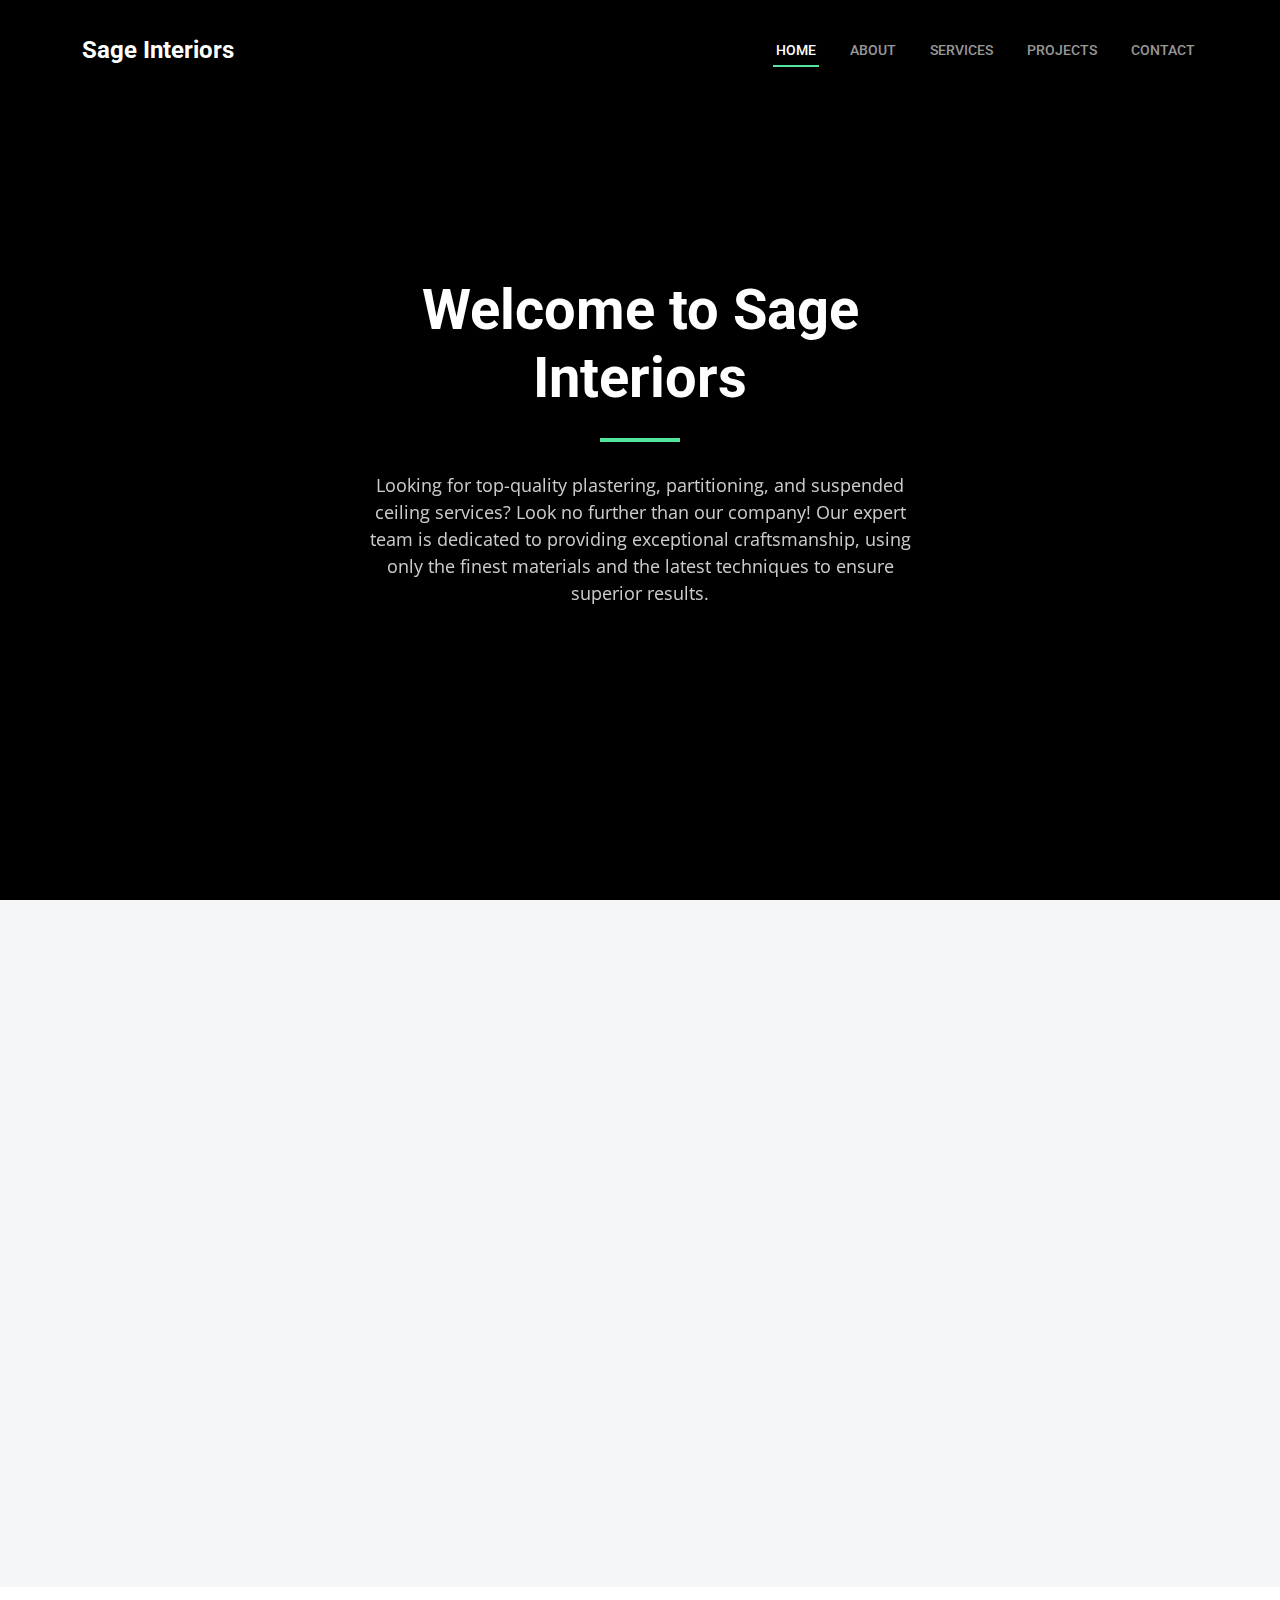
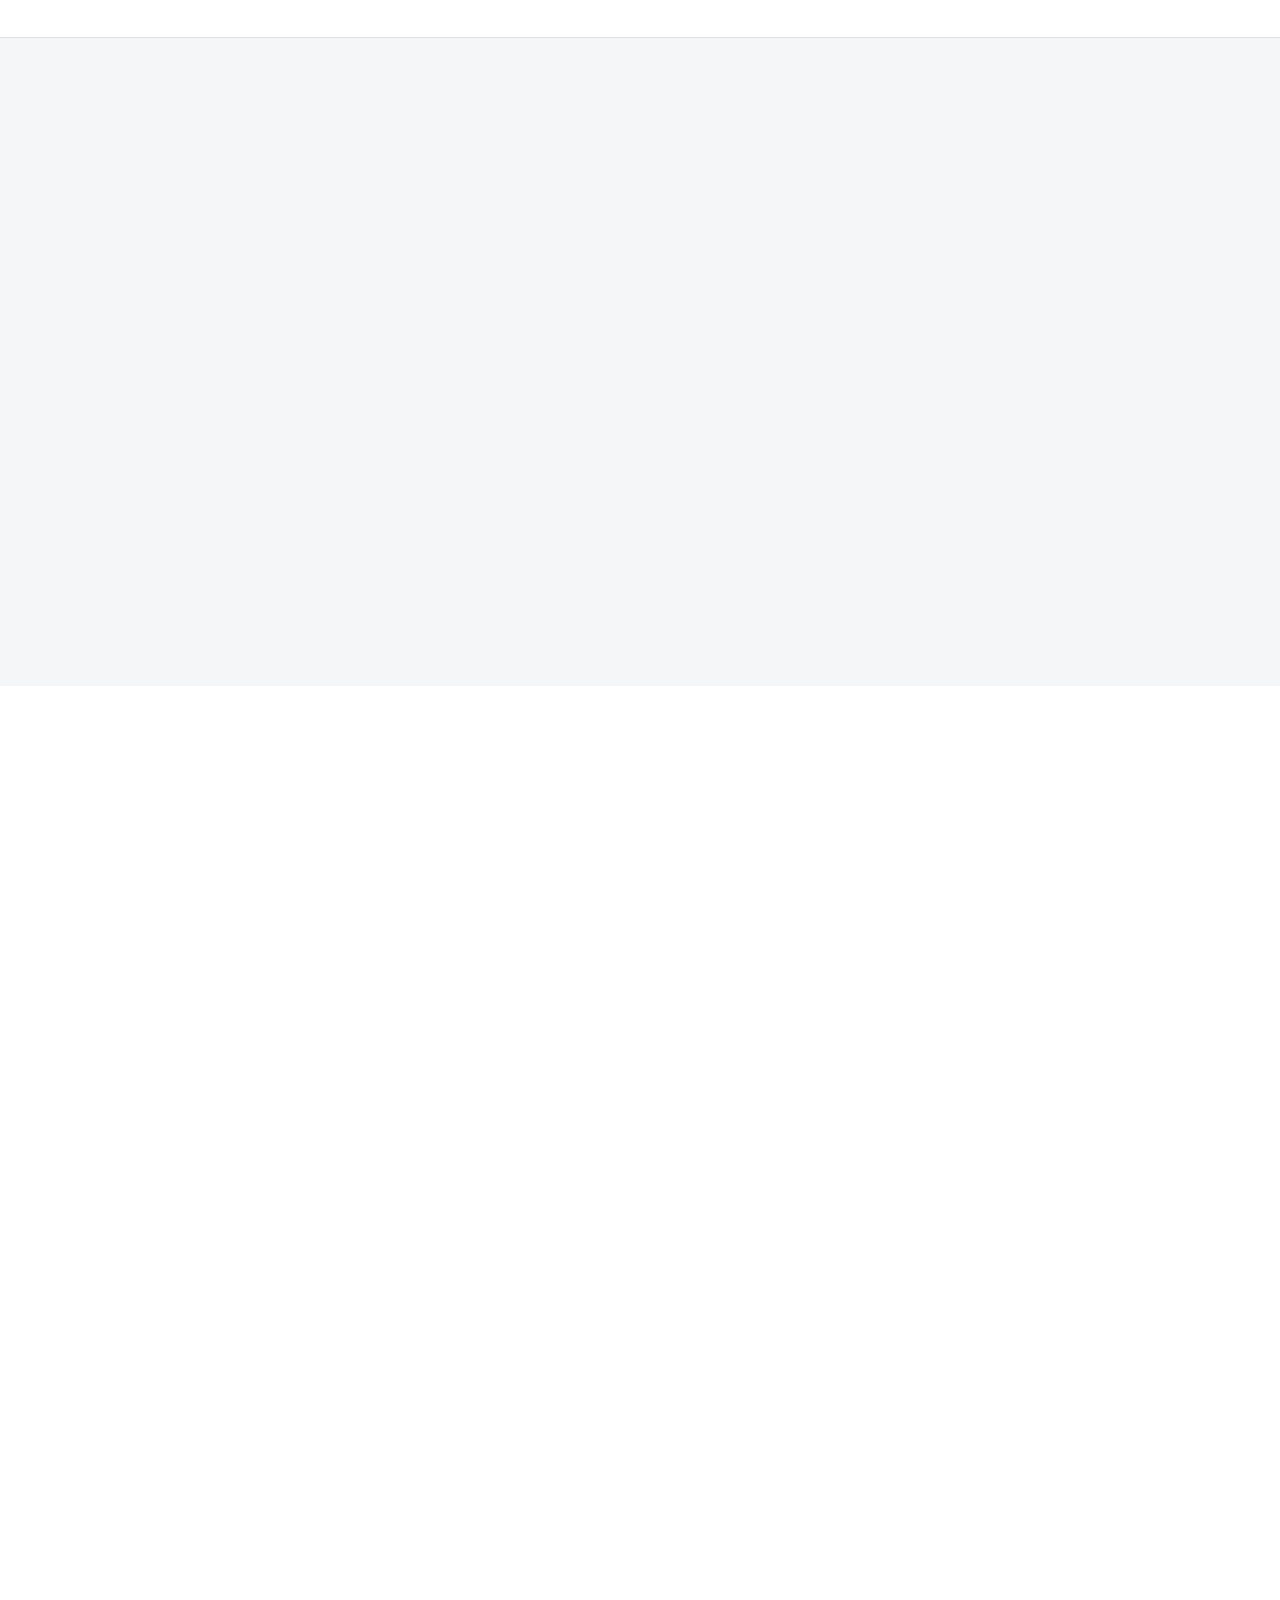
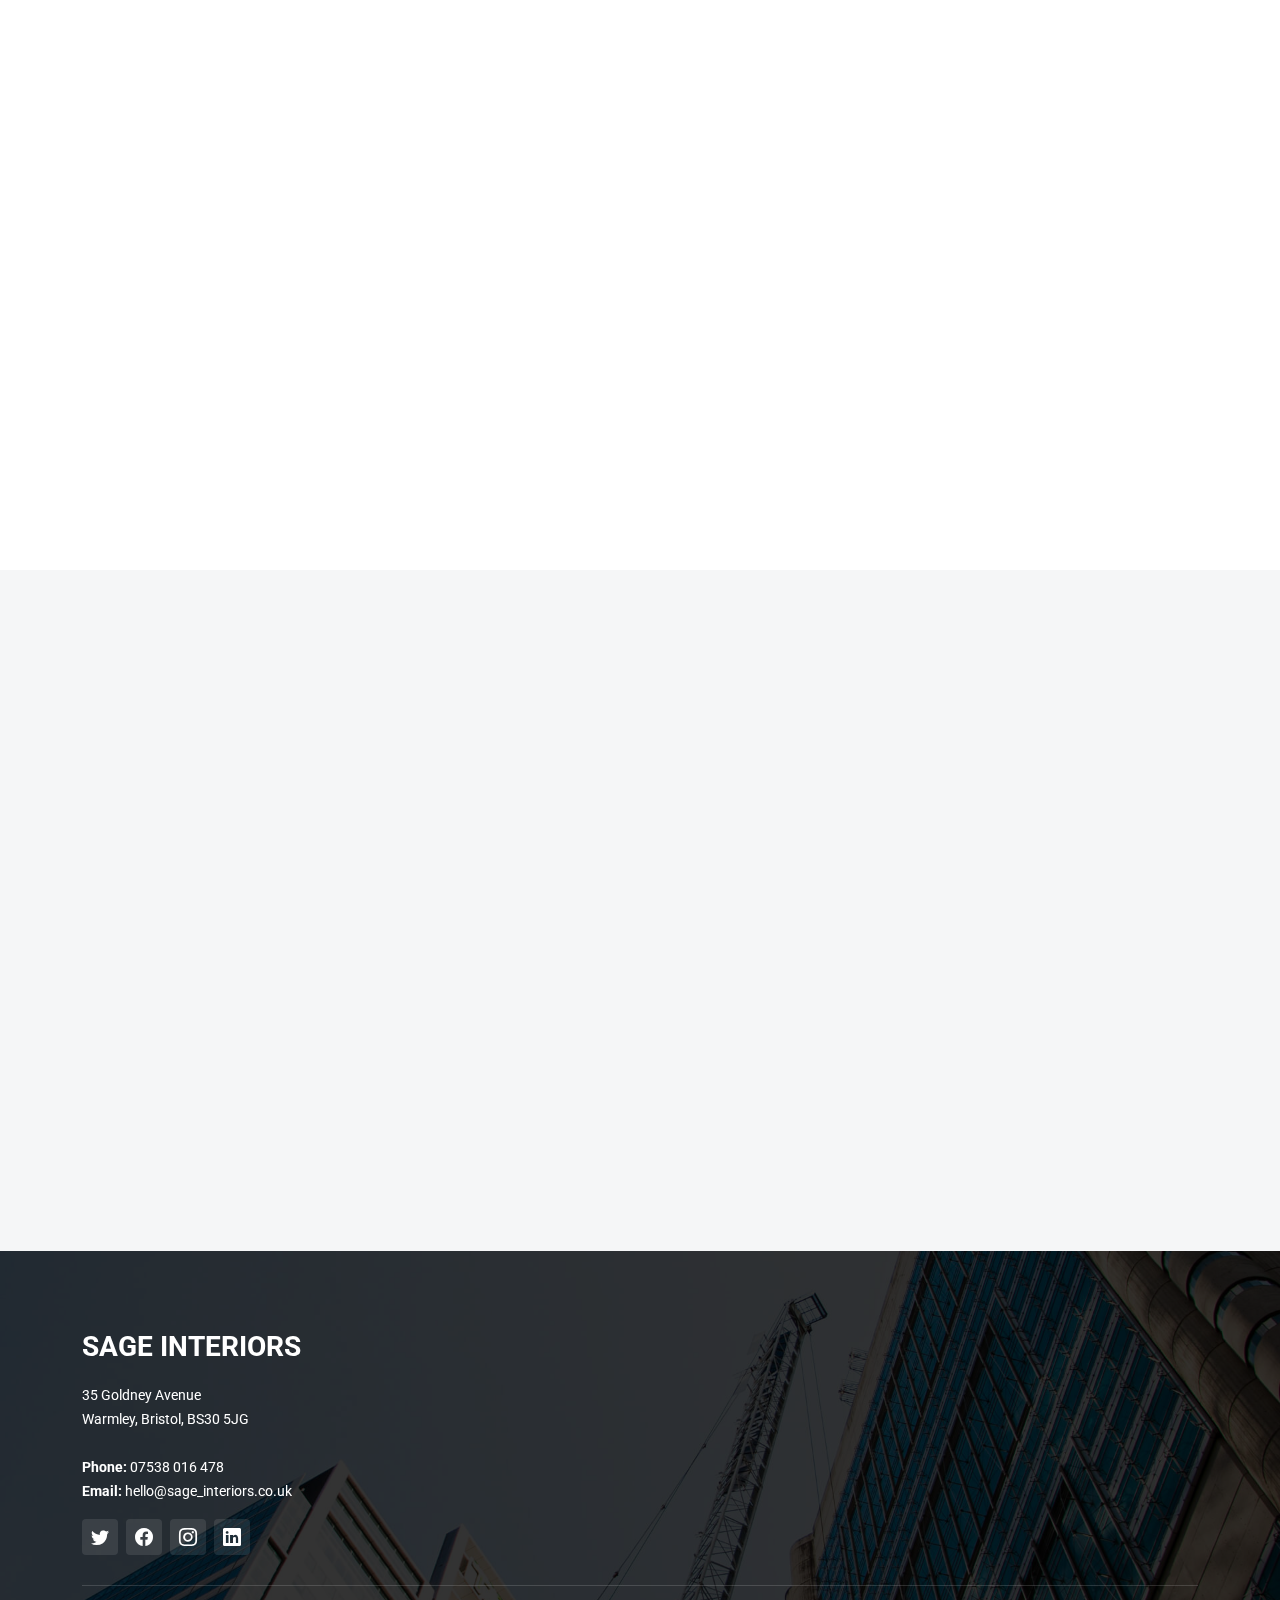
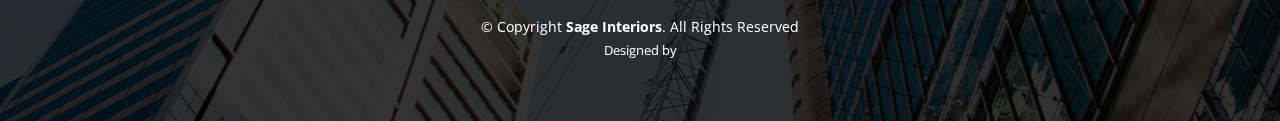
==== index.html @ ae6dca39 "first commit" ====
<!DOCTYPE html>
<html lang="en">

<head>
  <meta charset="utf-8">
  <meta content="width=device-width, initial-scale=1.0" name="viewport">

  <title>Sage Interiors</title>
  <meta content="" name="description">
  <meta content="" name="keywords">

  <!-- Favicons -->
  <link href="assets/img/favicon.png" rel="icon">
  <link href="assets/img/apple-touch-icon.png" rel="apple-touch-icon">

  <!-- Google Fonts -->
  <link rel="preconnect" href="https://fonts.googleapis.com">
  <link rel="preconnect" href="https://fonts.gstatic.com" crossorigin>
  <link href="https://fonts.googleapis.com/css2?family=Open+Sans:ital,wght@0,300;0,400;0,500;0,600;0,700;1,300;1,400;1,600;1,700&family=Roboto:ital,wght@0,300;0,400;0,500;0,600;0,700;1,300;1,400;1,500;1,600;1,700&family=Work+Sans:ital,wght@0,300;0,400;0,500;0,600;0,700;1,300;1,400;1,500;1,600;1,700&display=swap" rel="stylesheet">

  <!-- Vendor CSS Files -->
  <link href="assets/vendor/bootstrap/css/bootstrap.min.css" rel="stylesheet">
  <link href="assets/vendor/bootstrap-icons/bootstrap-icons.css" rel="stylesheet">
  <link href="assets/vendor/fontawesome-free/css/all.min.css" rel="stylesheet">
  <link href="assets/vendor/aos/aos.css" rel="stylesheet">
  <link href="assets/vendor/glightbox/css/glightbox.min.css" rel="stylesheet">
  <link href="assets/vendor/swiper/swiper-bundle.min.css" rel="stylesheet">

  <!-- Template Main CSS File -->
  <link href="assets/css/main.css" rel="stylesheet">

  <!-- =======================================================
  * Template Name: UpConstruction
  * Updated: Mar 10 2023 with Bootstrap v5.2.3
  * Template URL: https://bootstrapmade.com/upconstruction-bootstrap-construction-website-template/
  * Author: BootstrapMade.com
  * License: https://bootstrapmade.com/license/
  ======================================================== -->
</head>

<body>

  <!-- ======= Header ======= -->
  <header id="header" class="header d-flex align-items-center">
    <div class="container-fluid container-xl d-flex align-items-center justify-content-between">

      <a href="index.html" class="logo d-flex align-items-center">
        <!-- Uncomment the line below if you also wish to use an image logo -->
        <!-- <img src="assets/img/logo.png" alt=""> -->
        <h1>Sage Interiors<span></span></h1>
      </a>

      <i class="mobile-nav-toggle mobile-nav-show bi bi-list"></i>
      <i class="mobile-nav-toggle mobile-nav-hide d-none bi bi-x"></i>
      <nav id="navbar" class="navbar">
        <ul>
          <li><a href="index.html" class="active">Home</a></li>
          <li><a href="about.html">About</a></li>
          <li><a href="services.html">Services</a></li>
          <li><a href="projects.html">Projects</a></li>
          <!-- <li><a href="blog.html">Blog</a></li> -->
          <!-- <li class="dropdown"><a href="#"><span>Dropdown</span> <i class="bi bi-chevron-down dropdown-indicator"></i></a>
            <ul>
              <li><a href="#">Dropdown 1</a></li>
              <li class="dropdown"><a href="#"><span>Deep Dropdown</span> <i class="bi bi-chevron-down dropdown-indicator"></i></a>
                <ul>
                  <li><a href="#">Deep Dropdown 1</a></li>
                  <li><a href="#">Deep Dropdown 2</a></li>
                  <li><a href="#">Deep Dropdown 3</a></li>
                  <li><a href="#">Deep Dropdown 4</a></li>
                  <li><a href="#">Deep Dropdown 5</a></li>
                </ul>
              </li>
              <li><a href="#">Dropdown 2</a></li>
              <li><a href="#">Dropdown 3</a></li>
              <li><a href="#">Dropdown 4</a></li>
            </ul>
          </li> -->
          <li><a href="contact.html">Contact</a></li>
        </ul>
      </nav><!-- .navbar -->

    </div>
  </header><!-- End Header -->

  <!-- ======= Hero Section ======= -->
  <section id="hero" class="hero">

    <div class="info d-flex align-items-center">
      <div class="container">
        <div class="row justify-content-center">
          <div class="col-lg-6 text-center">
            <h2 data-aos="fade-down">Welcome to <span>Sage Interiors</span></h2>
            <p data-aos="fade-up">Looking for top-quality plastering, partitioning, and suspended ceiling services? Look no further than our company! Our expert team is dedicated to providing exceptional craftsmanship, using only the finest materials and the latest techniques to ensure superior results. </p>
            <!-- <a data-aos="fade-up" data-aos-delay="200" href="#get-started" class="btn-get-started">Get Started</a> -->
          </div>
        </div>
      </div>
    </div>

    <div id="hero-carousel" class="carousel slide" data-bs-ride="carousel" data-bs-interval="5000">

      <!-- <div class="carousel-item active" style="background-image: url(assets/img/hero-carousel/hero-carousel-1.jpg)"></div> -->
      <div class="carousel-item" style="background-image: url(assets/img/hero-carousel/hero-carousel-2.jpg)"></div>
      <div class="carousel-item" style="background-image: url(assets/img/hero-carousel/hero-carousel-3.jpg)"></div>
      <div class="carousel-item" style="background-image: url(assets/img/hero-carousel/hero-carousel-4.jpg)"></div>
      <div class="carousel-item" style="background-image: url(assets/img/hero-carousel/hero-carousel-5.jpg)"></div>

      <!-- <a class="carousel-control-prev" href="#hero-carousel" role="button" data-bs-slide="prev">
        <span class="carousel-control-prev-icon bi bi-chevron-left" aria-hidden="true"></span>
      </a>

      <a class="carousel-control-next" href="#hero-carousel" role="button" data-bs-slide="next">
        <span class="carousel-control-next-icon bi bi-chevron-right" aria-hidden="true"></span> -->
      </a>

    </div>

  </section><!-- End Hero Section -->

  <main id="main">

    <!-- ======= Get Started Section ======= -->
    <section id="get-started" class="get-started section-bg">
      <div class="container">

        <div class="row justify-content-between gy-4">

          <div class="col-lg-6 d-flex align-items-center" data-aos="fade-up">
            <div class="content">
              <h3>Finishing to the highest standard</h3>
              <p> Whether you're looking to renovate your home, office, or commercial space, we have the skills and experience to get the job done right. With a focus on customer satisfaction, we strive to exceed your expectations with every project we undertake.
              <p></p>
            </div>
          </div>

          <div class="col-lg-5" data-aos="fade">
            <form action="forms/quote.php" method="post" class="php-email-form">
              <h3>Get a quote</h3>
              <p>Please get in touch with us to arrange a quote</p>
              <div class="row gy-3">

                <div class="col-md-12">
                  <input type="text" name="name" class="form-control" placeholder="Name" required>
                </div>

                <div class="col-md-12 ">
                  <input type="email" class="form-control" name="email" placeholder="Email" required>
                </div>

                <div class="col-md-12">
                  <input type="text" class="form-control" name="phone" placeholder="Phone" required>
                </div>

                <div class="col-md-12">
                  <textarea class="form-control" name="message" rows="6" placeholder="Message" required></textarea>
                </div>

                <div class="col-md-12 text-center">
                  <div class="loading">Loading</div>
                  <div class="error-message"></div>
                  <div class="sent-message">Your quote request has been sent successfully. Thank you!</div>

                  <button type="submit">Get a quote</button>
                </div>

              </div>
            </form>
          </div><!-- End Quote Form -->

        </div>

      </div>
    </section><!-- End Get Started Section -->

    <div class="border-top"></div>

    <!-- ======= Services Section ======= -->
    <section id="services" class="services section-bg">
      <div class="container" data-aos="fade-up">

        <div class="section-header">
          <h2>Services</h2>
          <p></p>
        </div>

        <div class="row gy-4">

          <div class="col-lg-4 col-md-6" data-aos="fade-up" data-aos-delay="100">
            <div class="service-item  position-relative">
              <div class="icon">
                <!-- <i class="fa-solid fa-mountain-city"></i> -->
              </div>
              <h3>Plastering</h3>
              <p>Provident nihil minus qui consequatur non omnis maiores. Eos accusantium minus dolores iure perferendis tempore et consequatur.</p>
              <a href="service-details.html" class="readmore stretched-link">Learn more <i class="bi bi-arrow-right"></i></a>
            </div>
          </div><!-- End Service Item -->

          <div class="col-lg-4 col-md-6" data-aos="fade-up" data-aos-delay="200">
            <div class="service-item position-relative">
              <div class="icon">
                <!-- <i class="fa-solid fa-arrow-up-from-ground-water"></i> -->
              </div>
              <h3>Drylining</h3>
              <p>Ut autem aut autem non a. Sint sint sit facilis nam iusto sint. Libero corrupti neque eum hic non ut nesciunt dolorem.</p>
              <a href="service-details.html" class="readmore stretched-link">Learn more <i class="bi bi-arrow-right"></i></a>
            </div>
          </div><!-- End Service Item -->

          <div class="col-lg-4 col-md-6" data-aos="fade-up" data-aos-delay="300">
            <div class="service-item position-relative">
              <div class="icon">
                <!-- <i class="fa-solid fa-compass-drafting"></i> -->
              </div>
              <h3>Suspended Ceilings</h3>
              <p>Ut excepturi voluptatem nisi sed. Quidem fuga consequatur. Minus ea aut. Vel qui id voluptas adipisci eos earum corrupti.</p>
              <a href="service-details.html" class="readmore stretched-link">Learn more <i class="bi bi-arrow-right"></i></a>
            </div>
          </div><!-- End Service Item -->

         

        </div>

      </div>
    </section><!-- End Services Section -->

    
    <!-- ======= Our Projects Section ======= -->
    <section id="projects" class="projects">
      <div class="container" data-aos="fade-up">

        <div class="section-header">
          <h2>Our Projects</h2>
          <p>Consequatur libero assumenda est voluptatem est quidem illum et officia imilique qui vel architecto accusamus fugit aut qui distinctio</p>
        </div>

        <div class="portfolio-isotope" data-portfolio-filter="*" data-portfolio-layout="masonry" data-portfolio-sort="original-order">

          <ul class="portfolio-flters" data-aos="fade-up" data-aos-delay="100">
            <!-- <li data-filter="*" class="filter-active">All</li>
            <li data-filter=".filter-remodeling">Remodeling</li>
            <li data-filter=".filter-construction">Construction</li>
            <li data-filter=".filter-repairs">Repairs</li>
            <li data-filter=".filter-design">Design</li> -->
          </ul><!-- End Projects Filters -->

          <div class="row gy-4 portfolio-container" data-aos="fade-up" data-aos-delay="200">

            <div class="col-lg-4 col-md-6 portfolio-item filter-remodeling">
              <div class="portfolio-content h-100">
                <img src="assets/img/projects/remodeling-1.jpg" class="img-fluid" alt="">
                <div class="portfolio-info">
                  <h4>Remodeling 1</h4>
                  <p>Lorem ipsum, dolor sit amet consectetur</p>
                  <a href="assets/img/projects/remodeling-1.jpg" title="Remodeling 1" data-gallery="portfolio-gallery-remodeling" class="glightbox preview-link"><i class="bi bi-zoom-in"></i></a>
                  <a href="project-details.html" title="More Details" class="details-link"><i class="bi bi-link-45deg"></i></a>
                </div>
              </div>
            </div><!-- End Projects Item -->

            <div class="col-lg-4 col-md-6 portfolio-item filter-construction">
              <div class="portfolio-content h-100">
                <img src="assets/img/projects/construction-1.jpg" class="img-fluid" alt="">
                <div class="portfolio-info">
                  <h4>Construction 1</h4>
                  <p>Lorem ipsum, dolor sit amet consectetur</p>
                  <a href="assets/img/projects/construction-1.jpg" title="Construction 1" data-gallery="portfolio-gallery-construction" class="glightbox preview-link"><i class="bi bi-zoom-in"></i></a>
                  <a href="project-details.html" title="More Details" class="details-link"><i class="bi bi-link-45deg"></i></a>
                </div>
              </div>
            </div><!-- End Projects Item -->

            <div class="col-lg-4 col-md-6 portfolio-item filter-repairs">
              <div class="portfolio-content h-100">
                <img src="assets/img/projects/repairs-1.jpg" class="img-fluid" alt="">
                <div class="portfolio-info">
                  <h4>Repairs 1</h4>
                  <p>Lorem ipsum, dolor sit amet consectetur</p>
                  <a href="assets/img/projects/repairs-1.jpg" title="Repairs 1" data-gallery="portfolio-gallery-repairs" class="glightbox preview-link"><i class="bi bi-zoom-in"></i></a>
                  <a href="project-details.html" title="More Details" class="details-link"><i class="bi bi-link-45deg"></i></a>
                </div>
              </div>
            </div><!-- End Projects Item -->

            <div class="col-lg-4 col-md-6 portfolio-item filter-design">
              <div class="portfolio-content h-100">
                <img src="assets/img/projects/design-1.jpg" class="img-fluid" alt="">
                <div class="portfolio-info">
                  <h4>Design 1</h4>
                  <p>Lorem ipsum, dolor sit amet consectetur</p>
                  <a href="assets/img/projects/design-1.jpg" title="Repairs 1" data-gallery="portfolio-gallery-book" class="glightbox preview-link"><i class="bi bi-zoom-in"></i></a>
                  <a href="project-details.html" title="More Details" class="details-link"><i class="bi bi-link-45deg"></i></a>
                </div>
              </div>
            </div><!-- End Projects Item -->

            <div class="col-lg-4 col-md-6 portfolio-item filter-remodeling">
              <div class="portfolio-content h-100">
                <img src="assets/img/projects/remodeling-2.jpg" class="img-fluid" alt="">
                <div class="portfolio-info">
                  <h4>Remodeling 2</h4>
                  <p>Lorem ipsum, dolor sit amet consectetur</p>
                  <a href="assets/img/projects/remodeling-2.jpg" title="Remodeling 2" data-gallery="portfolio-gallery-remodeling" class="glightbox preview-link"><i class="bi bi-zoom-in"></i></a>
                  <a href="project-details.html" title="More Details" class="details-link"><i class="bi bi-link-45deg"></i></a>
                </div>
              </div>
            </div><!-- End Projects Item -->

            <div class="col-lg-4 col-md-6 portfolio-item filter-construction">
              <div class="portfolio-content h-100">
                <img src="assets/img/projects/construction-2.jpg" class="img-fluid" alt="">
                <div class="portfolio-info">
                  <h4>Construction 2</h4>
                  <p>Lorem ipsum, dolor sit amet consectetur</p>
                  <a href="assets/img/projects/construction-2.jpg" title="Construction 2" data-gallery="portfolio-gallery-construction" class="glightbox preview-link"><i class="bi bi-zoom-in"></i></a>
                  <a href="project-details.html" title="More Details" class="details-link"><i class="bi bi-link-45deg"></i></a>
                </div>
              </div>
            </div><!-- End Projects Item -->

            <div class="col-lg-4 col-md-6 portfolio-item filter-repairs">
              <div class="portfolio-content h-100">
                <img src="assets/img/projects/repairs-2.jpg" class="img-fluid" alt="">
                <div class="portfolio-info">
                  <h4>Repairs 2</h4>
                  <p>Lorem ipsum, dolor sit amet consectetur</p>
                  <a href="assets/img/projects/repairs-2.jpg" title="Repairs 2" data-gallery="portfolio-gallery-repairs" class="glightbox preview-link"><i class="bi bi-zoom-in"></i></a>
                  <a href="project-details.html" title="More Details" class="details-link"><i class="bi bi-link-45deg"></i></a>
                </div>
              </div>
            </div><!-- End Projects Item -->

            <div class="col-lg-4 col-md-6 portfolio-item filter-design">
              <div class="portfolio-content h-100">
                <img src="assets/img/projects/design-2.jpg" class="img-fluid" alt="">
                <div class="portfolio-info">
                  <h4>Design 2</h4>
                  <p>Lorem ipsum, dolor sit amet consectetur</p>
                  <a href="assets/img/projects/design-2.jpg" title="Repairs 2" data-gallery="portfolio-gallery-book" class="glightbox preview-link"><i class="bi bi-zoom-in"></i></a>
                  <a href="project-details.html" title="More Details" class="details-link"><i class="bi bi-link-45deg"></i></a>
                </div>
              </div>
            </div><!-- End Projects Item -->

            <div class="col-lg-4 col-md-6 portfolio-item filter-remodeling">
              <div class="portfolio-content h-100">
                <img src="assets/img/projects/remodeling-3.jpg" class="img-fluid" alt="">
                <div class="portfolio-info">
                  <h4>Remodeling 3</h4>
                  <p>Lorem ipsum, dolor sit amet consectetur</p>
                  <a href="assets/img/projects/remodeling-3.jpg" title="Remodeling 3" data-gallery="portfolio-gallery-remodeling" class="glightbox preview-link"><i class="bi bi-zoom-in"></i></a>
                  <a href="project-details.html" title="More Details" class="details-link"><i class="bi bi-link-45deg"></i></a>
                </div>
              </div>
            </div><!-- End Projects Item -->

            <div class="col-lg-4 col-md-6 portfolio-item filter-construction">
              <div class="portfolio-content h-100">
                <img src="assets/img/projects/construction-3.jpg" class="img-fluid" alt="">
                <div class="portfolio-info">
                  <h4>Construction 3</h4>
                  <p>Lorem ipsum, dolor sit amet consectetur</p>
                  <a href="assets/img/projects/construction-3.jpg" title="Construction 3" data-gallery="portfolio-gallery-construction" class="glightbox preview-link"><i class="bi bi-zoom-in"></i></a>
                  <a href="project-details.html" title="More Details" class="details-link"><i class="bi bi-link-45deg"></i></a>
                </div>
              </div>
            </div><!-- End Projects Item -->

            <div class="col-lg-4 col-md-6 portfolio-item filter-repairs">
              <div class="portfolio-content h-100">
                <img src="assets/img/projects/repairs-3.jpg" class="img-fluid" alt="">
                <div class="portfolio-info">
                  <h4>Repairs 3</h4>
                  <p>Lorem ipsum, dolor sit amet consectetur</p>
                  <a href="assets/img/projects/repairs-3.jpg" title="Repairs 2" data-gallery="portfolio-gallery-repairs" class="glightbox preview-link"><i class="bi bi-zoom-in"></i></a>
                  <a href="project-details.html" title="More Details" class="details-link"><i class="bi bi-link-45deg"></i></a>
                </div>
              </div>
            </div><!-- End Projects Item -->

            <div class="col-lg-4 col-md-6 portfolio-item filter-design">
              <div class="portfolio-content h-100">
                <img src="assets/img/projects/design-3.jpg" class="img-fluid" alt="">
                <div class="portfolio-info">
                  <h4>Design 3</h4>
                  <p>Lorem ipsum, dolor sit amet consectetur</p>
                  <a href="assets/img/projects/design-3.jpg" title="Repairs 3" data-gallery="portfolio-gallery-book" class="glightbox preview-link"><i class="bi bi-zoom-in"></i></a>
                  <a href="project-details.html" title="More Details" class="details-link"><i class="bi bi-link-45deg"></i></a>
                </div>
              </div>
            </div><!-- End Projects Item -->

          </div><!-- End Projects Container -->

        </div>

      </div>
    </section><!-- End Our Projects Section -->

    <!-- ======= Testimonials Section ======= -->
    <section id="testimonials" class="testimonials section-bg">
      <div class="container" data-aos="fade-up">

        <div class="section-header">
          <h2>Testimonials</h2>
          <p>Quam sed id excepturi ccusantium dolorem ut quis dolores nisi llum nostrum enim velit qui ut et autem uia reprehenderit sunt deleniti</p>
        </div>

        <div class="slides-2 swiper">
          <div class="swiper-wrapper">

            <div class="swiper-slide">
              <div class="testimonial-wrap">
                <div class="testimonial-item">
                  <!-- <img src="assets/img/testimonials/testimonials-1.jpg" class="testimonial-img" alt=""> -->
                  <h3>Saul Goodman</h3>
                  <h4>Ceo &amp; Founder</h4>
                  <div class="stars">
                    <i class="bi bi-star-fill"></i><i class="bi bi-star-fill"></i><i class="bi bi-star-fill"></i><i class="bi bi-star-fill"></i><i class="bi bi-star-fill"></i>
                  </div>
                  <p>
                    <i class="bi bi-quote quote-icon-left"></i>
                    Proin iaculis purus consequat sem cure digni ssim donec porttitora entum suscipit rhoncus. Accusantium quam, ultricies eget id, aliquam eget nibh et. Maecen aliquam, risus at semper.
                    <i class="bi bi-quote quote-icon-right"></i>
                  </p>
                </div>
              </div>
            </div><!-- End testimonial item -->

            <div class="swiper-slide">
              <div class="testimonial-wrap">
                <div class="testimonial-item">
                  <!-- <img src="assets/img/testimonials/testimonials-2.jpg" class="testimonial-img" alt=""> -->
                  <h3>Sara Wilsson</h3>
                  <h4>Designer</h4>
                  <div class="stars">
                    <i class="bi bi-star-fill"></i><i class="bi bi-star-fill"></i><i class="bi bi-star-fill"></i><i class="bi bi-star-fill"></i><i class="bi bi-star-fill"></i>
                  </div>
                  <p>
                    <i class="bi bi-quote quote-icon-left"></i>
                    Export tempor illum tamen malis malis eram quae irure esse labore quem cillum quid cillum eram malis quorum velit fore eram velit sunt aliqua noster fugiat irure amet legam anim culpa.
                    <i class="bi bi-quote quote-icon-right"></i>
                  </p>
                </div>
              </div>
            </div><!-- End testimonial item -->

            <div class="swiper-slide">
              <div class="testimonial-wrap">
                <div class="testimonial-item">
                  <!-- <img src="assets/img/testimonials/testimonials-3.jpg" class="testimonial-img" alt=""> -->
                  <h3>Jena Karlis</h3>
                  <h4>Store Owner</h4>
                  <div class="stars">
                    <i class="bi bi-star-fill"></i><i class="bi bi-star-fill"></i><i class="bi bi-star-fill"></i><i class="bi bi-star-fill"></i><i class="bi bi-star-fill"></i>
                  </div>
                  <p>
                    <i class="bi bi-quote quote-icon-left"></i>
                    Enim nisi quem export duis labore cillum quae magna enim sint quorum nulla quem veniam duis minim tempor labore quem eram duis noster aute amet eram fore quis sint minim.
                    <i class="bi bi-quote quote-icon-right"></i>
                  </p>
                </div>
              </div>
            </div><!-- End testimonial item -->

            <div class="swiper-slide">
              <div class="testimonial-wrap">
                <div class="testimonial-item">
                  <!-- <img src="assets/img/testimonials/testimonials-4.jpg" class="testimonial-img" alt=""> -->
                  <h3>Matt Brandon</h3>
                  <h4>Freelancer</h4>
                  <div class="stars">
                    <i class="bi bi-star-fill"></i><i class="bi bi-star-fill"></i><i class="bi bi-star-fill"></i><i class="bi bi-star-fill"></i><i class="bi bi-star-fill"></i>
                  </div>
                  <p>
                    <i class="bi bi-quote quote-icon-left"></i>
                    Fugiat enim eram quae cillum dolore dolor amet nulla culpa multos export minim fugiat minim velit minim dolor enim duis veniam ipsum anim magna sunt elit fore quem dolore labore illum veniam.
                    <i class="bi bi-quote quote-icon-right"></i>
                  </p>
                </div>
              </div>
            </div><!-- End testimonial item -->

            <div class="swiper-slide">
              <div class="testimonial-wrap">
                <div class="testimonial-item">
                  <!-- <img src="assets/img/testimonials/testimonials-5.jpg" class="testimonial-img" alt=""> -->
                  <h3>John Larson</h3>
                  <h4>Entrepreneur</h4>
                  <div class="stars">
                    <i class="bi bi-star-fill"></i><i class="bi bi-star-fill"></i><i class="bi bi-star-fill"></i><i class="bi bi-star-fill"></i><i class="bi bi-star-fill"></i>
                  </div>
                  <p>
                    <i class="bi bi-quote quote-icon-left"></i>
                    Quis quorum aliqua sint quem legam fore sunt eram irure aliqua veniam tempor noster veniam enim culpa labore duis sunt culpa nulla illum cillum fugiat legam esse veniam culpa fore nisi cillum quid.
                    <i class="bi bi-quote quote-icon-right"></i>
                  </p>
                </div>
              </div>
            </div><!-- End testimonial item -->

          </div>
          <div class="swiper-pagination"></div>
        </div>

      </div>
    </section><!-- End Testimonials Section -->

  
  </main><!-- End #main -->

  <!-- ======= Footer ======= -->
  <footer id="footer" class="footer">

    <div class="footer-content position-relative">
      <div class="container">
        <div class="row">

          <div class="col-lg-4 col-md-6">
            <div class="footer-info">
              <h3>Sage Interiors</h3>
              <p>
                35 Goldney Avenue <br>
                Warmley, Bristol, BS30 5JG<br><br>
                <strong>Phone:</strong> 07538 016 478<br>
                <strong>Email:</strong> hello@sage_interiors.co.uk<br>
              </p>
              <div class="social-links d-flex mt-3">
                <a href="#" class="d-flex align-items-center justify-content-center"><i class="bi bi-twitter"></i></a>
                <a href="#" class="d-flex align-items-center justify-content-center"><i class="bi bi-facebook"></i></a>
                <a href="#" class="d-flex align-items-center justify-content-center"><i class="bi bi-instagram"></i></a>
                <a href="#" class="d-flex align-items-center justify-content-center"><i class="bi bi-linkedin"></i></a>
              </div>
            </div>
          </div><!-- End footer info column-->

      
        </div>
      </div>
    </div>

    <div class="footer-legal text-center position-relative">
      <div class="container">
        <div class="copyright">
          &copy; Copyright <strong><span>Sage Interiors</span></strong>. All Rights Reserved
        </div>
        <div class="credits">
          <!-- All the links in the footer should remain intact. -->
          <!-- You can delete the links only if you purchased the pro version. -->
          <!-- Licensing information: https://bootstrapmade.com/license/ -->
          <!-- Purchase the pro version with working PHP/AJAX contact form: https://bootstrapmade.com/upconstruction-bootstrap-construction-website-template/ -->
          Designed by <a href="BootstrapMade"></a>
        </div>
      </div>
    </div>

  </footer>
  <!-- End Footer -->

  <a href="#" class="scroll-top d-flex align-items-center justify-content-center"><i class="bi bi-arrow-up-short"></i></a>

  <div id="preloader"></div>

  <!-- Vendor JS Files -->
  <script src="assets/vendor/bootstrap/js/bootstrap.bundle.min.js"></script>
  <script src="assets/vendor/aos/aos.js"></script>
  <script src="assets/vendor/glightbox/js/glightbox.min.js"></script>
  <script src="assets/vendor/isotope-layout/isotope.pkgd.min.js"></script>
  <script src="assets/vendor/swiper/swiper-bundle.min.js"></script>
  <script src="assets/vendor/purecounter/purecounter_vanilla.js"></script>
  <script src="assets/vendor/php-email-form/validate.js"></script>

  <!-- Template Main JS File -->
  <script src="assets/js/main.js"></script>

</body>

</html>
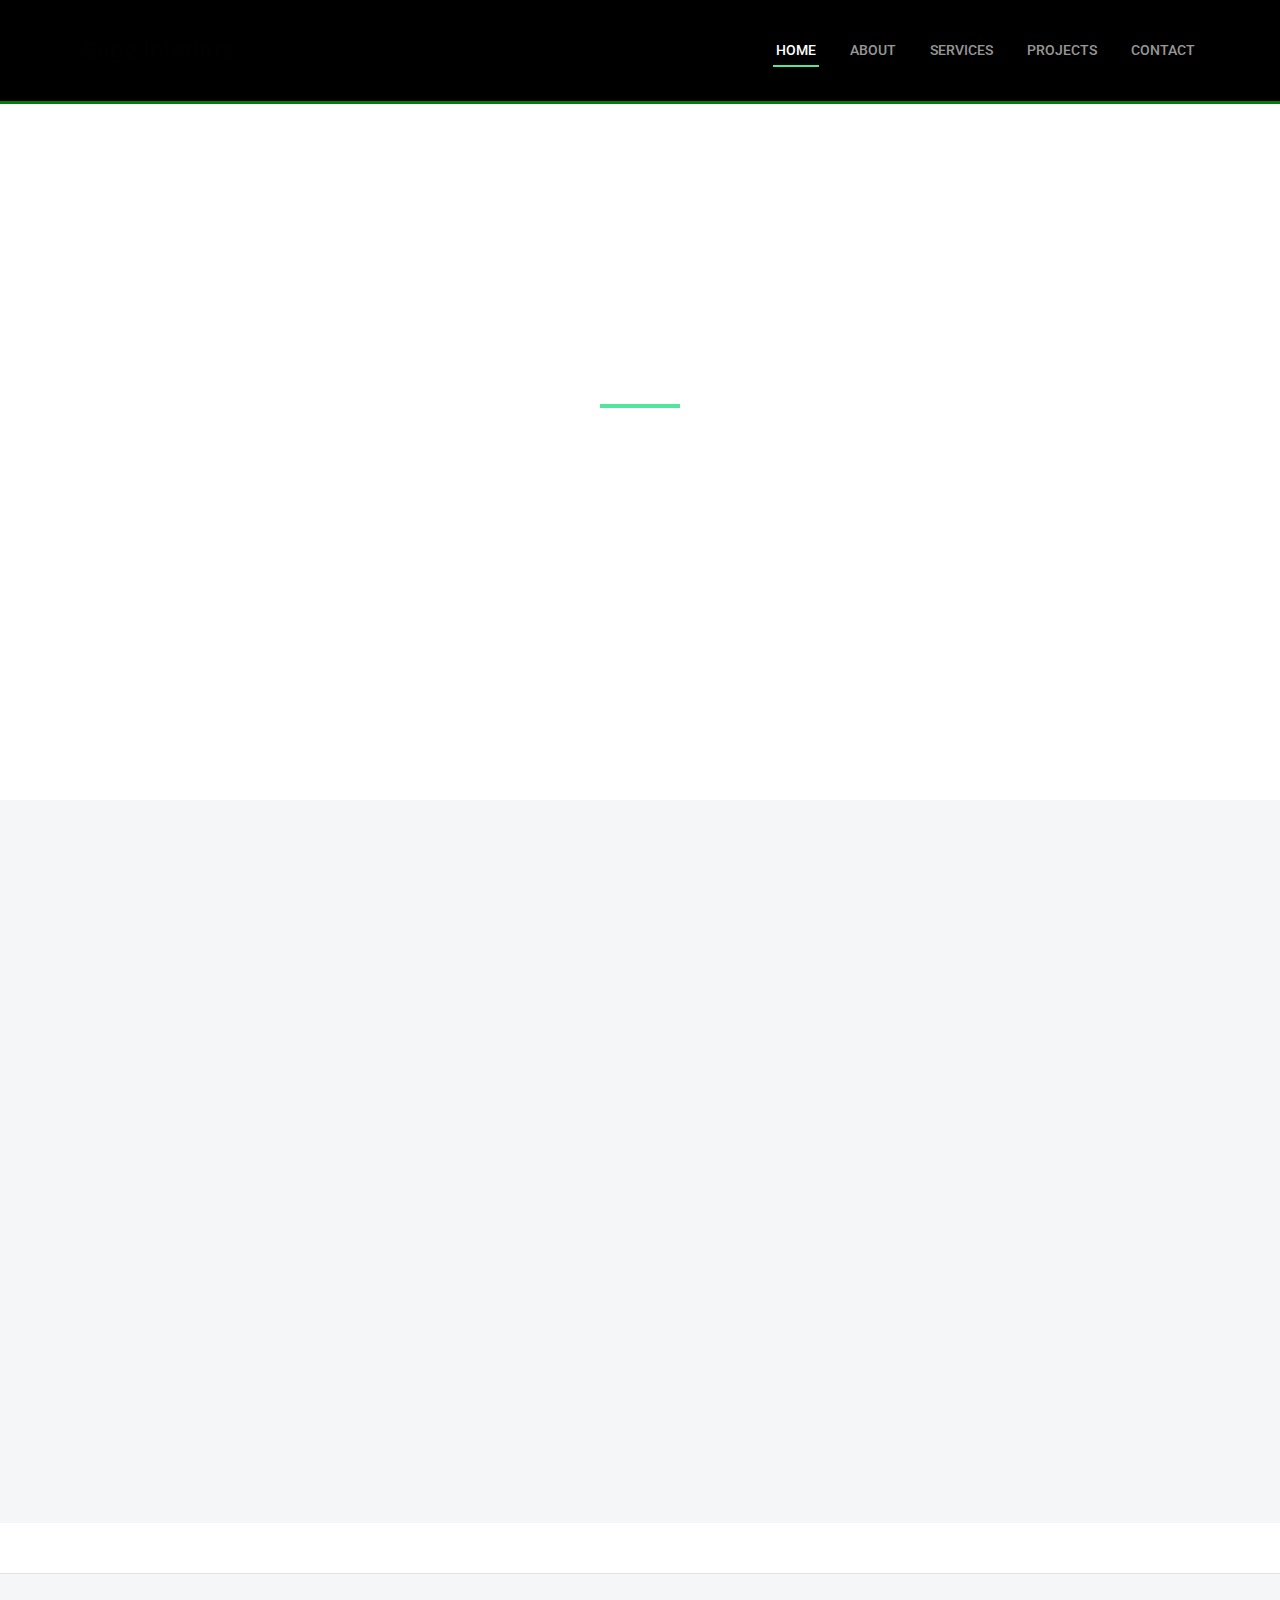
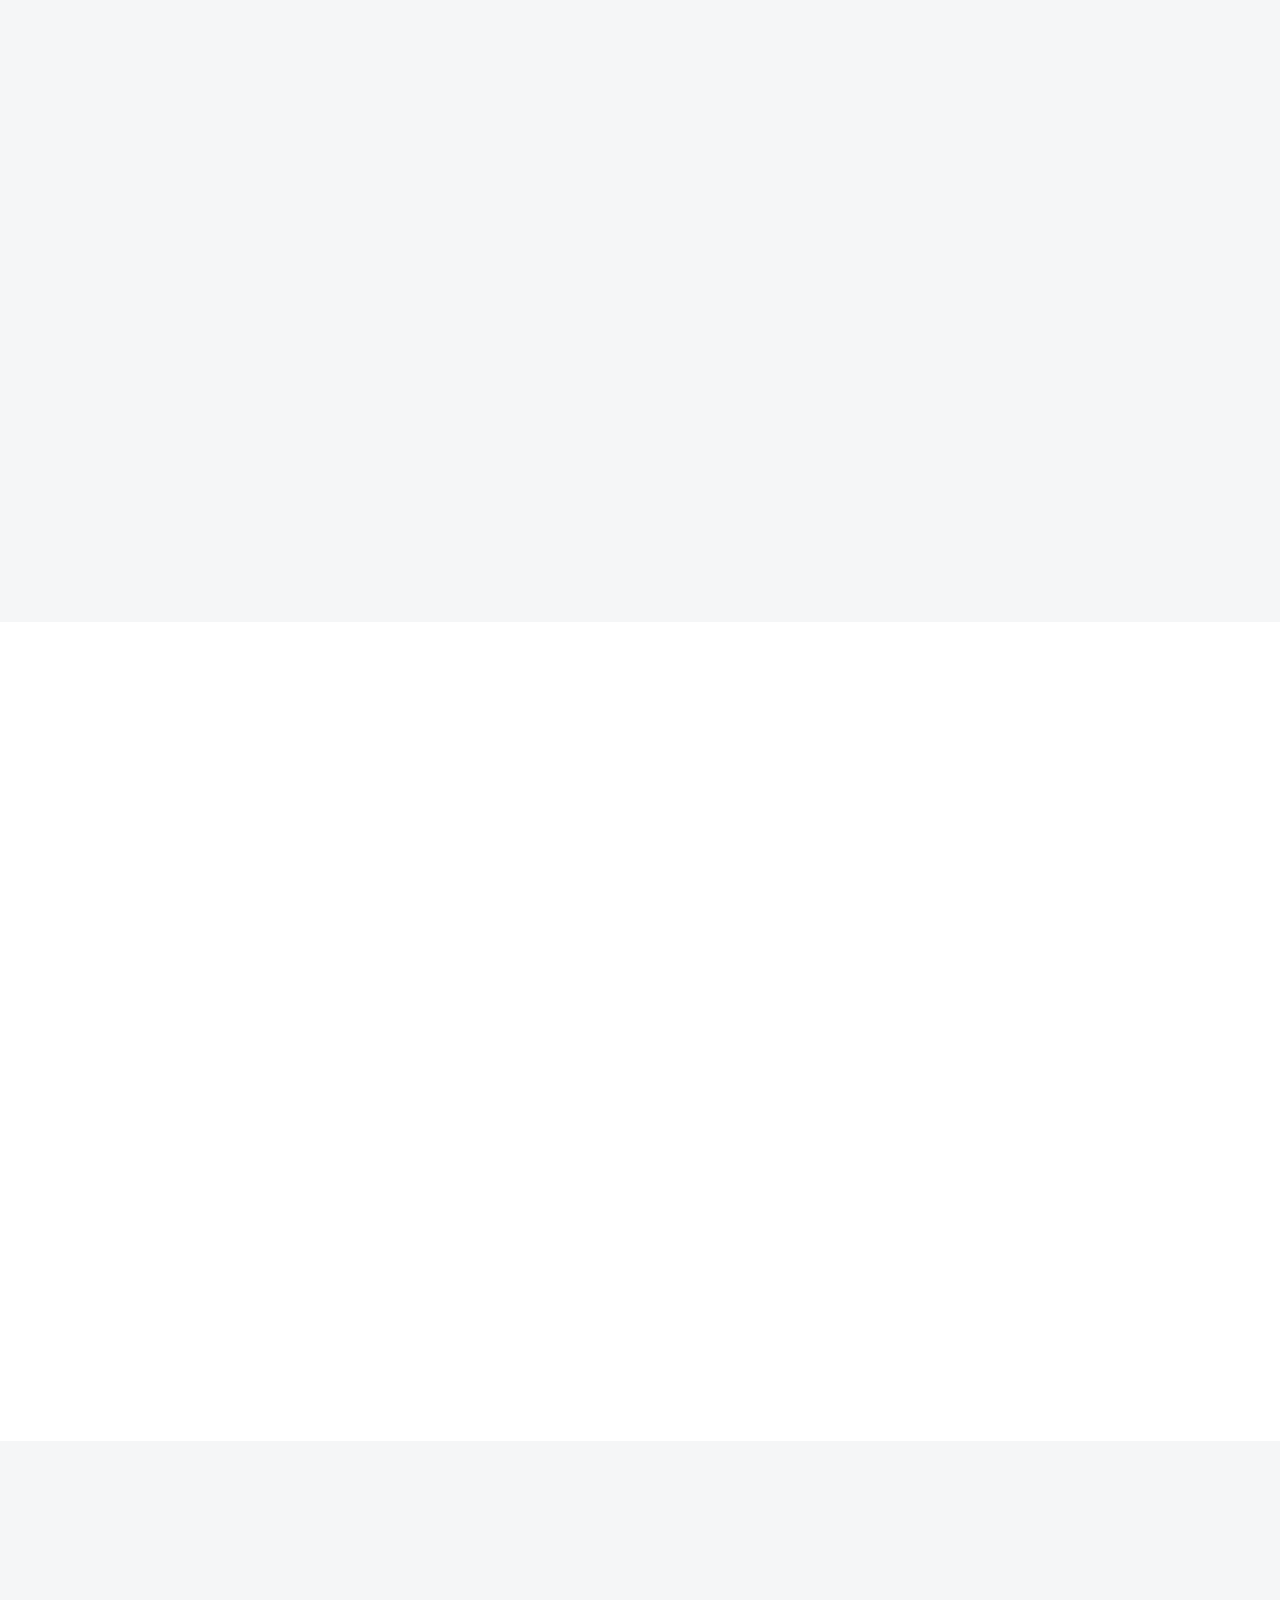
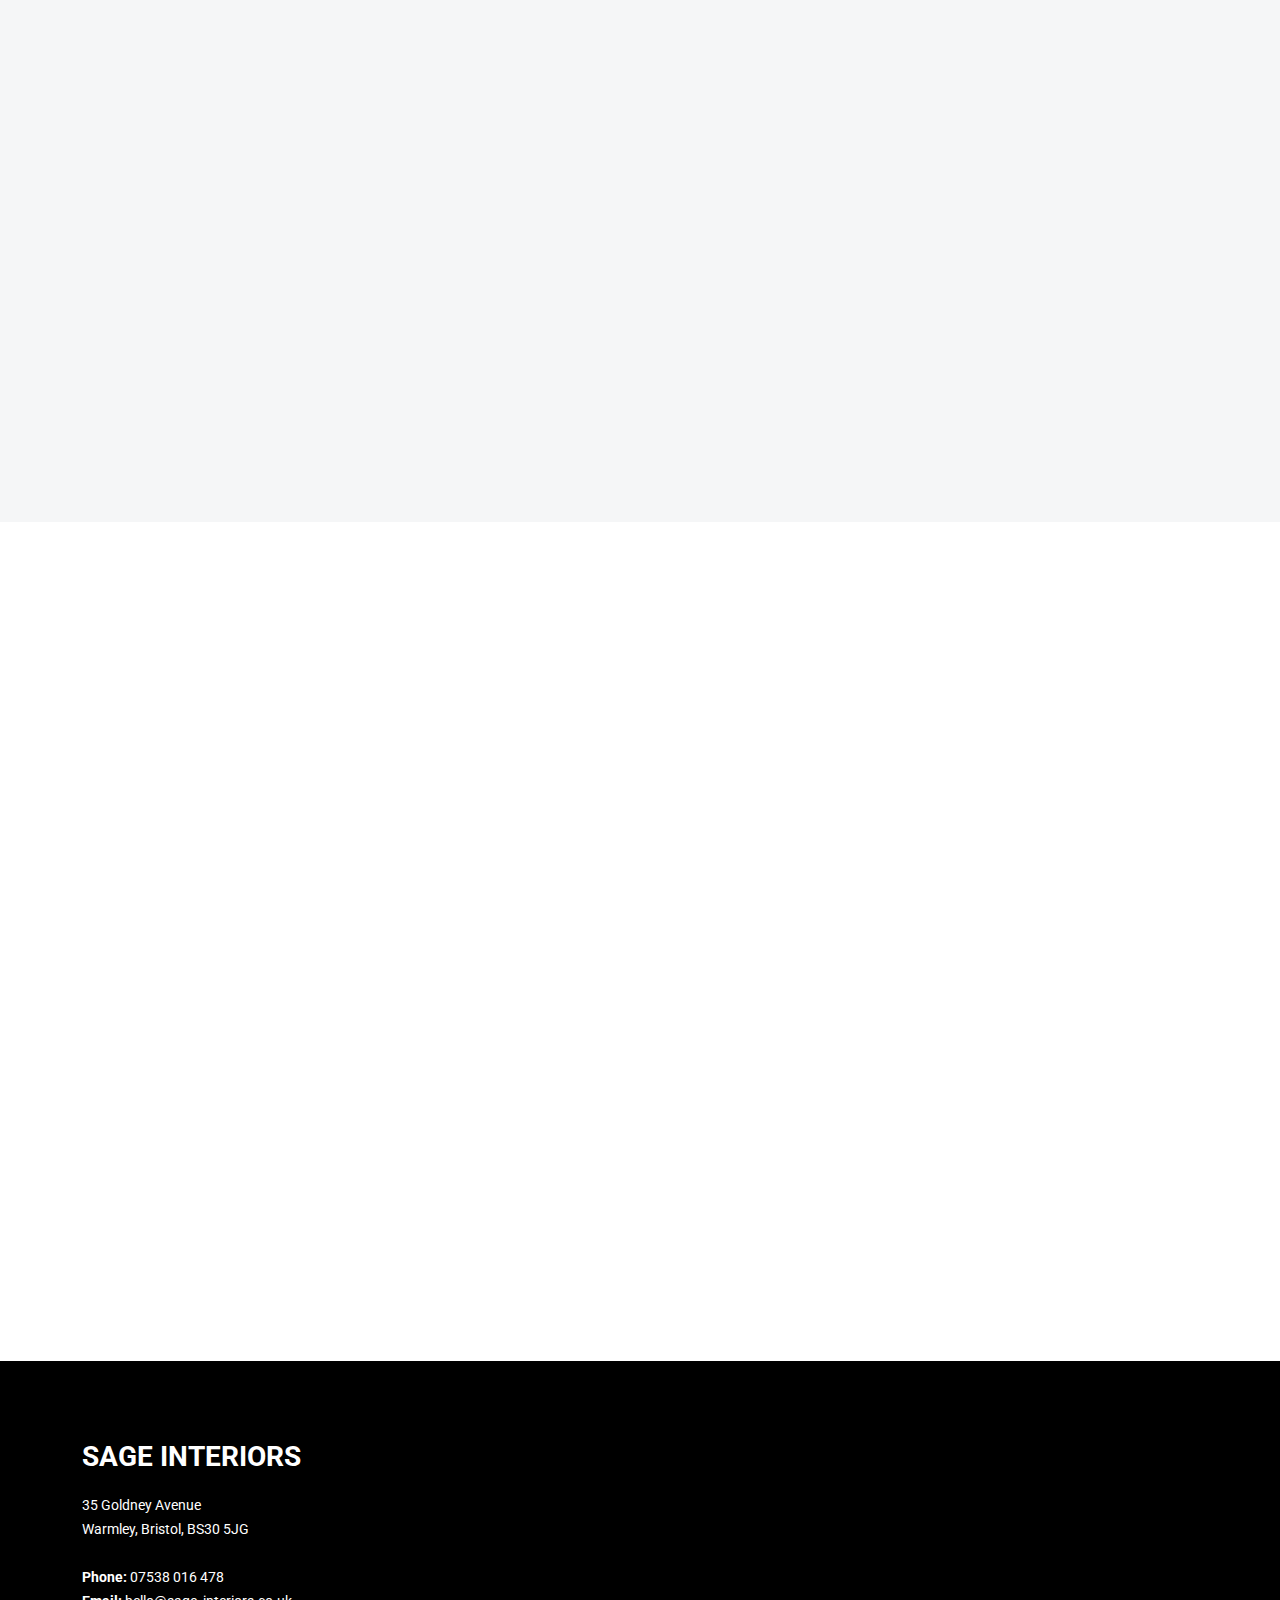
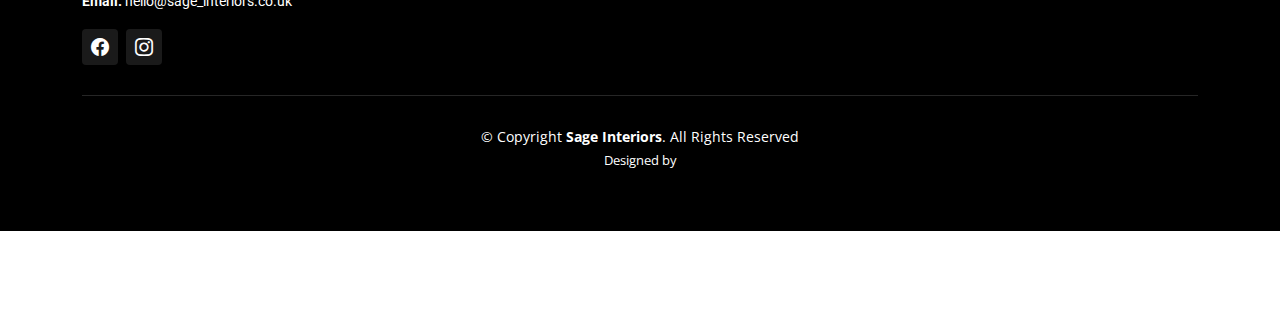
==== commit 64d4293f: "files removed" ====
--- a/index.html
+++ b/index.html
@@ -91,7 +91,7 @@
         <div class="row justify-content-center">
           <div class="col-lg-6 text-center">
             <h2 data-aos="fade-down">Welcome to <span>Sage Interiors</span></h2>
-            <p data-aos="fade-up">Looking for top-quality plastering, partitioning, and suspended ceiling services? Look no further than our company! Our expert team is dedicated to providing exceptional craftsmanship, using only the finest materials and the latest techniques to ensure superior results. </p>
+            <p data-aos="fade-up">Are you searching for exceptional plastering, partitioning, and suspended ceiling services of top quality? Your search ends here! Our company offers the expertise of our skilled team who are committed to delivering outstanding workmanship. We use only the best materials and stay up-to-date with the latest techniques to guarantee exceptional results.</p>
             <!-- <a data-aos="fade-up" data-aos-delay="200" href="#get-started" class="btn-get-started">Get Started</a> -->
           </div>
         </div>
@@ -129,44 +129,22 @@
           <div class="col-lg-6 d-flex align-items-center" data-aos="fade-up">
             <div class="content">
               <h3>Finishing to the highest standard</h3>
-              <p> Whether you're looking to renovate your home, office, or commercial space, we have the skills and experience to get the job done right. With a focus on customer satisfaction, we strive to exceed your expectations with every project we undertake.
+              <p>Whether you are looking to transform a space in your home or completely overhaul your office or commercial space, our team of skilled professionals has the expertise to deliver exceptional results that meet your needs and exceed your expectations.
+
+                At our company, we understand that every project is unique, and we approach each renovation with a personalized plan tailored to your specific requirements. Our goal is to deliver top-quality workmanship that not only meets but exceeds your expectations.
+                
+                We take pride in our commitment to customer satisfaction, and our team is dedicated to providing you with a stress-free renovation experience. </p>
+                
+                <p>We are always available to answer your questions, offer advice, and ensure that your project is completed on time and within budget.
+                
+                Our years of experience in the industry have taught us the importance of using only the best materials and the latest techniques to ensure superior results. We take every step to ensure that our work is of the highest quality, from the initial consultation to the final walk-through.
+                
+                So whether you're looking to update your kitchen, transform your bathroom, or create a custom commercial space, you can trust our team to get the job done right. Let us show you why we are the go-to source for all your renovation needs.
               <p></p>
             </div>
           </div>
 
-          <div class="col-lg-5" data-aos="fade">
-            <form action="forms/quote.php" method="post" class="php-email-form">
-              <h3>Get a quote</h3>
-              <p>Please get in touch with us to arrange a quote</p>
-              <div class="row gy-3">
-
-                <div class="col-md-12">
-                  <input type="text" name="name" class="form-control" placeholder="Name" required>
-                </div>
-
-                <div class="col-md-12 ">
-                  <input type="email" class="form-control" name="email" placeholder="Email" required>
-                </div>
-
-                <div class="col-md-12">
-                  <input type="text" class="form-control" name="phone" placeholder="Phone" required>
-                </div>
-
-                <div class="col-md-12">
-                  <textarea class="form-control" name="message" rows="6" placeholder="Message" required></textarea>
-                </div>
-
-                <div class="col-md-12 text-center">
-                  <div class="loading">Loading</div>
-                  <div class="error-message"></div>
-                  <div class="sent-message">Your quote request has been sent successfully. Thank you!</div>
-
-                  <button type="submit">Get a quote</button>
-                </div>
-
-              </div>
-            </form>
-          </div><!-- End Quote Form -->
+        
 
         </div>
 
@@ -250,147 +228,125 @@
 
             <div class="col-lg-4 col-md-6 portfolio-item filter-remodeling">
               <div class="portfolio-content h-100">
-                <img src="assets/img/projects/remodeling-1.jpg" class="img-fluid" alt="">
-                <div class="portfolio-info">
-                  <h4>Remodeling 1</h4>
-                  <p>Lorem ipsum, dolor sit amet consectetur</p>
-                  <a href="assets/img/projects/remodeling-1.jpg" title="Remodeling 1" data-gallery="portfolio-gallery-remodeling" class="glightbox preview-link"><i class="bi bi-zoom-in"></i></a>
-                  <a href="project-details.html" title="More Details" class="details-link"><i class="bi bi-link-45deg"></i></a>
+                <img src="assets/img/projects/bathroomceiling.png" class="img-fluid" alt="">
+                <div class="portfolio-info">
+                  <!-- <h4></h4> -->
+                  <p>Bathroom ceiling - Frenchay</p>
+                  <!-- <a href="" title="Remodeling 1" data-gallery="portfolio-gallery-remodeling" class="glightbox preview-link"><i class="bi bi-zoom-in"></i></a> -->
+                  <!-- <a href="project-details.html" title="More Details" class="details-link"><i class="bi bi-link-45deg"></i></a> -->
                 </div>
               </div>
             </div><!-- End Projects Item -->
 
             <div class="col-lg-4 col-md-6 portfolio-item filter-construction">
               <div class="portfolio-content h-100">
-                <img src="assets/img/projects/construction-1.jpg" class="img-fluid" alt="">
-                <div class="portfolio-info">
-                  <h4>Construction 1</h4>
-                  <p>Lorem ipsum, dolor sit amet consectetur</p>
-                  <a href="assets/img/projects/construction-1.jpg" title="Construction 1" data-gallery="portfolio-gallery-construction" class="glightbox preview-link"><i class="bi bi-zoom-in"></i></a>
-                  <a href="project-details.html" title="More Details" class="details-link"><i class="bi bi-link-45deg"></i></a>
+                <img src="assets/img/projects/doorway.png" class="img-fluid" alt="">
+                <div class="portfolio-info">
+                  <!-- <h4></h4> -->
+                  <p>Patching around a new fire door - Henbury</p>
+                  <!-- <a href="assets/img/projects/construction-1.jpg" title="Construction 1" data-gallery="portfolio-gallery-construction" class="glightbox preview-link"><i class="bi bi-zoom-in"></i></a>
+                  <a href="project-details.html" title="More Details" class="details-link"><i class="bi bi-link-45deg"></i></a> -->
                 </div>
               </div>
             </div><!-- End Projects Item -->
 
             <div class="col-lg-4 col-md-6 portfolio-item filter-repairs">
               <div class="portfolio-content h-100">
-                <img src="assets/img/projects/repairs-1.jpg" class="img-fluid" alt="">
-                <div class="portfolio-info">
-                  <h4>Repairs 1</h4>
-                  <p>Lorem ipsum, dolor sit amet consectetur</p>
-                  <a href="assets/img/projects/repairs-1.jpg" title="Repairs 1" data-gallery="portfolio-gallery-repairs" class="glightbox preview-link"><i class="bi bi-zoom-in"></i></a>
-                  <a href="project-details.html" title="More Details" class="details-link"><i class="bi bi-link-45deg"></i></a>
+                <img src="assets/img/projects/suspendedCeilingFilton.png" class="img-fluid" alt="">
+                <div class="portfolio-info">
+                  <!-- <h4></h4> -->
+                  <p>Suspended ceiling - Long Ashton</p>
+                  <!-- <a href="assets/img/projects/repairs-1.jpg" title="Repairs 1" data-gallery="portfolio-gallery-repairs" class="glightbox preview-link"><i class="bi bi-zoom-in"></i></a>
+                  <a href="project-details.html" title="More Details" class="details-link"><i class="bi bi-link-45deg"></i></a> -->
                 </div>
               </div>
             </div><!-- End Projects Item -->
 
             <div class="col-lg-4 col-md-6 portfolio-item filter-design">
               <div class="portfolio-content h-100">
-                <img src="assets/img/projects/design-1.jpg" class="img-fluid" alt="">
-                <div class="portfolio-info">
-                  <h4>Design 1</h4>
-                  <p>Lorem ipsum, dolor sit amet consectetur</p>
-                  <a href="assets/img/projects/design-1.jpg" title="Repairs 1" data-gallery="portfolio-gallery-book" class="glightbox preview-link"><i class="bi bi-zoom-in"></i></a>
-                  <a href="project-details.html" title="More Details" class="details-link"><i class="bi bi-link-45deg"></i></a>
+                <img src="assets/img/projects/firstfloorceiling.png" class="img-fluid" alt="">
+                <div class="portfolio-info">
+                  <!-- <h4></h4> -->
+                  <p>First floor ceiling - Kingswood</p>
+                  <!-- <a href="assets/img/projects/design-1.jpg" title="Repairs 1" data-gallery="portfolio-gallery-book" class="glightbox preview-link"><i class="bi bi-zoom-in"></i></a>
+                  <a href="project-details.html" title="More Details" class="details-link"><i class="bi bi-link-45deg"></i></a> -->
                 </div>
               </div>
             </div><!-- End Projects Item -->
 
             <div class="col-lg-4 col-md-6 portfolio-item filter-remodeling">
               <div class="portfolio-content h-100">
-                <img src="assets/img/projects/remodeling-2.jpg" class="img-fluid" alt="">
-                <div class="portfolio-info">
-                  <h4>Remodeling 2</h4>
-                  <p>Lorem ipsum, dolor sit amet consectetur</p>
-                  <a href="assets/img/projects/remodeling-2.jpg" title="Remodeling 2" data-gallery="portfolio-gallery-remodeling" class="glightbox preview-link"><i class="bi bi-zoom-in"></i></a>
-                  <a href="project-details.html" title="More Details" class="details-link"><i class="bi bi-link-45deg"></i></a>
+                <img src="assets/img/projects/homeoffice.png" class="img-fluid" alt="">
+                <div class="portfolio-info">
+                  <!-- <h4>Remodeling 2</h4> -->
+                  <p>Garden office - Dursley</p>
+                  <!-- <a href="assets/img/projects/remodeling-2.jpg" title="Remodeling 2" data-gallery="portfolio-gallery-remodeling" class="glightbox preview-link"><i class="bi bi-zoom-in"></i></a>
+                  <a href="project-details.html" title="More Details" class="details-link"><i class="bi bi-link-45deg"></i></a> -->
                 </div>
               </div>
             </div><!-- End Projects Item -->
 
             <div class="col-lg-4 col-md-6 portfolio-item filter-construction">
               <div class="portfolio-content h-100">
-                <img src="assets/img/projects/construction-2.jpg" class="img-fluid" alt="">
-                <div class="portfolio-info">
-                  <h4>Construction 2</h4>
-                  <p>Lorem ipsum, dolor sit amet consectetur</p>
-                  <a href="assets/img/projects/construction-2.jpg" title="Construction 2" data-gallery="portfolio-gallery-construction" class="glightbox preview-link"><i class="bi bi-zoom-in"></i></a>
-                  <a href="project-details.html" title="More Details" class="details-link"><i class="bi bi-link-45deg"></i></a>
+                <img src="assets/img/projects/landing.png" class="img-fluid" alt="">
+                <div class="portfolio-info">
+                  <!-- <h4>Construction 2</h4> -->
+                  <p>First floor landing - St George</p>
+                  <!-- <a href="assets/img/projects/construction-2.jpg" title="Construction 2" data-gallery="portfolio-gallery-construction" class="glightbox preview-link"><i class="bi bi-zoom-in"></i></a>
+                  <a href="project-details.html" title="More Details" class="details-link"><i class="bi bi-link-45deg"></i></a> -->
                 </div>
               </div>
             </div><!-- End Projects Item -->
 
             <div class="col-lg-4 col-md-6 portfolio-item filter-repairs">
               <div class="portfolio-content h-100">
-                <img src="assets/img/projects/repairs-2.jpg" class="img-fluid" alt="">
-                <div class="portfolio-info">
-                  <h4>Repairs 2</h4>
-                  <p>Lorem ipsum, dolor sit amet consectetur</p>
-                  <a href="assets/img/projects/repairs-2.jpg" title="Repairs 2" data-gallery="portfolio-gallery-repairs" class="glightbox preview-link"><i class="bi bi-zoom-in"></i></a>
-                  <a href="project-details.html" title="More Details" class="details-link"><i class="bi bi-link-45deg"></i></a>
+                <img src="assets/img/projects/largelivingspace.png" class="img-fluid" alt="">
+                <div class="portfolio-info">
+                  <!-- <h4>Repairs 2</h4> -->
+                  <p>Kitchen diner - Kingswood</p>
+                  <!-- <a href="assets/img/projects/repairs-2.jpg" title="Repairs 2" data-gallery="portfolio-gallery-repairs" class="glightbox preview-link"><i class="bi bi-zoom-in"></i></a>
+                  <a href="project-details.html" title="More Details" class="details-link"><i class="bi bi-link-45deg"></i></a> -->
                 </div>
               </div>
             </div><!-- End Projects Item -->
 
             <div class="col-lg-4 col-md-6 portfolio-item filter-design">
               <div class="portfolio-content h-100">
-                <img src="assets/img/projects/design-2.jpg" class="img-fluid" alt="">
-                <div class="portfolio-info">
-                  <h4>Design 2</h4>
-                  <p>Lorem ipsum, dolor sit amet consectetur</p>
-                  <a href="assets/img/projects/design-2.jpg" title="Repairs 2" data-gallery="portfolio-gallery-book" class="glightbox preview-link"><i class="bi bi-zoom-in"></i></a>
-                  <a href="project-details.html" title="More Details" class="details-link"><i class="bi bi-link-45deg"></i></a>
+                <img src="assets/img/projects/livingroomceiling.png" class="img-fluid" alt="">
+                <div class="portfolio-info">
+                  <!-- <h4>Design 2</h4> -->
+                  <p>Living room ceiling - Warmley</p>
+                  <!-- <a href="assets/img/projects/design-2.jpg" title="Repairs 2" data-gallery="portfolio-gallery-book" class="glightbox preview-link"><i class="bi bi-zoom-in"></i></a>
+                  <a href="project-details.html" title="More Details" class="details-link"><i class="bi bi-link-45deg"></i></a> -->
                 </div>
               </div>
             </div><!-- End Projects Item -->
 
             <div class="col-lg-4 col-md-6 portfolio-item filter-remodeling">
               <div class="portfolio-content h-100">
-                <img src="assets/img/projects/remodeling-3.jpg" class="img-fluid" alt="">
-                <div class="portfolio-info">
-                  <h4>Remodeling 3</h4>
-                  <p>Lorem ipsum, dolor sit amet consectetur</p>
-                  <a href="assets/img/projects/remodeling-3.jpg" title="Remodeling 3" data-gallery="portfolio-gallery-remodeling" class="glightbox preview-link"><i class="bi bi-zoom-in"></i></a>
-                  <a href="project-details.html" title="More Details" class="details-link"><i class="bi bi-link-45deg"></i></a>
+                <img src="assets/img/projects/longashton.png" class="img-fluid" alt="">
+                <div class="portfolio-info">
+                  <!-- <h4>Remodeling 3</h4> -->
+                  <p>Commercila office - Long Ashton</p>
+                  <!-- <a href="assets/img/projects/remodeling-3.jpg" title="Remodeling 3" data-gallery="portfolio-gallery-remodeling" class="glightbox preview-link"><i class="bi bi-zoom-in"></i></a>
+                  <a href="project-details.html" title="More Details" class="details-link"><i class="bi bi-link-45deg"></i></a> -->
                 </div>
               </div>
             </div><!-- End Projects Item -->
 
             <div class="col-lg-4 col-md-6 portfolio-item filter-construction">
               <div class="portfolio-content h-100">
-                <img src="assets/img/projects/construction-3.jpg" class="img-fluid" alt="">
-                <div class="portfolio-info">
-                  <h4>Construction 3</h4>
-                  <p>Lorem ipsum, dolor sit amet consectetur</p>
-                  <a href="assets/img/projects/construction-3.jpg" title="Construction 3" data-gallery="portfolio-gallery-construction" class="glightbox preview-link"><i class="bi bi-zoom-in"></i></a>
-                  <a href="project-details.html" title="More Details" class="details-link"><i class="bi bi-link-45deg"></i></a>
-                </div>
-              </div>
-            </div><!-- End Projects Item -->
-
-            <div class="col-lg-4 col-md-6 portfolio-item filter-repairs">
-              <div class="portfolio-content h-100">
-                <img src="assets/img/projects/repairs-3.jpg" class="img-fluid" alt="">
-                <div class="portfolio-info">
-                  <h4>Repairs 3</h4>
-                  <p>Lorem ipsum, dolor sit amet consectetur</p>
-                  <a href="assets/img/projects/repairs-3.jpg" title="Repairs 2" data-gallery="portfolio-gallery-repairs" class="glightbox preview-link"><i class="bi bi-zoom-in"></i></a>
-                  <a href="project-details.html" title="More Details" class="details-link"><i class="bi bi-link-45deg"></i></a>
-                </div>
-              </div>
-            </div><!-- End Projects Item -->
-
-            <div class="col-lg-4 col-md-6 portfolio-item filter-design">
-              <div class="portfolio-content h-100">
-                <img src="assets/img/projects/design-3.jpg" class="img-fluid" alt="">
-                <div class="portfolio-info">
-                  <h4>Design 3</h4>
-                  <p>Lorem ipsum, dolor sit amet consectetur</p>
-                  <a href="assets/img/projects/design-3.jpg" title="Repairs 3" data-gallery="portfolio-gallery-book" class="glightbox preview-link"><i class="bi bi-zoom-in"></i></a>
-                  <a href="project-details.html" title="More Details" class="details-link"><i class="bi bi-link-45deg"></i></a>
-                </div>
-              </div>
-            </div><!-- End Projects Item -->
+                <img src="assets/img/projects/repairopening.png" class="img-fluid" alt="">
+                <div class="portfolio-info">
+                  <!-- <h4>Construction 3</h4> -->
+                  <p>Plastered around newly formed opening - Warmley</p>
+                  <!-- <a href="assets/img/projects/construction-3.jpg" title="Construction 3" data-gallery="portfolio-gallery-construction" class="glightbox preview-link"><i class="bi bi-zoom-in"></i></a>
+                  <a href="project-details.html" title="More Details" class="details-link"><i class="bi bi-link-45deg"></i></a> -->
+                </div>
+              </div>
+            </div><!-- End Projects Item -->
+
+          
 
           </div><!-- End Projects Container -->
 
@@ -508,7 +464,39 @@
       </div>
     </section><!-- End Testimonials Section -->
 
-  
+       <!--Quote-->
+       <div class="col-lg-5" data-aos="fade">
+        <form action="forms/quote.php" method="post" class="php-email-form">
+          <h3>Get a quote</h3>
+          <p>Please get in touch with us to arrange a quote</p>
+          <div class="row gy-3">
+  
+            <div class="col-md-12">
+              <input type="text" name="name" class="form-control" placeholder="Name" required>
+            </div>
+  
+            <div class="col-md-12 ">
+              <input type="email" class="form-control" name="email" placeholder="Email" required>
+            </div>
+  
+            <div class="col-md-12">
+              <input type="text" class="form-control" name="phone" placeholder="Phone" required>
+            </div>
+  
+            <div class="col-md-12">
+              <textarea class="form-control" name="message" rows="6" placeholder="Message" required></textarea>
+            </div>
+  
+            <div class="col-md-12 text-center">
+              <div class="loading">Loading</div>
+              <div class="error-message"></div>
+              <div class="sent-message">Your quote request has been sent successfully. Thank you!</div>
+  
+              <button type="submit">Get a quote</button>
+            </div>
+  
+          </div>
+        </form>
   </main><!-- End #main -->
 
   <!-- ======= Footer ======= -->
@@ -528,19 +516,19 @@
                 <strong>Email:</strong> hello@sage_interiors.co.uk<br>
               </p>
               <div class="social-links d-flex mt-3">
-                <a href="#" class="d-flex align-items-center justify-content-center"><i class="bi bi-twitter"></i></a>
+                <!-- <a href="#" class="d-flex align-items-center justify-content-center"><i class="bi bi-twitter"></i></a> -->
                 <a href="#" class="d-flex align-items-center justify-content-center"><i class="bi bi-facebook"></i></a>
                 <a href="#" class="d-flex align-items-center justify-content-center"><i class="bi bi-instagram"></i></a>
-                <a href="#" class="d-flex align-items-center justify-content-center"><i class="bi bi-linkedin"></i></a>
+                <!-- <a href="#" class="d-flex align-items-center justify-content-center"><i class="bi bi-linkedin"></i></a> -->
               </div>
             </div>
           </div><!-- End footer info column-->
-
-      
         </div>
       </div>
     </div>
 
+  
+    </div><!-- End Quote Form -->
     <div class="footer-legal text-center position-relative">
       <div class="container">
         <div class="copyright">
--- a/assets/css/main.css
+++ b/assets/css/main.css
@@ -130,7 +130,7 @@
 .breadcrumbs h2 {
   font-size: 56px;
   font-weight: 500;
-  color: #fff;
+  color:white;
   font-family: var(--font-secondary);
 }
 
@@ -246,13 +246,22 @@
 # Header
 --------------------------------------------------------------*/
 .header {
-  z-index: 997;
-  position: absolute;
+  position: fixed;
   padding: 30px 0;
   top: 0;
   left: 0;
   right: 0;
-}
+  width: 100%;
+  background-color: black;
+  border-bottom: 3px solid green;
+}
+
+
+
+header.scrolled {
+  background-color: black;
+}
+
 
 .header .logo img {
   max-height: 40px;
@@ -262,7 +271,7 @@
 .header .logo h1 {
   font-size: 24px;
   font-weight: 700;
-  color: #fff;
+  color: #010101;
   margin-bottom: 0;
   font-family: var(--font-primary);
 }
@@ -1170,9 +1179,7 @@
   margin-bottom: 0;
 }
 
-#hero {
-  background-color: black;
-}
+
 
 
 /*--------------------------------------------------------------
@@ -1889,8 +1896,8 @@
 }
 
 .hero .info h2 {
-  color: #fff;
-  margin-bottom: 30px;
+  color: white;
+  margin-bottom: 70px;
   padding-bottom: 30px;
   font-size: 56px;
   font-weight: 700;
@@ -2568,7 +2575,7 @@
 --------------------------------------------------------------*/
 .footer {
   color: #fff;
-  background: url("../img/footer-bg.jpg") top center no-repeat;
+  background-color: black;
   background-size: cover;
   font-size: 14px;
   padding: 80px 0 60px 0;
@@ -2675,4 +2682,60 @@
 
 .footer .footer-legal .credits a {
   color: var(--color-primary);
-}+}
+
+.php-email-form {
+  margin: 30px auto 30px;
+  width: 100% !important;
+  max-width: 600px;
+  background-color: #f8f9fa;
+  border: 1px solid #ced4da;
+  padding: 20px;
+}
+
+
+
+
+
+.php-email-form h3 {
+  font-size: 24px;
+  font-weight: 700;
+  margin-bottom: 20px;
+}
+
+.php-email-form p {
+  font-size: 16px;
+  margin-bottom: 20px;
+  margin-left: 30%;
+  margin-top: 20px;
+  font-weight: bold;
+  text-align: center;
+}
+
+.php-email-form input,
+.php-email-form textarea {
+  border: 1px solid #ced4da;
+  border-radius: 4px;
+  padding: 10px;
+  width: 100%;
+  margin-bottom: 20px;
+  margin-top: 20px;
+  
+}
+
+.php-email-form button[type="submit"] {
+  background-color: #007bff;
+  border: none;
+  border-radius: 4px;
+  color: #fff;
+  cursor: pointer;
+  padding: 10px 20px;
+}
+
+.php-email-form button[type="submit"]:hover {
+  background-color: #0069d9;
+}
+
+#hero {
+  margin-top: -100px;
+}
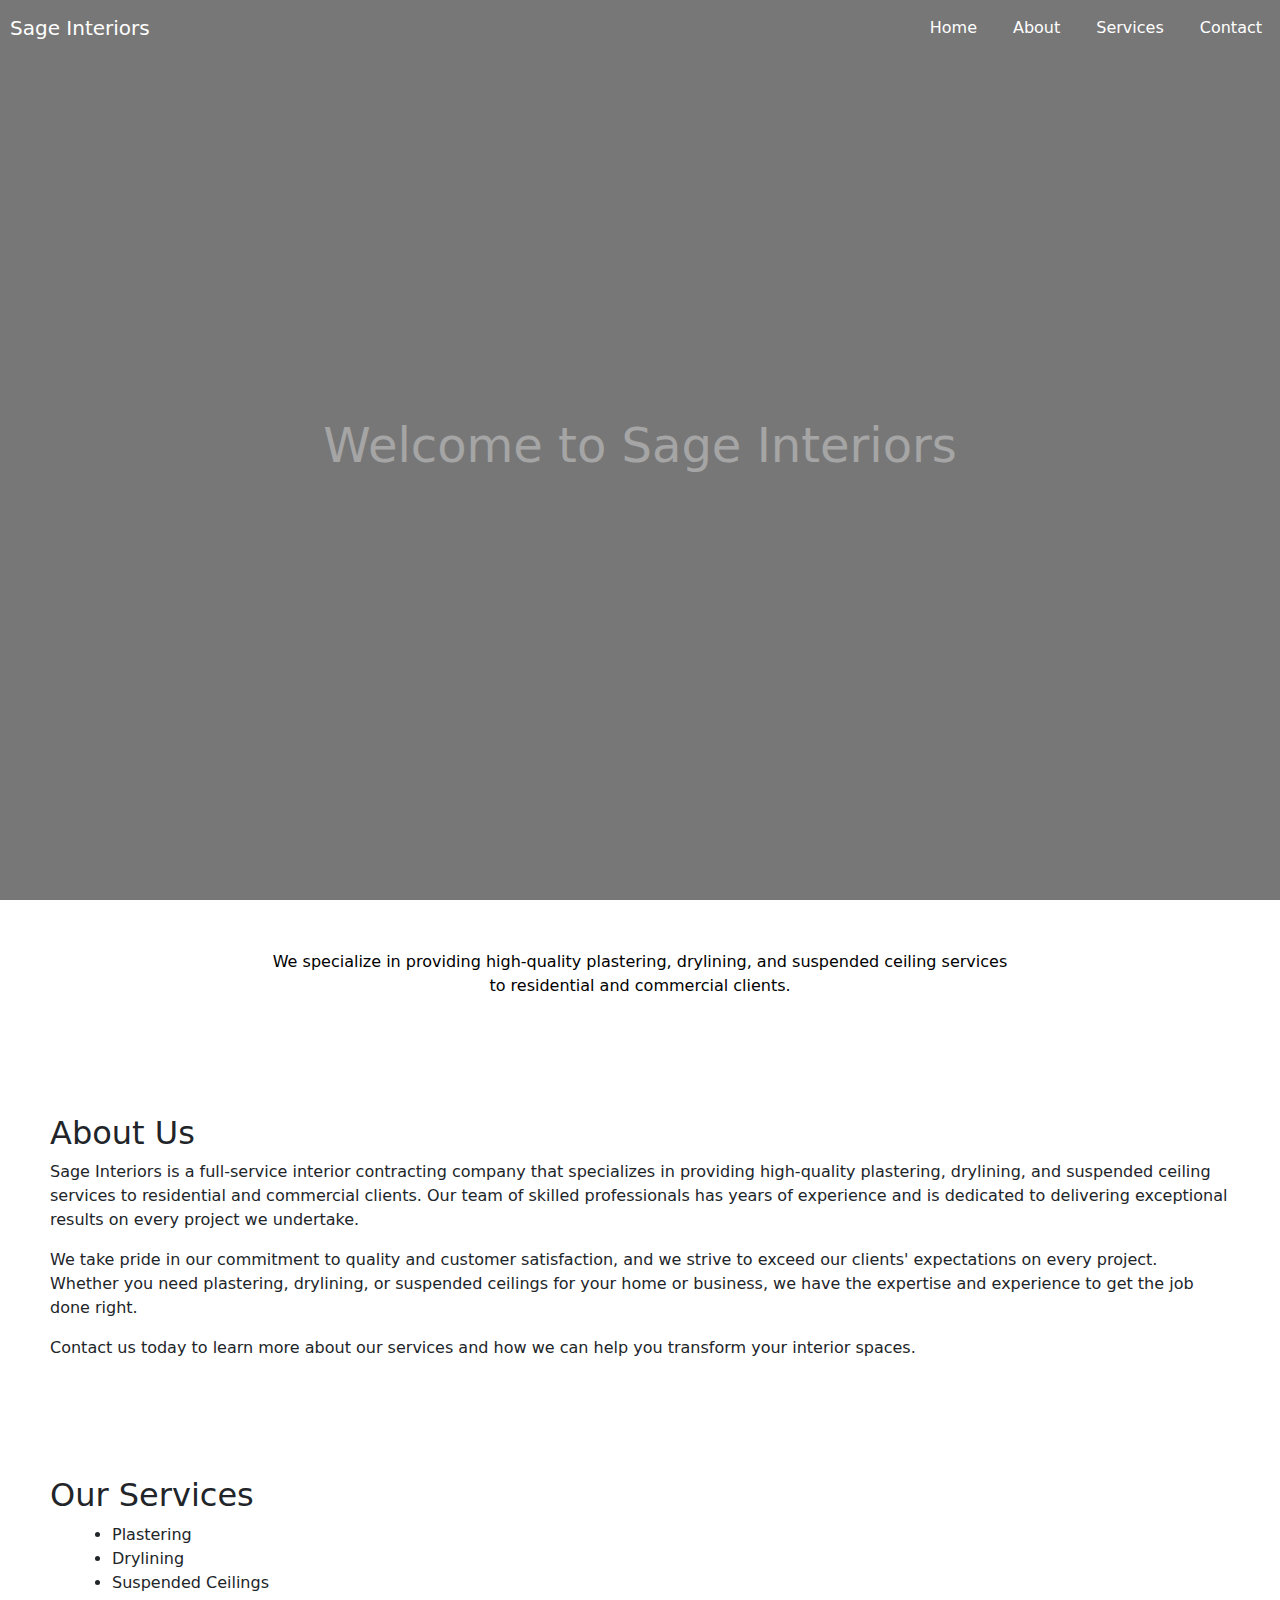
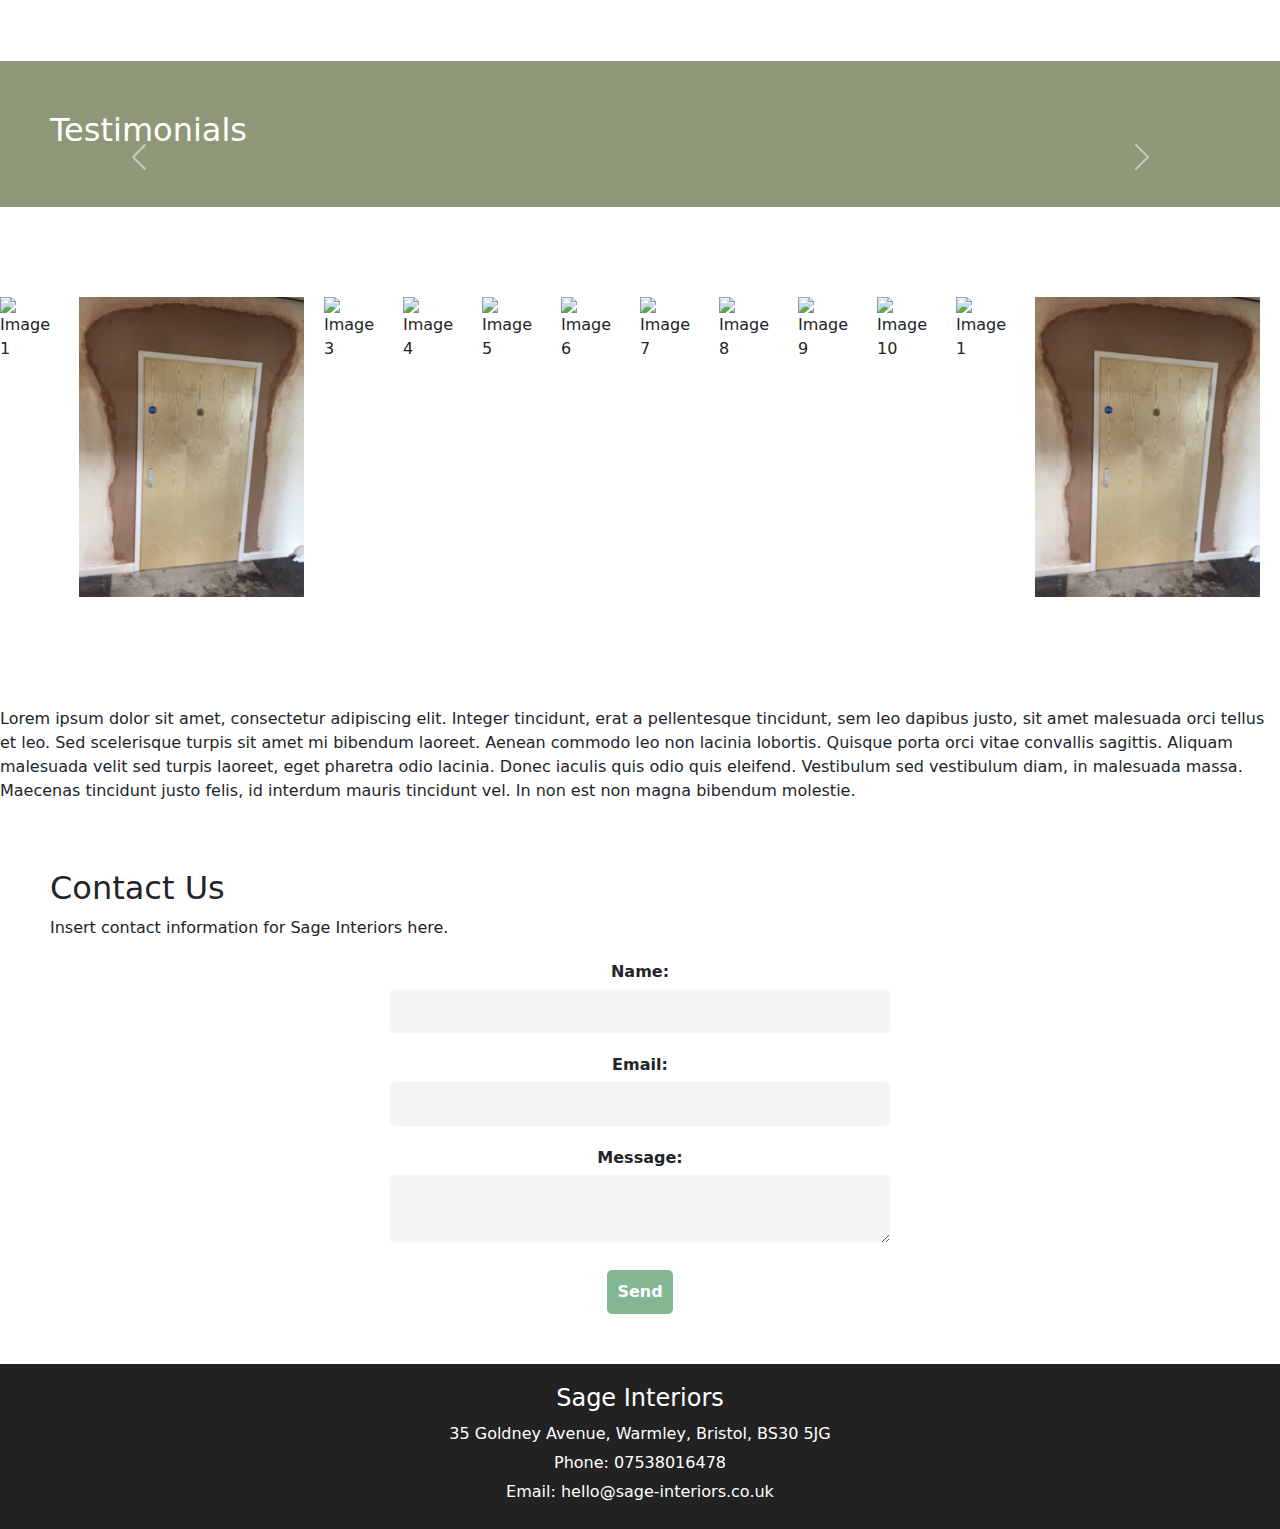
==== commit 369152d9: "bootstrap jQuery added" ====
--- a/index.html
+++ b/index.html
@@ -1,568 +1,160 @@
-<!DOCTYPE html>
-<html lang="en">
-
-<head>
-  <meta charset="utf-8">
-  <meta content="width=device-width, initial-scale=1.0" name="viewport">
-
-  <title>Sage Interiors</title>
-  <meta content="" name="description">
-  <meta content="" name="keywords">
-
-  <!-- Favicons -->
-  <link href="assets/img/favicon.png" rel="icon">
-  <link href="assets/img/apple-touch-icon.png" rel="apple-touch-icon">
-
-  <!-- Google Fonts -->
-  <link rel="preconnect" href="https://fonts.googleapis.com">
-  <link rel="preconnect" href="https://fonts.gstatic.com" crossorigin>
-  <link href="https://fonts.googleapis.com/css2?family=Open+Sans:ital,wght@0,300;0,400;0,500;0,600;0,700;1,300;1,400;1,600;1,700&family=Roboto:ital,wght@0,300;0,400;0,500;0,600;0,700;1,300;1,400;1,500;1,600;1,700&family=Work+Sans:ital,wght@0,300;0,400;0,500;0,600;0,700;1,300;1,400;1,500;1,600;1,700&display=swap" rel="stylesheet">
-
-  <!-- Vendor CSS Files -->
-  <link href="assets/vendor/bootstrap/css/bootstrap.min.css" rel="stylesheet">
-  <link href="assets/vendor/bootstrap-icons/bootstrap-icons.css" rel="stylesheet">
-  <link href="assets/vendor/fontawesome-free/css/all.min.css" rel="stylesheet">
-  <link href="assets/vendor/aos/aos.css" rel="stylesheet">
-  <link href="assets/vendor/glightbox/css/glightbox.min.css" rel="stylesheet">
-  <link href="assets/vendor/swiper/swiper-bundle.min.css" rel="stylesheet">
-
-  <!-- Template Main CSS File -->
-  <link href="assets/css/main.css" rel="stylesheet">
-
-  <!-- =======================================================
-  * Template Name: UpConstruction
-  * Updated: Mar 10 2023 with Bootstrap v5.2.3
-  * Template URL: https://bootstrapmade.com/upconstruction-bootstrap-construction-website-template/
-  * Author: BootstrapMade.com
-  * License: https://bootstrapmade.com/license/
-  ======================================================== -->
-</head>
-
-<body>
-
-  <!-- ======= Header ======= -->
-  <header id="header" class="header d-flex align-items-center">
-    <div class="container-fluid container-xl d-flex align-items-center justify-content-between">
-
-      <a href="index.html" class="logo d-flex align-items-center">
-        <!-- Uncomment the line below if you also wish to use an image logo -->
-        <!-- <img src="assets/img/logo.png" alt=""> -->
-        <h1>Sage Interiors<span></span></h1>
-      </a>
-
-      <i class="mobile-nav-toggle mobile-nav-show bi bi-list"></i>
-      <i class="mobile-nav-toggle mobile-nav-hide d-none bi bi-x"></i>
-      <nav id="navbar" class="navbar">
-        <ul>
-          <li><a href="index.html" class="active">Home</a></li>
-          <li><a href="about.html">About</a></li>
-          <li><a href="services.html">Services</a></li>
-          <li><a href="projects.html">Projects</a></li>
-          <!-- <li><a href="blog.html">Blog</a></li> -->
-          <!-- <li class="dropdown"><a href="#"><span>Dropdown</span> <i class="bi bi-chevron-down dropdown-indicator"></i></a>
-            <ul>
-              <li><a href="#">Dropdown 1</a></li>
-              <li class="dropdown"><a href="#"><span>Deep Dropdown</span> <i class="bi bi-chevron-down dropdown-indicator"></i></a>
-                <ul>
-                  <li><a href="#">Deep Dropdown 1</a></li>
-                  <li><a href="#">Deep Dropdown 2</a></li>
-                  <li><a href="#">Deep Dropdown 3</a></li>
-                  <li><a href="#">Deep Dropdown 4</a></li>
-                  <li><a href="#">Deep Dropdown 5</a></li>
-                </ul>
-              </li>
-              <li><a href="#">Dropdown 2</a></li>
-              <li><a href="#">Dropdown 3</a></li>
-              <li><a href="#">Dropdown 4</a></li>
-            </ul>
-          </li> -->
-          <li><a href="contact.html">Contact</a></li>
-        </ul>
-      </nav><!-- .navbar -->
-
-    </div>
-  </header><!-- End Header -->
-
-  <!-- ======= Hero Section ======= -->
-  <section id="hero" class="hero">
-
-    <div class="info d-flex align-items-center">
-      <div class="container">
-        <div class="row justify-content-center">
-          <div class="col-lg-6 text-center">
-            <h2 data-aos="fade-down">Welcome to <span>Sage Interiors</span></h2>
-            <p data-aos="fade-up">Are you searching for exceptional plastering, partitioning, and suspended ceiling services of top quality? Your search ends here! Our company offers the expertise of our skilled team who are committed to delivering outstanding workmanship. We use only the best materials and stay up-to-date with the latest techniques to guarantee exceptional results.</p>
-            <!-- <a data-aos="fade-up" data-aos-delay="200" href="#get-started" class="btn-get-started">Get Started</a> -->
-          </div>
-        </div>
-      </div>
-    </div>
-
-    <div id="hero-carousel" class="carousel slide" data-bs-ride="carousel" data-bs-interval="5000">
-
-      <!-- <div class="carousel-item active" style="background-image: url(assets/img/hero-carousel/hero-carousel-1.jpg)"></div> -->
-      <div class="carousel-item" style="background-image: url(assets/img/hero-carousel/hero-carousel-2.jpg)"></div>
-      <div class="carousel-item" style="background-image: url(assets/img/hero-carousel/hero-carousel-3.jpg)"></div>
-      <div class="carousel-item" style="background-image: url(assets/img/hero-carousel/hero-carousel-4.jpg)"></div>
-      <div class="carousel-item" style="background-image: url(assets/img/hero-carousel/hero-carousel-5.jpg)"></div>
-
-      <!-- <a class="carousel-control-prev" href="#hero-carousel" role="button" data-bs-slide="prev">
-        <span class="carousel-control-prev-icon bi bi-chevron-left" aria-hidden="true"></span>
-      </a>
-
-      <a class="carousel-control-next" href="#hero-carousel" role="button" data-bs-slide="next">
-        <span class="carousel-control-next-icon bi bi-chevron-right" aria-hidden="true"></span> -->
-      </a>
-
-    </div>
-
-  </section><!-- End Hero Section -->
-
-  <main id="main">
-
-    <!-- ======= Get Started Section ======= -->
-    <section id="get-started" class="get-started section-bg">
-      <div class="container">
-
-        <div class="row justify-content-between gy-4">
-
-          <div class="col-lg-6 d-flex align-items-center" data-aos="fade-up">
-            <div class="content">
-              <h3>Finishing to the highest standard</h3>
-              <p>Whether you are looking to transform a space in your home or completely overhaul your office or commercial space, our team of skilled professionals has the expertise to deliver exceptional results that meet your needs and exceed your expectations.
-
-                At our company, we understand that every project is unique, and we approach each renovation with a personalized plan tailored to your specific requirements. Our goal is to deliver top-quality workmanship that not only meets but exceeds your expectations.
-                
-                We take pride in our commitment to customer satisfaction, and our team is dedicated to providing you with a stress-free renovation experience. </p>
-                
-                <p>We are always available to answer your questions, offer advice, and ensure that your project is completed on time and within budget.
-                
-                Our years of experience in the industry have taught us the importance of using only the best materials and the latest techniques to ensure superior results. We take every step to ensure that our work is of the highest quality, from the initial consultation to the final walk-through.
-                
-                So whether you're looking to update your kitchen, transform your bathroom, or create a custom commercial space, you can trust our team to get the job done right. Let us show you why we are the go-to source for all your renovation needs.
-              <p></p>
-            </div>
-          </div>
-
-        
-
-        </div>
-
-      </div>
-    </section><!-- End Get Started Section -->
-
-    <div class="border-top"></div>
-
-    <!-- ======= Services Section ======= -->
-    <section id="services" class="services section-bg">
-      <div class="container" data-aos="fade-up">
-
-        <div class="section-header">
-          <h2>Services</h2>
-          <p></p>
-        </div>
-
-        <div class="row gy-4">
-
-          <div class="col-lg-4 col-md-6" data-aos="fade-up" data-aos-delay="100">
-            <div class="service-item  position-relative">
-              <div class="icon">
-                <!-- <i class="fa-solid fa-mountain-city"></i> -->
-              </div>
-              <h3>Plastering</h3>
-              <p>Provident nihil minus qui consequatur non omnis maiores. Eos accusantium minus dolores iure perferendis tempore et consequatur.</p>
-              <a href="service-details.html" class="readmore stretched-link">Learn more <i class="bi bi-arrow-right"></i></a>
-            </div>
-          </div><!-- End Service Item -->
-
-          <div class="col-lg-4 col-md-6" data-aos="fade-up" data-aos-delay="200">
-            <div class="service-item position-relative">
-              <div class="icon">
-                <!-- <i class="fa-solid fa-arrow-up-from-ground-water"></i> -->
-              </div>
-              <h3>Drylining</h3>
-              <p>Ut autem aut autem non a. Sint sint sit facilis nam iusto sint. Libero corrupti neque eum hic non ut nesciunt dolorem.</p>
-              <a href="service-details.html" class="readmore stretched-link">Learn more <i class="bi bi-arrow-right"></i></a>
-            </div>
-          </div><!-- End Service Item -->
-
-          <div class="col-lg-4 col-md-6" data-aos="fade-up" data-aos-delay="300">
-            <div class="service-item position-relative">
-              <div class="icon">
-                <!-- <i class="fa-solid fa-compass-drafting"></i> -->
-              </div>
-              <h3>Suspended Ceilings</h3>
-              <p>Ut excepturi voluptatem nisi sed. Quidem fuga consequatur. Minus ea aut. Vel qui id voluptas adipisci eos earum corrupti.</p>
-              <a href="service-details.html" class="readmore stretched-link">Learn more <i class="bi bi-arrow-right"></i></a>
-            </div>
-          </div><!-- End Service Item -->
-
-         
-
-        </div>
-
-      </div>
-    </section><!-- End Services Section -->
-
-    
-    <!-- ======= Our Projects Section ======= -->
-    <section id="projects" class="projects">
-      <div class="container" data-aos="fade-up">
-
-        <div class="section-header">
-          <h2>Our Projects</h2>
-          <p>Consequatur libero assumenda est voluptatem est quidem illum et officia imilique qui vel architecto accusamus fugit aut qui distinctio</p>
-        </div>
-
-        <div class="portfolio-isotope" data-portfolio-filter="*" data-portfolio-layout="masonry" data-portfolio-sort="original-order">
-
-          <ul class="portfolio-flters" data-aos="fade-up" data-aos-delay="100">
-            <!-- <li data-filter="*" class="filter-active">All</li>
-            <li data-filter=".filter-remodeling">Remodeling</li>
-            <li data-filter=".filter-construction">Construction</li>
-            <li data-filter=".filter-repairs">Repairs</li>
-            <li data-filter=".filter-design">Design</li> -->
-          </ul><!-- End Projects Filters -->
-
-          <div class="row gy-4 portfolio-container" data-aos="fade-up" data-aos-delay="200">
-
-            <div class="col-lg-4 col-md-6 portfolio-item filter-remodeling">
-              <div class="portfolio-content h-100">
-                <img src="assets/img/projects/bathroomceiling.png" class="img-fluid" alt="">
-                <div class="portfolio-info">
-                  <!-- <h4></h4> -->
-                  <p>Bathroom ceiling - Frenchay</p>
-                  <!-- <a href="" title="Remodeling 1" data-gallery="portfolio-gallery-remodeling" class="glightbox preview-link"><i class="bi bi-zoom-in"></i></a> -->
-                  <!-- <a href="project-details.html" title="More Details" class="details-link"><i class="bi bi-link-45deg"></i></a> -->
-                </div>
-              </div>
-            </div><!-- End Projects Item -->
-
-            <div class="col-lg-4 col-md-6 portfolio-item filter-construction">
-              <div class="portfolio-content h-100">
-                <img src="assets/img/projects/doorway.png" class="img-fluid" alt="">
-                <div class="portfolio-info">
-                  <!-- <h4></h4> -->
-                  <p>Patching around a new fire door - Henbury</p>
-                  <!-- <a href="assets/img/projects/construction-1.jpg" title="Construction 1" data-gallery="portfolio-gallery-construction" class="glightbox preview-link"><i class="bi bi-zoom-in"></i></a>
-                  <a href="project-details.html" title="More Details" class="details-link"><i class="bi bi-link-45deg"></i></a> -->
-                </div>
-              </div>
-            </div><!-- End Projects Item -->
-
-            <div class="col-lg-4 col-md-6 portfolio-item filter-repairs">
-              <div class="portfolio-content h-100">
-                <img src="assets/img/projects/suspendedCeilingFilton.png" class="img-fluid" alt="">
-                <div class="portfolio-info">
-                  <!-- <h4></h4> -->
-                  <p>Suspended ceiling - Long Ashton</p>
-                  <!-- <a href="assets/img/projects/repairs-1.jpg" title="Repairs 1" data-gallery="portfolio-gallery-repairs" class="glightbox preview-link"><i class="bi bi-zoom-in"></i></a>
-                  <a href="project-details.html" title="More Details" class="details-link"><i class="bi bi-link-45deg"></i></a> -->
-                </div>
-              </div>
-            </div><!-- End Projects Item -->
-
-            <div class="col-lg-4 col-md-6 portfolio-item filter-design">
-              <div class="portfolio-content h-100">
-                <img src="assets/img/projects/firstfloorceiling.png" class="img-fluid" alt="">
-                <div class="portfolio-info">
-                  <!-- <h4></h4> -->
-                  <p>First floor ceiling - Kingswood</p>
-                  <!-- <a href="assets/img/projects/design-1.jpg" title="Repairs 1" data-gallery="portfolio-gallery-book" class="glightbox preview-link"><i class="bi bi-zoom-in"></i></a>
-                  <a href="project-details.html" title="More Details" class="details-link"><i class="bi bi-link-45deg"></i></a> -->
-                </div>
-              </div>
-            </div><!-- End Projects Item -->
-
-            <div class="col-lg-4 col-md-6 portfolio-item filter-remodeling">
-              <div class="portfolio-content h-100">
-                <img src="assets/img/projects/homeoffice.png" class="img-fluid" alt="">
-                <div class="portfolio-info">
-                  <!-- <h4>Remodeling 2</h4> -->
-                  <p>Garden office - Dursley</p>
-                  <!-- <a href="assets/img/projects/remodeling-2.jpg" title="Remodeling 2" data-gallery="portfolio-gallery-remodeling" class="glightbox preview-link"><i class="bi bi-zoom-in"></i></a>
-                  <a href="project-details.html" title="More Details" class="details-link"><i class="bi bi-link-45deg"></i></a> -->
-                </div>
-              </div>
-            </div><!-- End Projects Item -->
-
-            <div class="col-lg-4 col-md-6 portfolio-item filter-construction">
-              <div class="portfolio-content h-100">
-                <img src="assets/img/projects/landing.png" class="img-fluid" alt="">
-                <div class="portfolio-info">
-                  <!-- <h4>Construction 2</h4> -->
-                  <p>First floor landing - St George</p>
-                  <!-- <a href="assets/img/projects/construction-2.jpg" title="Construction 2" data-gallery="portfolio-gallery-construction" class="glightbox preview-link"><i class="bi bi-zoom-in"></i></a>
-                  <a href="project-details.html" title="More Details" class="details-link"><i class="bi bi-link-45deg"></i></a> -->
-                </div>
-              </div>
-            </div><!-- End Projects Item -->
-
-            <div class="col-lg-4 col-md-6 portfolio-item filter-repairs">
-              <div class="portfolio-content h-100">
-                <img src="assets/img/projects/largelivingspace.png" class="img-fluid" alt="">
-                <div class="portfolio-info">
-                  <!-- <h4>Repairs 2</h4> -->
-                  <p>Kitchen diner - Kingswood</p>
-                  <!-- <a href="assets/img/projects/repairs-2.jpg" title="Repairs 2" data-gallery="portfolio-gallery-repairs" class="glightbox preview-link"><i class="bi bi-zoom-in"></i></a>
-                  <a href="project-details.html" title="More Details" class="details-link"><i class="bi bi-link-45deg"></i></a> -->
-                </div>
-              </div>
-            </div><!-- End Projects Item -->
-
-            <div class="col-lg-4 col-md-6 portfolio-item filter-design">
-              <div class="portfolio-content h-100">
-                <img src="assets/img/projects/livingroomceiling.png" class="img-fluid" alt="">
-                <div class="portfolio-info">
-                  <!-- <h4>Design 2</h4> -->
-                  <p>Living room ceiling - Warmley</p>
-                  <!-- <a href="assets/img/projects/design-2.jpg" title="Repairs 2" data-gallery="portfolio-gallery-book" class="glightbox preview-link"><i class="bi bi-zoom-in"></i></a>
-                  <a href="project-details.html" title="More Details" class="details-link"><i class="bi bi-link-45deg"></i></a> -->
-                </div>
-              </div>
-            </div><!-- End Projects Item -->
-
-            <div class="col-lg-4 col-md-6 portfolio-item filter-remodeling">
-              <div class="portfolio-content h-100">
-                <img src="assets/img/projects/longashton.png" class="img-fluid" alt="">
-                <div class="portfolio-info">
-                  <!-- <h4>Remodeling 3</h4> -->
-                  <p>Commercila office - Long Ashton</p>
-                  <!-- <a href="assets/img/projects/remodeling-3.jpg" title="Remodeling 3" data-gallery="portfolio-gallery-remodeling" class="glightbox preview-link"><i class="bi bi-zoom-in"></i></a>
-                  <a href="project-details.html" title="More Details" class="details-link"><i class="bi bi-link-45deg"></i></a> -->
-                </div>
-              </div>
-            </div><!-- End Projects Item -->
-
-            <div class="col-lg-4 col-md-6 portfolio-item filter-construction">
-              <div class="portfolio-content h-100">
-                <img src="assets/img/projects/repairopening.png" class="img-fluid" alt="">
-                <div class="portfolio-info">
-                  <!-- <h4>Construction 3</h4> -->
-                  <p>Plastered around newly formed opening - Warmley</p>
-                  <!-- <a href="assets/img/projects/construction-3.jpg" title="Construction 3" data-gallery="portfolio-gallery-construction" class="glightbox preview-link"><i class="bi bi-zoom-in"></i></a>
-                  <a href="project-details.html" title="More Details" class="details-link"><i class="bi bi-link-45deg"></i></a> -->
-                </div>
-              </div>
-            </div><!-- End Projects Item -->
-
-          
-
-          </div><!-- End Projects Container -->
-
-        </div>
-
-      </div>
-    </section><!-- End Our Projects Section -->
-
-    <!-- ======= Testimonials Section ======= -->
-    <section id="testimonials" class="testimonials section-bg">
-      <div class="container" data-aos="fade-up">
-
-        <div class="section-header">
-          <h2>Testimonials</h2>
-          <p>Quam sed id excepturi ccusantium dolorem ut quis dolores nisi llum nostrum enim velit qui ut et autem uia reprehenderit sunt deleniti</p>
-        </div>
-
-        <div class="slides-2 swiper">
-          <div class="swiper-wrapper">
-
-            <div class="swiper-slide">
-              <div class="testimonial-wrap">
-                <div class="testimonial-item">
-                  <!-- <img src="assets/img/testimonials/testimonials-1.jpg" class="testimonial-img" alt=""> -->
-                  <h3>Saul Goodman</h3>
-                  <h4>Ceo &amp; Founder</h4>
-                  <div class="stars">
-                    <i class="bi bi-star-fill"></i><i class="bi bi-star-fill"></i><i class="bi bi-star-fill"></i><i class="bi bi-star-fill"></i><i class="bi bi-star-fill"></i>
-                  </div>
-                  <p>
-                    <i class="bi bi-quote quote-icon-left"></i>
-                    Proin iaculis purus consequat sem cure digni ssim donec porttitora entum suscipit rhoncus. Accusantium quam, ultricies eget id, aliquam eget nibh et. Maecen aliquam, risus at semper.
-                    <i class="bi bi-quote quote-icon-right"></i>
-                  </p>
-                </div>
-              </div>
-            </div><!-- End testimonial item -->
-
-            <div class="swiper-slide">
-              <div class="testimonial-wrap">
-                <div class="testimonial-item">
-                  <!-- <img src="assets/img/testimonials/testimonials-2.jpg" class="testimonial-img" alt=""> -->
-                  <h3>Sara Wilsson</h3>
-                  <h4>Designer</h4>
-                  <div class="stars">
-                    <i class="bi bi-star-fill"></i><i class="bi bi-star-fill"></i><i class="bi bi-star-fill"></i><i class="bi bi-star-fill"></i><i class="bi bi-star-fill"></i>
-                  </div>
-                  <p>
-                    <i class="bi bi-quote quote-icon-left"></i>
-                    Export tempor illum tamen malis malis eram quae irure esse labore quem cillum quid cillum eram malis quorum velit fore eram velit sunt aliqua noster fugiat irure amet legam anim culpa.
-                    <i class="bi bi-quote quote-icon-right"></i>
-                  </p>
-                </div>
-              </div>
-            </div><!-- End testimonial item -->
-
-            <div class="swiper-slide">
-              <div class="testimonial-wrap">
-                <div class="testimonial-item">
-                  <!-- <img src="assets/img/testimonials/testimonials-3.jpg" class="testimonial-img" alt=""> -->
-                  <h3>Jena Karlis</h3>
-                  <h4>Store Owner</h4>
-                  <div class="stars">
-                    <i class="bi bi-star-fill"></i><i class="bi bi-star-fill"></i><i class="bi bi-star-fill"></i><i class="bi bi-star-fill"></i><i class="bi bi-star-fill"></i>
-                  </div>
-                  <p>
-                    <i class="bi bi-quote quote-icon-left"></i>
-                    Enim nisi quem export duis labore cillum quae magna enim sint quorum nulla quem veniam duis minim tempor labore quem eram duis noster aute amet eram fore quis sint minim.
-                    <i class="bi bi-quote quote-icon-right"></i>
-                  </p>
-                </div>
-              </div>
-            </div><!-- End testimonial item -->
-
-            <div class="swiper-slide">
-              <div class="testimonial-wrap">
-                <div class="testimonial-item">
-                  <!-- <img src="assets/img/testimonials/testimonials-4.jpg" class="testimonial-img" alt=""> -->
-                  <h3>Matt Brandon</h3>
-                  <h4>Freelancer</h4>
-                  <div class="stars">
-                    <i class="bi bi-star-fill"></i><i class="bi bi-star-fill"></i><i class="bi bi-star-fill"></i><i class="bi bi-star-fill"></i><i class="bi bi-star-fill"></i>
-                  </div>
-                  <p>
-                    <i class="bi bi-quote quote-icon-left"></i>
-                    Fugiat enim eram quae cillum dolore dolor amet nulla culpa multos export minim fugiat minim velit minim dolor enim duis veniam ipsum anim magna sunt elit fore quem dolore labore illum veniam.
-                    <i class="bi bi-quote quote-icon-right"></i>
-                  </p>
-                </div>
-              </div>
-            </div><!-- End testimonial item -->
-
-            <div class="swiper-slide">
-              <div class="testimonial-wrap">
-                <div class="testimonial-item">
-                  <!-- <img src="assets/img/testimonials/testimonials-5.jpg" class="testimonial-img" alt=""> -->
-                  <h3>John Larson</h3>
-                  <h4>Entrepreneur</h4>
-                  <div class="stars">
-                    <i class="bi bi-star-fill"></i><i class="bi bi-star-fill"></i><i class="bi bi-star-fill"></i><i class="bi bi-star-fill"></i><i class="bi bi-star-fill"></i>
-                  </div>
-                  <p>
-                    <i class="bi bi-quote quote-icon-left"></i>
-                    Quis quorum aliqua sint quem legam fore sunt eram irure aliqua veniam tempor noster veniam enim culpa labore duis sunt culpa nulla illum cillum fugiat legam esse veniam culpa fore nisi cillum quid.
-                    <i class="bi bi-quote quote-icon-right"></i>
-                  </p>
-                </div>
-              </div>
-            </div><!-- End testimonial item -->
-
-          </div>
-          <div class="swiper-pagination"></div>
-        </div>
-
-      </div>
-    </section><!-- End Testimonials Section -->
-
-       <!--Quote-->
-       <div class="col-lg-5" data-aos="fade">
-        <form action="forms/quote.php" method="post" class="php-email-form">
-          <h3>Get a quote</h3>
-          <p>Please get in touch with us to arrange a quote</p>
-          <div class="row gy-3">
-  
-            <div class="col-md-12">
-              <input type="text" name="name" class="form-control" placeholder="Name" required>
-            </div>
-  
-            <div class="col-md-12 ">
-              <input type="email" class="form-control" name="email" placeholder="Email" required>
-            </div>
-  
-            <div class="col-md-12">
-              <input type="text" class="form-control" name="phone" placeholder="Phone" required>
-            </div>
-  
-            <div class="col-md-12">
-              <textarea class="form-control" name="message" rows="6" placeholder="Message" required></textarea>
-            </div>
-  
-            <div class="col-md-12 text-center">
-              <div class="loading">Loading</div>
-              <div class="error-message"></div>
-              <div class="sent-message">Your quote request has been sent successfully. Thank you!</div>
-  
-              <button type="submit">Get a quote</button>
-            </div>
-  
-          </div>
-        </form>
-  </main><!-- End #main -->
-
-  <!-- ======= Footer ======= -->
-  <footer id="footer" class="footer">
-
-    <div class="footer-content position-relative">
-      <div class="container">
-        <div class="row">
-
-          <div class="col-lg-4 col-md-6">
-            <div class="footer-info">
-              <h3>Sage Interiors</h3>
-              <p>
-                35 Goldney Avenue <br>
-                Warmley, Bristol, BS30 5JG<br><br>
-                <strong>Phone:</strong> 07538 016 478<br>
-                <strong>Email:</strong> hello@sage_interiors.co.uk<br>
-              </p>
-              <div class="social-links d-flex mt-3">
-                <!-- <a href="#" class="d-flex align-items-center justify-content-center"><i class="bi bi-twitter"></i></a> -->
-                <a href="#" class="d-flex align-items-center justify-content-center"><i class="bi bi-facebook"></i></a>
-                <a href="#" class="d-flex align-items-center justify-content-center"><i class="bi bi-instagram"></i></a>
-                <!-- <a href="#" class="d-flex align-items-center justify-content-center"><i class="bi bi-linkedin"></i></a> -->
-              </div>
-            </div>
-          </div><!-- End footer info column-->
-        </div>
-      </div>
-    </div>
-
-  
-    </div><!-- End Quote Form -->
-    <div class="footer-legal text-center position-relative">
-      <div class="container">
-        <div class="copyright">
-          &copy; Copyright <strong><span>Sage Interiors</span></strong>. All Rights Reserved
-        </div>
-        <div class="credits">
-          <!-- All the links in the footer should remain intact. -->
-          <!-- You can delete the links only if you purchased the pro version. -->
-          <!-- Licensing information: https://bootstrapmade.com/license/ -->
-          <!-- Purchase the pro version with working PHP/AJAX contact form: https://bootstrapmade.com/upconstruction-bootstrap-construction-website-template/ -->
-          Designed by <a href="BootstrapMade"></a>
-        </div>
-      </div>
-    </div>
-
-  </footer>
-  <!-- End Footer -->
-
-  <a href="#" class="scroll-top d-flex align-items-center justify-content-center"><i class="bi bi-arrow-up-short"></i></a>
-
-  <div id="preloader"></div>
-
-  <!-- Vendor JS Files -->
-  <script src="assets/vendor/bootstrap/js/bootstrap.bundle.min.js"></script>
-  <script src="assets/vendor/aos/aos.js"></script>
-  <script src="assets/vendor/glightbox/js/glightbox.min.js"></script>
-  <script src="assets/vendor/isotope-layout/isotope.pkgd.min.js"></script>
-  <script src="assets/vendor/swiper/swiper-bundle.min.js"></script>
-  <script src="assets/vendor/purecounter/purecounter_vanilla.js"></script>
-  <script src="assets/vendor/php-email-form/validate.js"></script>
-
-  <!-- Template Main JS File -->
-  <script src="assets/js/main.js"></script>
-
-</body>
-
-</html>+<!DOCTYPE html>
+<html>
+<head>
+	<title>Sage Interiors</title>
+	<meta charset="UTF-8">
+	<meta name="viewport" content="width=device-width, initial-scale=1.0">
+
+    <!--  CSS -------------------------------------------->
+	<link rel="stylesheet" href="assets/css/style.css">
+	<!--  jQuery ------------------------------------------>
+    <script src="assets/jquery/jquery-3.6.4.min.js"></script>
+	<!-- bootstrap----------------------------------------->
+    <link rel="stylesheet" href="assets/bootstrap/bootstrap.min.css">
+    <!-- fontawesome -------------------------------------->
+    <link rel="stylesheet" href="assets/fontawesome/css/fontawesome.min.css">
+
+    
+</head>
+<body>
+	<nav class="navbar navbar-expand-lg navbar-light fixed-top">
+        <a class="navbar-brand" href="#">Sage Interiors</a>
+        <button class="navbar-toggler" type="button" data-toggle="collapse" data-target="#navbarNav" aria-controls="navbarNav" aria-expanded="false" aria-label="Toggle navigation">
+          <span class="navbar-toggler-icon"></span>
+        </button>
+        <div class="collapse navbar-collapse justify-content-end" id="navbarNav">
+          <ul class="navbar-nav">
+            <li class="nav-item active">
+              <a class="nav-link" href="#">Home</a>
+            </li>
+            <li class="nav-item">
+              <a class="nav-link" href="#">About</a>
+            </li>
+            <li class="nav-item">
+              <a class="nav-link" href="#">Services</a>
+            </li>
+            <li class="nav-item">
+              <a class="nav-link" href="#">Contact</a>
+            </li>
+          </ul>
+        </div>
+      </nav>
+      
+
+    <div class="landing-page">
+        <h1>Welcome to Sage Interiors</h1>
+      
+    </div>
+    
+	<section id="about">
+        <p class="strap">We specialize in providing high-quality plastering, drylining, and suspended ceiling services <br> to residential and commercial clients.</p>
+	</section>
+	<section id="about">
+        <h2>About Us</h2>
+        <p>Sage Interiors is a full-service interior contracting company that specializes in providing high-quality plastering, drylining, and suspended ceiling services to residential and commercial clients. Our team of skilled professionals has years of experience and is dedicated to delivering exceptional results on every project we undertake.</p>
+        <p>We take pride in our commitment to quality and customer satisfaction, and we strive to exceed our clients' expectations on every project. Whether you need plastering, drylining, or suspended ceilings for your home or business, we have the expertise and experience to get the job done right.</p>
+        <p>Contact us today to learn more about our services and how we can help you transform your interior spaces.</p>
+    </section>
+    
+	<section id="services">
+		<h2>Our Services</h2>
+		<ul>
+			<li>Plastering</li>
+			<li>Drylining</li>
+			<li>Suspended Ceilings</li>
+		</ul>
+	</section>
+    <section id="testimonials">
+		<h2>Testimonials</h2>
+        <div class="carousel slide" data-ride="carousel" data-interval="5000" id="testimonial-carousel">
+            <div class="carousel-inner">
+              <div class="carousel-item active">
+                <div class="carousel-caption">
+                  <h3>Testimonial 1</h3>
+                  <p>Lorem ipsum dolor sit amet, consectetur adipiscing elit.</p>
+                </div>
+              </div>
+              <div class="carousel-item">
+                <div class="carousel-caption">
+                  <h3>Testimonial 2</h3>
+                  <p>Nullam euismod enim ac felis ullamcorper, sit amet maximus tellus fringilla.</p>
+                </div>
+              </div>
+              <div class="carousel-item">
+                <div class="carousel-caption">
+                  <h3>Testimonial 3</h3>
+                  <p>Sed ac felis et quam ultricies scelerisque sed eu ex.</p>
+                </div>
+              </div>
+            </div>
+            <a class="carousel-control-prev" href="#testimonial-carousel" role="button" data-slide="prev">
+              <span class="carousel-control-prev-icon" aria-hidden="true"></span>
+              <span class="sr-only">Previous</span>
+            </a>
+            <a class="carousel-control-next" href="#testimonial-carousel" role="button" data-slide="next">
+              <span class="carousel-control-next-icon" aria-hidden="true"></span>
+              <span class="sr-only">Next</span>
+            </a>
+          </div>
+          
+	</section>
+
+    <div class="gallery" id="gallery">
+        <img src="assets/img/projects/bathroomceiling.png" alt="Image 1">
+        <img src="assets/img/projects/doorway.png" alt="Image 2">
+        <img src="assets/img/projects/firstfloorceiling.png" alt="Image 3">
+        <img src="assets/img/projects/homeoffice.png" alt="Image 4">
+        <img src="assets/img/projects/largelivingspace.png" alt="Image 5">
+        <img src="assets/img/projects/livingroomceiling.png" alt="Image 6">
+        <img src="assets/img/projects/longashton.png" alt="Image 7">
+        <img src="assets/img/projects/repairopening.png" alt="Image 8">
+        <img src="assets/img/projects/suspendedCeilingFilton.png" alt="Image 9">
+        <img src="assets/img/projects/suspendedCeilingFilton.png" alt="Image 10">
+        <img src="assets/img/projects/bathroomceiling.png" alt="Image 1">
+        <img src="assets/img/projects/doorway.png" alt="Image 2">
+    </div>
+
+    <div>
+        <p>Lorem ipsum dolor sit amet, consectetur adipiscing elit. Integer tincidunt, erat a pellentesque tincidunt, sem leo dapibus justo, sit amet malesuada orci tellus et leo. Sed scelerisque turpis sit amet mi bibendum laoreet. Aenean commodo leo non lacinia lobortis. Quisque porta orci vitae convallis sagittis. Aliquam malesuada velit sed turpis laoreet, eget pharetra odio lacinia. Donec iaculis quis odio quis eleifend. Vestibulum sed vestibulum diam, in malesuada massa. Maecenas tincidunt justo felis, id interdum mauris tincidunt vel. In non est non magna bibendum molestie.</p>
+
+	<section id="contact">
+		<h2>Contact Us</h2>
+		<p>Insert contact information for Sage Interiors here.</p>
+        <form action="submit-form.php" method="POST">
+            <label for="name">Name:</label>
+            <input type="text" id="name" name="name" required>
+        
+            <label for="email">Email:</label>
+            <input type="email" id="email" name="email" required>
+        
+            <label for="message">Message:</label>
+            <textarea id="message" name="message" required></textarea>
+        
+            <button type="submit">Send</button>
+        </form>
+        
+	</section>
+	
+    <footer>
+        <div class="footer-content">
+          <h3>Sage Interiors</h3>
+          <p>35 Goldney Avenue, Warmley, Bristol, BS30 5JG</p>
+          <p>Phone: 07538016478</p>
+          <p>Email: hello@sage-interiors.co.uk</p>
+        </div>
+      </footer>
+      
+
+    <!-- Add this code to link the app.js file ----->
+	<script src="assets/js/app.js"></script>
+
+    <!-- bootstrap ---------------------------------->
+    <script src="assets/bootstrap/bootstrap.min.js"></script>
+
+    <!-- Fontawesome---------------------------------->
+    <script src="https://kit.fontawesome.com/a076d05399.js"></script>
+
+
+   
+</body>
+</html>
--- a/assets/css/style.css
+++ b/assets/css/style.css
@@ -0,0 +1,215 @@
+body {
+    /* background: url('background-image.jpg') no-repeat center center fixed;  */
+    background-size: cover;
+    margin: 0;
+    padding: 0;
+}
+
+#welcome {
+    position: absolute;
+    top: 50%;
+    left: 50%;
+    transform: translate(-50%, -50%);
+    color: #fff;
+    text-align: center;
+}
+
+/* Style for the landing page */
+.landing-page {
+	background-color: var(--grey);
+	display: flex;
+	flex-direction: column;
+	align-items: center;
+	justify-content: center;
+	height: 100vh;
+}
+
+.landing-page h1 {
+	color: var(--white);
+	font-size: 3rem;
+	text-align: center;
+}
+
+#welcome h1 {
+    font-size: 4em;
+    margin: 0 0 0.2em;
+}
+
+#welcome p {
+    font-size: 1.5em;
+    margin: 0;
+}
+
+.strap{
+    color: black;
+    text-align: center;
+}
+
+/* Define color variables for easy use */
+:root {
+	--grey: #777;
+	--black: #000;
+	--sage-green: #8F9779;
+	--white: #fff;
+}
+
+/* Reset default margin and padding for all elements */
+* {
+	margin: 0;
+	padding: 0;
+}
+
+/* Set font and background color for the entire page */
+body {
+	font-family: Arial, sans-serif;
+	color: var(--grey);
+	background-color: var(--white);
+}
+
+/* Style for the navigation bar */
+/* Style for the navigation bar */
+.navbar {
+	background-color: var(--grey);
+	color: var(--white);
+	display: flex;
+	justify-content: center;
+	padding: 10px;
+	position: fixed;
+	top: 0;
+	width: 100%;
+	z-index: 1;
+}
+
+.navbar a {
+	color: var(--white);
+	margin: 0 10px;
+	text-decoration: none;
+}
+
+.navbar a:hover {
+	text-decoration: underline;
+}
+
+
+/* Style for headings */
+h1, h2, h3, h4, h5, h6 {
+	color: var(--black);
+	margin-bottom: 10px;
+}
+
+/* Style for sections */
+section {
+	padding: 50px;
+}
+
+/* Style for paragraphs */
+p {
+	margin-bottom: 20px;
+}
+
+/* Style for unordered lists */
+ul {
+	list-style: disc;
+	margin-bottom: 20px;
+	margin-left: 30px;
+}
+
+/* Style for testimonials */
+#testimonials {
+	background-color: var(--sage-green);
+	color: var(--white);
+	padding: 50px;
+}
+
+/* Style for carousel */
+.carousel {
+	/* Insert your own styles for the carousel here */
+}
+
+form {
+    margin: 0 auto;
+    max-width: 500px;
+    text-align: center;
+  }
+  
+  form label {
+    display: block;
+    font-weight: bold;
+    margin-top: 20px;
+  }
+  
+  form input,
+  form textarea {
+    padding: 10px;
+    border: none;
+    border-radius: 5px;
+    background-color: #f5f5f5;
+    width: 100%;
+    margin-top: 5px;
+  }
+  
+  form input:focus,
+  form textarea:focus {
+    outline: none;
+    background-color: #fff;
+  }
+  
+  form button {
+    background-color: #83b692;
+    color: #fff;
+    border: none;
+    border-radius: 5px;
+    padding: 10px;
+    font-weight: bold;
+    margin-top: 20px;
+    cursor: pointer;
+  }
+  
+  form button:hover {
+    background-color: #5f9474;
+  }
+
+  footer {
+    background-color: #222;
+    color: #fff;
+    padding: 20px;
+  }
+  
+  .footer-content {
+    max-width: 800px;
+    margin: 0 auto;
+    text-align: center;
+  }
+  
+  footer h3 {
+    font-size: 1.5rem;
+    margin-bottom: 10px;
+  }
+  
+  footer p {
+    margin-bottom: 5px;
+  }
+  
+  .gallery {
+    display: none;
+    /* Set a fixed height for the gallery container */
+    height: 500px;
+    /* Set overflow to auto to enable scrolling */
+    overflow: auto;
+}
+
+.gallery img {
+    /* Remove fixed width and height for the gallery images */
+    width: 300px;
+    height: 300px;
+    /* Add some margin to the images for spacing */
+    margin-right: 20px;
+    margin-bottom: 20px;
+}
+
+.gallery {
+    display: flex;
+    justify-content: center;
+    align-items: center;
+}
+  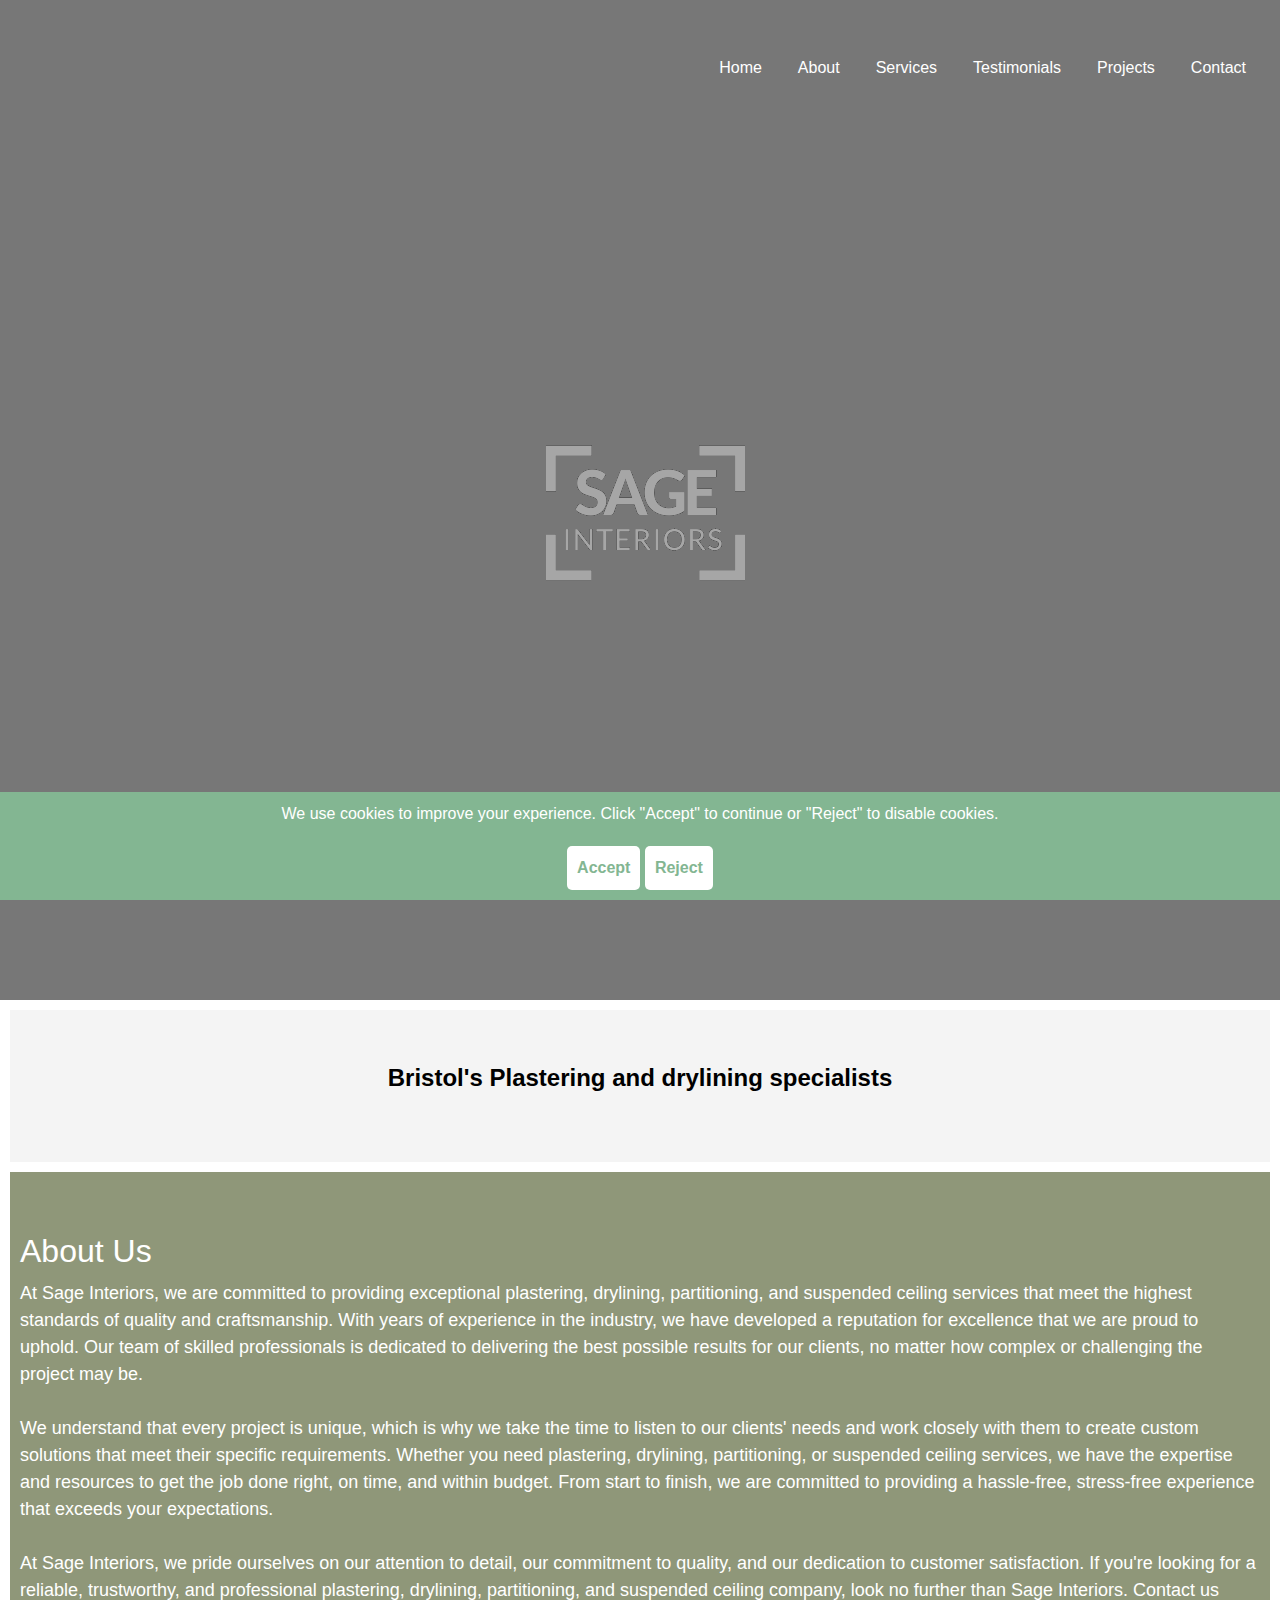
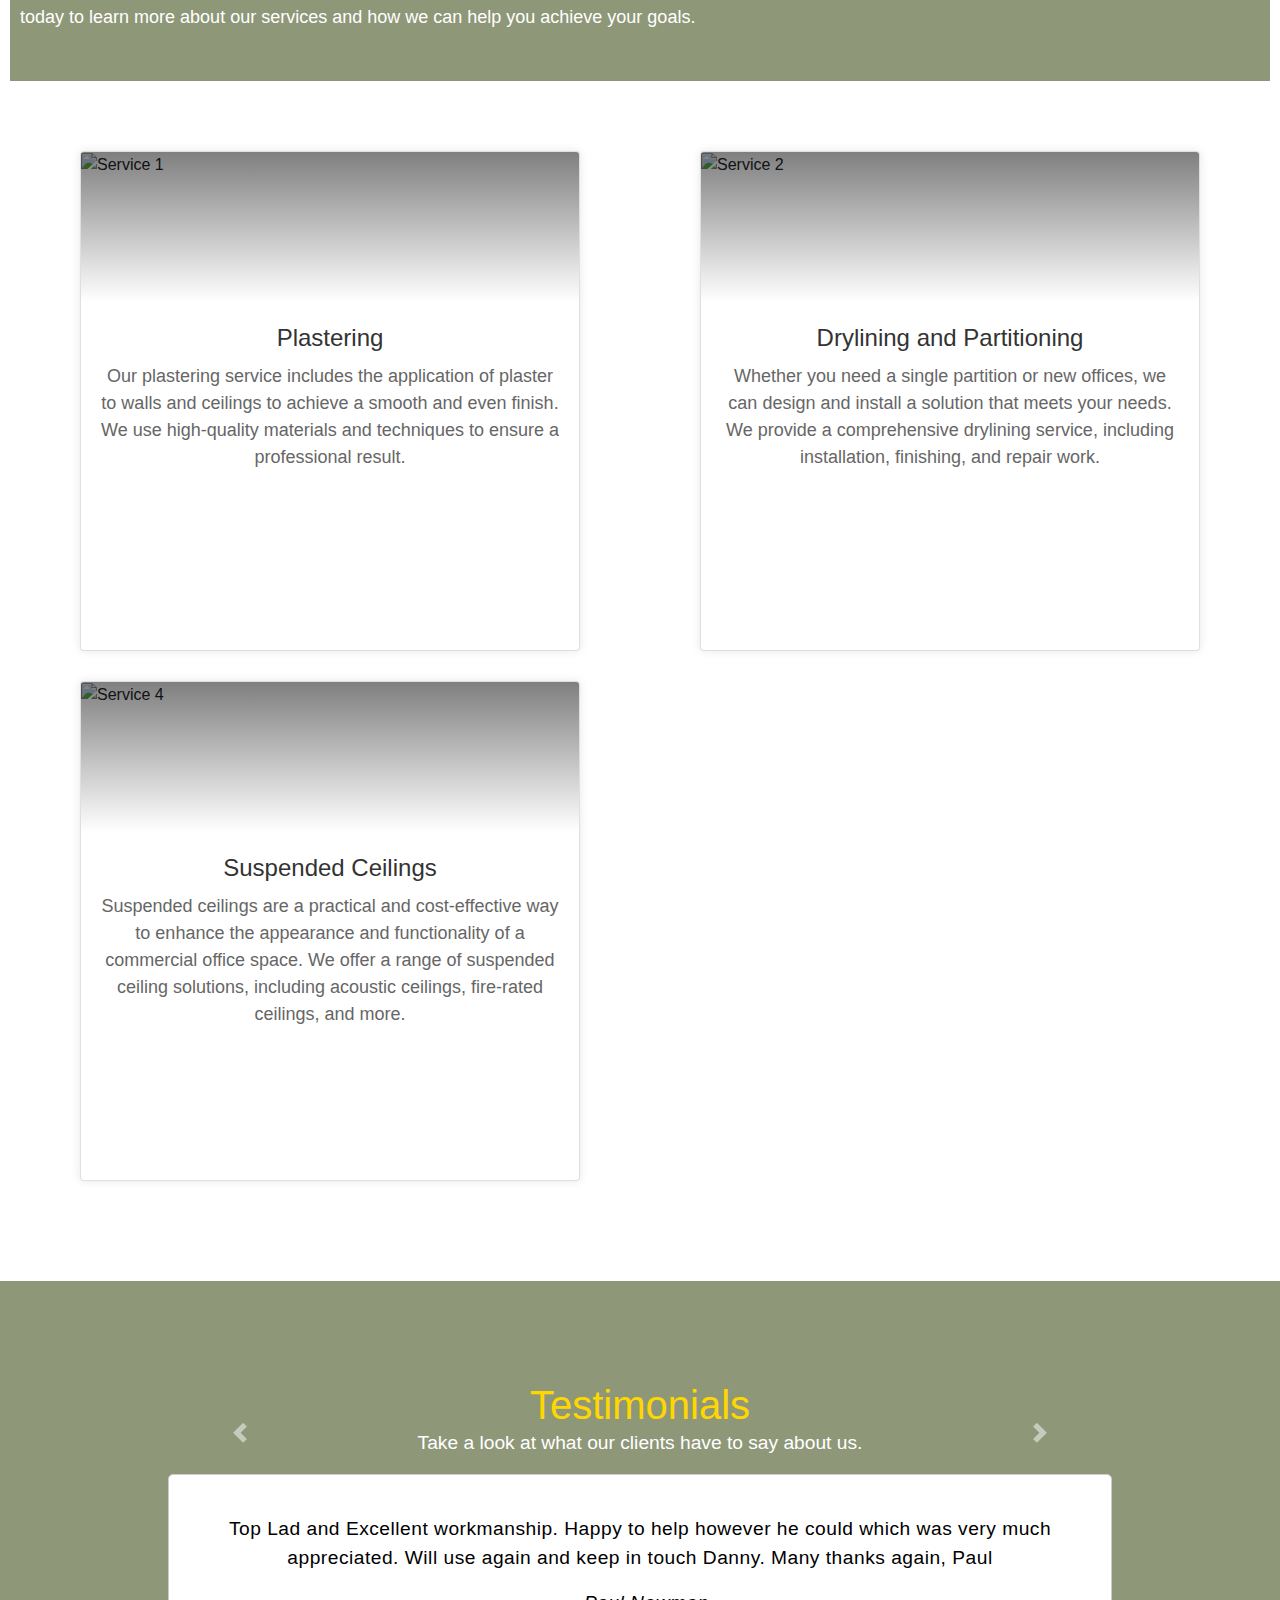
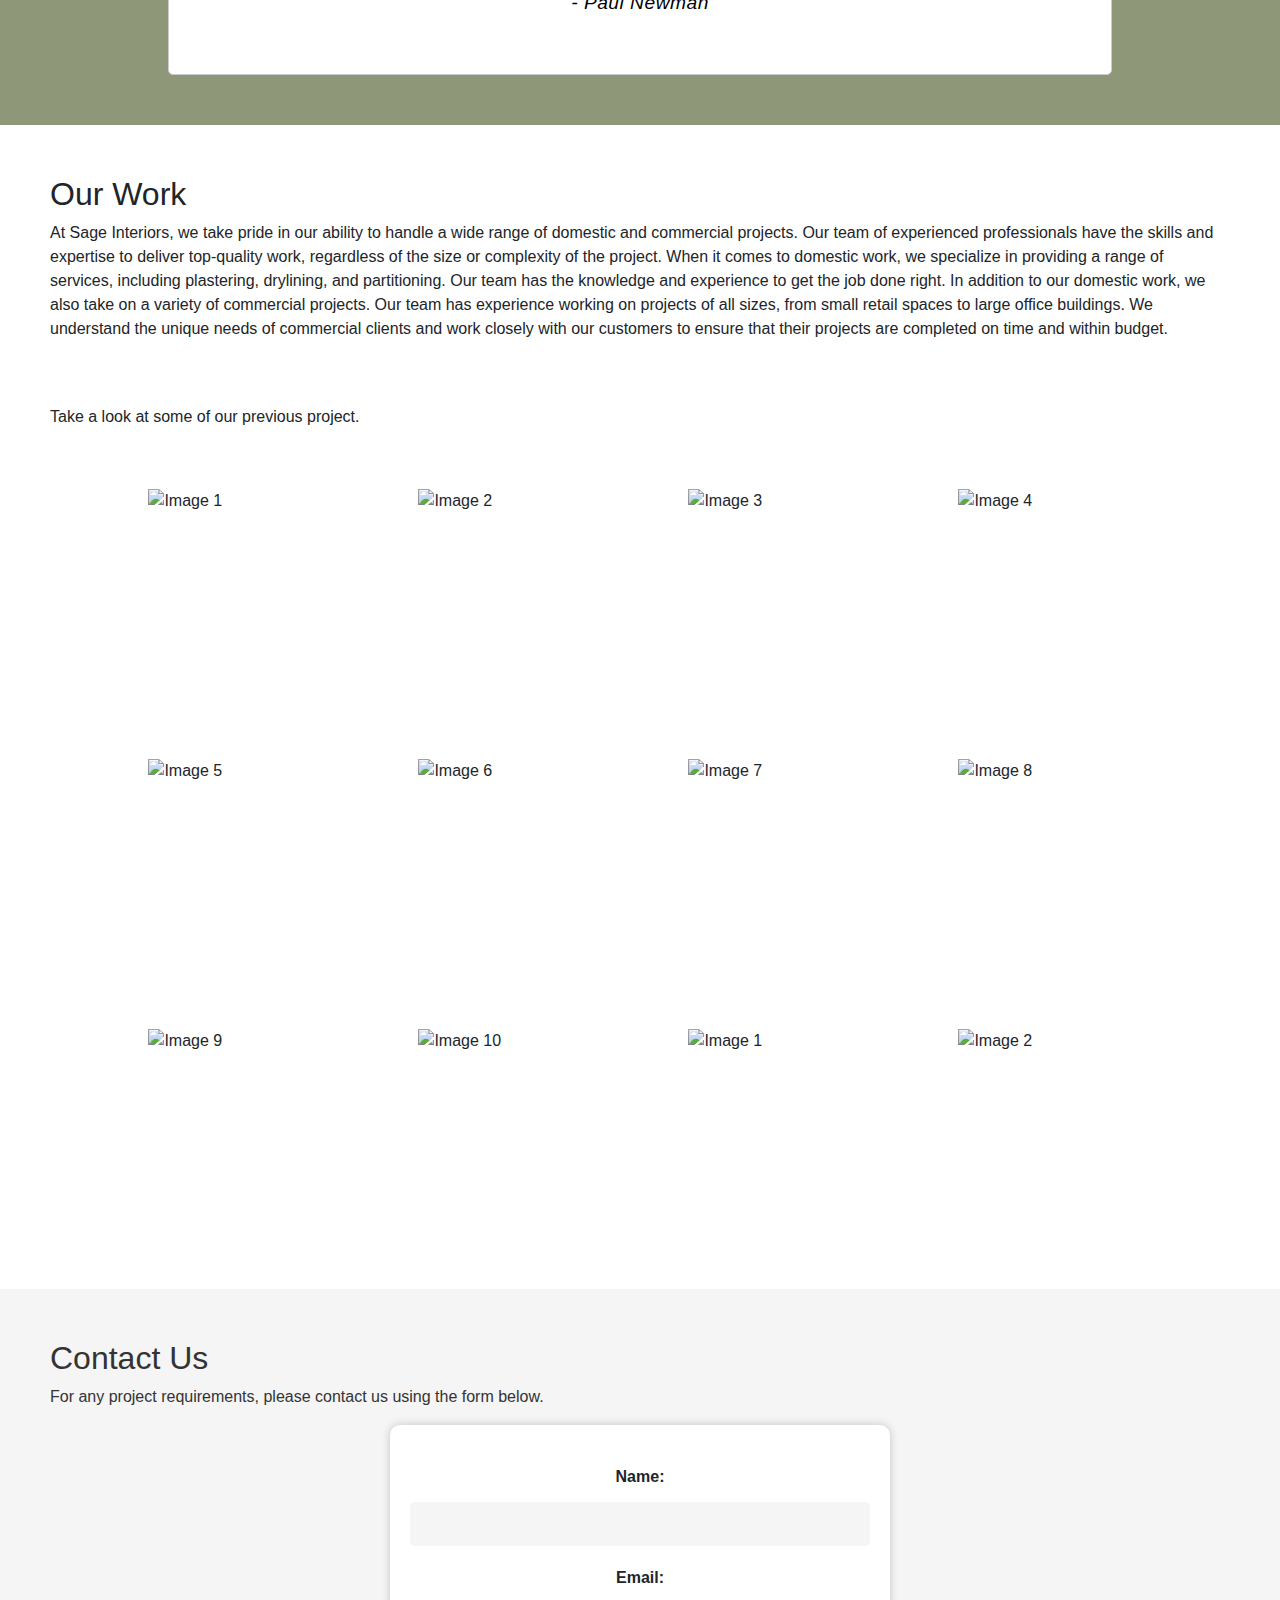
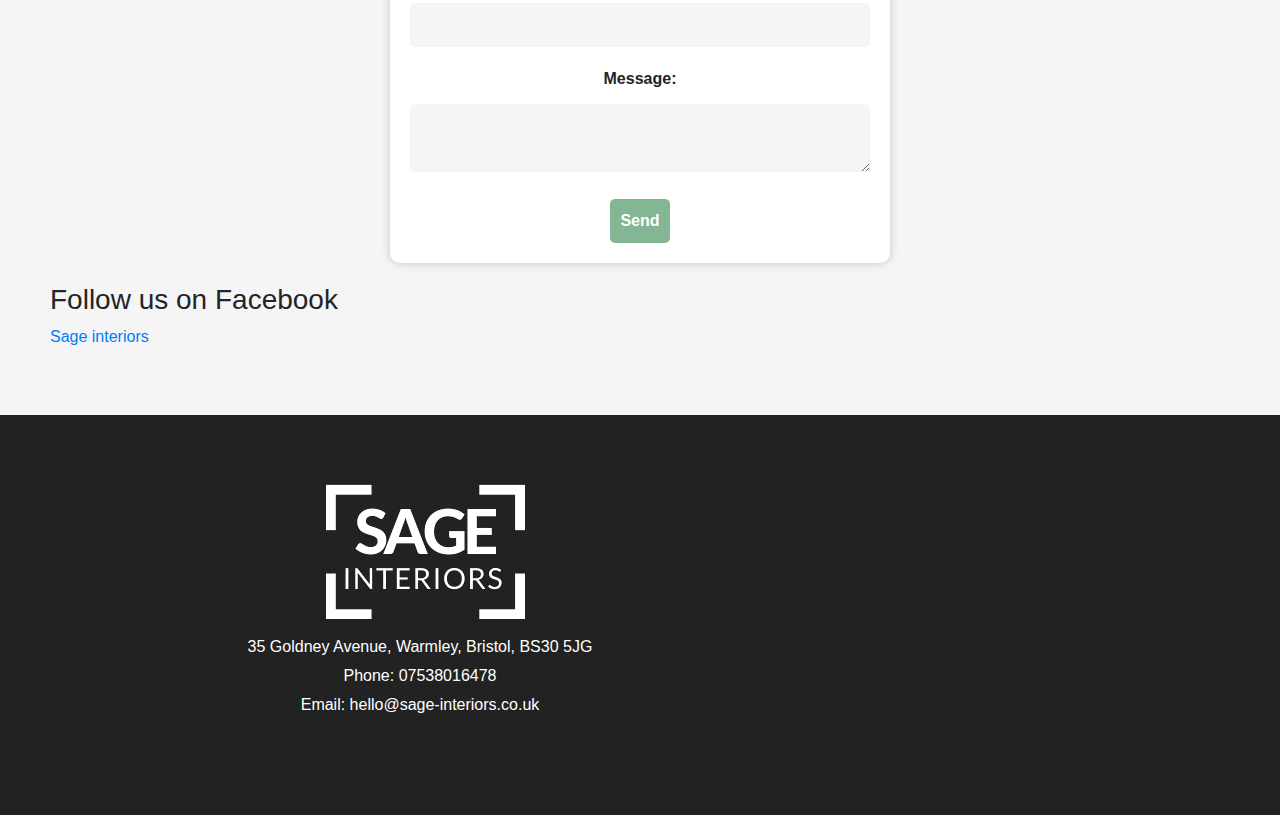
==== commit f21b7d16: "styles added" ====
--- a/index.html
+++ b/index.html
@@ -14,11 +14,35 @@
     <!-- fontawesome -------------------------------------->
     <link rel="stylesheet" href="assets/fontawesome/css/fontawesome.min.css">
 
-    
+  
+        <!-- Bootstrap CSS -->
+        <link rel="stylesheet" href="https://stackpath.bootstrapcdn.com/bootstrap/4.3.1/css/bootstrap.min.css"
+          integrity="sha384-ggOyR0iXCbMQv3Xipma34MD+dH/1fQ784/j6cY/iJTQUOhcWr7x9JvoRxT2MZw1T"
+          crossorigin="anonymous">
+      
+      
+        <script src="https://stackpath.bootstrapcdn.com/bootstrap/4.3.1/js/bootstrap.min.js"
+          integrity="sha384-JjSmVgyd0p3pXB1rRibZUAYoIIy6OrQ6VrjIEaFf/nJGzIxFDsf4x0xIM+B07jRM"
+          crossorigin="anonymous"></script>
+   
+      
 </head>
 <body>
+
+    <div id="fb-root"></div>
+<script async defer crossorigin="anonymous" src="https://connect.facebook.net/en_GB/sdk.js#xfbml=1&version=v16.0" nonce="c3v9WV45"></script> 
+
+
+<div id="cookie-popup">
+    <p>We use cookies to improve your experience. Click "Accept" to continue or "Reject" to disable cookies.</p>
+    <button id="accept-cookies">Accept</button>
+    <button id="reject-cookies">Reject</button>
+  </div>
+  
+<section class="content"></section>
 	<nav class="navbar navbar-expand-lg navbar-light fixed-top">
-        <a class="navbar-brand" href="#">Sage Interiors</a>
+        <!-- <a class="navbar-brand" href="#"><img src="assets/img/SAGEinteriorsLogo.png" alt="Sage Interiors"></a> -->
+
         <button class="navbar-toggler" type="button" data-toggle="collapse" data-target="#navbarNav" aria-controls="navbarNav" aria-expanded="false" aria-label="Toggle navigation">
           <span class="navbar-toggler-icon"></span>
         </button>
@@ -28,13 +52,19 @@
               <a class="nav-link" href="#">Home</a>
             </li>
             <li class="nav-item">
-              <a class="nav-link" href="#">About</a>
-            </li>
-            <li class="nav-item">
-              <a class="nav-link" href="#">Services</a>
-            </li>
-            <li class="nav-item">
-              <a class="nav-link" href="#">Contact</a>
+              <a class="nav-link" href="#about">About</a>
+            </li>
+            <li class="nav-item">
+              <a class="nav-link" href="#services">Services</a>
+            </li>
+            <li class="nav-item">
+                <a class="nav-link" href="#testimonials">Testimonials</a>
+              </li>
+              <li class="nav-item">
+                <a class="nav-link" href="#work">Projects</a>
+              </li>
+            <li class="nav-item">
+              <a class="nav-link" href="#contact">Contact</a>
             </li>
           </ul>
         </div>
@@ -42,102 +72,183 @@
       
 
     <div class="landing-page">
-        <h1>Welcome to Sage Interiors</h1>
+        <h1><img src="assets/img/SAGEinteriorsLogo.png" alt="Sage Interiors"></h1>
       
     </div>
     
-	<section id="about">
-        <p class="strap">We specialize in providing high-quality plastering, drylining, and suspended ceiling services <br> to residential and commercial clients.</p>
-	</section>
-	<section id="about">
+    <section id="about" class="about-strap">
+        <p class="strap">Bristol's Plastering and drylining specialists</p>
+      </section>
+      
+      <section id="about" class="about-us">
         <h2>About Us</h2>
-        <p>Sage Interiors is a full-service interior contracting company that specializes in providing high-quality plastering, drylining, and suspended ceiling services to residential and commercial clients. Our team of skilled professionals has years of experience and is dedicated to delivering exceptional results on every project we undertake.</p>
-        <p>We take pride in our commitment to quality and customer satisfaction, and we strive to exceed our clients' expectations on every project. Whether you need plastering, drylining, or suspended ceilings for your home or business, we have the expertise and experience to get the job done right.</p>
-        <p>Contact us today to learn more about our services and how we can help you transform your interior spaces.</p>
+        <p>At Sage Interiors, we are committed to providing exceptional plastering, drylining, partitioning, and suspended ceiling services that meet the highest standards of quality and craftsmanship. With years of experience in the industry, we have developed a reputation for excellence that we are proud to uphold. Our team of skilled professionals is dedicated to delivering the best possible results for our clients, no matter how complex or challenging the project may be.<br><br>
+
+            We understand that every project is unique, which is why we take the time to listen to our clients' needs and work closely with them to create custom solutions that meet their specific requirements. Whether you need plastering, drylining, partitioning, or suspended ceiling services, we have the expertise and resources to get the job done right, on time, and within budget. From start to finish, we are committed to providing a hassle-free, stress-free experience that exceeds your expectations.<br><br>
+            
+            At Sage Interiors, we pride ourselves on our attention to detail, our commitment to quality, and our dedication to customer satisfaction. If you're looking for a reliable, trustworthy, and professional plastering, drylining, partitioning, and suspended ceiling company, look no further than Sage Interiors. Contact us today to learn more about our services and how we can help you achieve your goals.</p>
+      </section>
+      
+
+    <section id="services">
+        <div class="card">
+          <div class="card-image">
+            <img src="assets/img/projects/bathroomceiling.png" alt="Service 1">
+          </div>
+          <div class="card-content">
+            <h2>Plastering</h2>
+            <p>Our plastering service includes the application of plaster to walls and ceilings to achieve a smooth and even finish. We use high-quality materials and techniques to ensure a professional result.</p>
+          </div>
+        </div>
+        <div class="card">
+          <div class="card-image">
+            <img src="assets/img/projects/longashton.png" alt="Service 2">
+          </div>
+          <div class="card-content">
+            <h2>Drylining and Partitioning</h2>
+            <p>Whether you need a single partition or new offices, we can design and install a solution that meets your needs. We provide a comprehensive drylining service, including installation, finishing, and repair work.</p>
+          </div>
+        </div>
+        <!-- <div class="card">
+          <div class="card-image">
+            <img src="assets/img/projects/doorway.png" alt="Service 3">
+          </div>
+          <div class="card-content">
+            <h2>Partitioning</h2>
+            <p>We can create stylish and functional partition walls to divide your space and create separate areas for different uses. Whether you need a single partition or a complete room makeover, we can design and install a solution that meets your needs.</p>
+          </div>
+        </div> -->
+        <div class="card">
+          <div class="card-image">
+            <img src="assets/img/projects/suspendedCeilingFilton.png" alt="Service 4">
+          </div>
+          <div class="card-content">
+            <h2>Suspended Ceilings</h2>
+            <p>Suspended ceilings are a practical and cost-effective way to enhance the appearance and functionality of a commercial office space. We offer a range of suspended ceiling solutions, including acoustic ceilings, fire-rated ceilings, and more.</p>
+          </div>
+        </div>
+      </section>
+      
+      
+    
+      <section id="testimonials">
+        <div class="testimonial-header">
+          <h2 class="testimonial-title">Testimonials</h2>
+          <p class="testimonial-description">Take a look at what our clients have to say about us.</p>
+        </div>
+        <div id="testimonial-carousel" class="carousel slide" data-ride="carousel">
+          <div class="carousel-inner">
+            <div class="carousel-item active">
+              <div class="testimonial text-center">
+                <p>Top Lad and Excellent workmanship. Happy to help however he could which was very much appreciated. Will use again and keep in touch Danny. Many thanks again, Paul</p>
+                <p class="author">- Paul Newman</p>
+              </div>
+            </div>
+            <div class="carousel-item">
+              <div class="testimonial text-center">
+                <p>Reliable, quality and quick service. Sage interiors arrived on time and skimmed our whole upstairs to a great standard. Easily to decorate over, would definitely recommend. Thank you 👍🏽.</p>
+                <p class="author">- Jenna Micha Geuley</p>
+              </div>
+            </div>
+            <div class="carousel-item">
+              <div class="testimonial text-center">
+                <p>Danny done an outstanding job with our living room walls and ceiling!
+                    Very reliable, professional and helpful.
+                    would highly recommend to everyone!
+                    Thanks Danny. 😊😊</p>
+                <p class="author">- Andrea Carnell</p>
+              </div>
+            </div>
+            <div class="carousel-item">
+                <div class="testimonial text-center">
+                  <p>Danny done an excellent job in our front room + upstairs bedroom walls and ceiling, good price and reliable 👍 10/10 recommend</p>
+                  <p class="author">- Robert Goscombe-Best</p>
+                </div>
+              </div>
+              <div class="carousel-item">
+                <div class="testimonial text-center">
+                  <p>Great job! Professional, punctual, and produced a flawless finish on my high landing ceiling. Would highly recommend! </p>
+                  <p class="author">- Alistair Swan</p>
+                </div>
+              </div>
+            
+          </div>
+          <a class="carousel-control-prev" href="#testimonial-carousel" role="button" data-slide="prev">
+            <span class="carousel-control-prev-icon" aria-hidden="true"></span>
+            <span class="sr-only">Previous</span>
+          </a>
+          <a class="carousel-control-next" href="#testimonial-carousel" role="button" data-slide="next">
+            <span class="carousel-control-next-icon" aria-hidden="true"></span>
+            <span class="sr-only">Next</span>
+          </a>
+          
+          
+        </div>
+      </section>
+      
+    <section>
+        <div id="work"></div>
+        <h2 class="work">Our Work</h2>
+      <p class="work-strap">At Sage Interiors, we take pride in our ability to handle a wide range of domestic and commercial projects. Our team of experienced professionals have the skills and expertise to deliver top-quality work, regardless of the size or complexity of the project.
+
+        When it comes to domestic work, we specialize in providing a range of services, including plastering, drylining, and partitioning. Our team has the knowledge and experience to get the job done right.
+        
+        In addition to our domestic work, we also take on a variety of commercial projects. Our team has experience working on projects of all sizes, from small retail spaces to large office buildings. We understand the unique needs of commercial clients and work closely with our customers to ensure that their projects are completed on time and within budget.</p>
+    
+        <br><br> Take a look at some of our previous project.
+    
     </section>
-    
-	<section id="services">
-		<h2>Our Services</h2>
-		<ul>
-			<li>Plastering</li>
-			<li>Drylining</li>
-			<li>Suspended Ceilings</li>
-		</ul>
-	</section>
-    <section id="testimonials">
-		<h2>Testimonials</h2>
-        <div class="carousel slide" data-ride="carousel" data-interval="5000" id="testimonial-carousel">
-            <div class="carousel-inner">
-              <div class="carousel-item active">
-                <div class="carousel-caption">
-                  <h3>Testimonial 1</h3>
-                  <p>Lorem ipsum dolor sit amet, consectetur adipiscing elit.</p>
-                </div>
-              </div>
-              <div class="carousel-item">
-                <div class="carousel-caption">
-                  <h3>Testimonial 2</h3>
-                  <p>Nullam euismod enim ac felis ullamcorper, sit amet maximus tellus fringilla.</p>
-                </div>
-              </div>
-              <div class="carousel-item">
-                <div class="carousel-caption">
-                  <h3>Testimonial 3</h3>
-                  <p>Sed ac felis et quam ultricies scelerisque sed eu ex.</p>
-                </div>
-              </div>
-            </div>
-            <a class="carousel-control-prev" href="#testimonial-carousel" role="button" data-slide="prev">
-              <span class="carousel-control-prev-icon" aria-hidden="true"></span>
-              <span class="sr-only">Previous</span>
-            </a>
-            <a class="carousel-control-next" href="#testimonial-carousel" role="button" data-slide="next">
-              <span class="carousel-control-next-icon" aria-hidden="true"></span>
-              <span class="sr-only">Next</span>
-            </a>
-          </div>
+
+
+      
+    <div class="gallery" id="gallery">
+        <img data-src="assets/img/projects/bathroomceiling.png" alt="Image 1">
+        <img data-src="assets/img/projects/doorway.png" alt="Image 2">
+        <img data-src="assets/img/projects/firstfloorceiling.png" alt="Image 3">
+        <img data-src="assets/img/projects/homeoffice.png" alt="Image 4">
+        <img data-src="assets/img/projects/largelivingspace.png" alt="Image 5">
+        <img data-src="assets/img/projects/livingroomceiling.png" alt="Image 6">
+        <img data-src="assets/img/projects/longashton.png" alt="Image 7">
+        <img data-src="assets/img/projects/repairopening.png" alt="Image 8">
+        <img data-src="assets/img/projects/suspendedCeilingFilton.png" alt="Image 9">
+        <img data-src="assets/img/projects/suspendedCeilingFilton.png" alt="Image 10">
+        <img data-src="assets/img/projects/bathroomceiling.png" alt="Image 1">
+        <img data-src="assets/img/projects/doorway.png" alt="Image 2">
+      </div>
+      
+
+
+
+    <div>
+
+        <section id="contact">
+            <h2>Contact Us</h2>
+            <p>For any project requirements, please contact us using the form below.</p>
+            <form action="submit-form.php" method="POST">
+              <label for="name">Name:</label>
+              <input type="text" id="name" name="name" required>
+              
+              <label for="email">Email:</label>
+              <input type="email" id="email" name="email" required>
+              
+              <label for="message">Message:</label>
+              <textarea id="message" name="message" required></textarea>
+              
+              <button type="submit">Send</button>
+            </form>
+            <div class="follow-us">
+              <h3>Follow us on Facebook</h3>
+            
+              <div class="fb-page" data-href="https://m.facebook.com/sageinteriorss/?ref=sharing&amp;__tn__=%7E%7E&amp;__nodl&amp;refsrc=deprecated&amp;_rdr" data-tabs="timeline" data-width="400" data-height="400" data-small-header="false" data-adapt-container-width="true" data-hide-cover="true" data-show-facepile="true"><blockquote cite="https://m.facebook.com/sageinteriorss/?ref=sharing&amp;__tn__=%7E%7E&amp;__nodl&amp;refsrc=deprecated&amp;_rdr" class="fb-xfbml-parse-ignore"><a href="https://m.facebook.com/sageinteriorss/?ref=sharing&amp;__tn__=%7E%7E&amp;__nodl&amp;refsrc=deprecated&amp;_rdr">Sage interiors</a></blockquote></div>
+            
+            </div>
+          </section>
           
-	</section>
-
-    <div class="gallery" id="gallery">
-        <img src="assets/img/projects/bathroomceiling.png" alt="Image 1">
-        <img src="assets/img/projects/doorway.png" alt="Image 2">
-        <img src="assets/img/projects/firstfloorceiling.png" alt="Image 3">
-        <img src="assets/img/projects/homeoffice.png" alt="Image 4">
-        <img src="assets/img/projects/largelivingspace.png" alt="Image 5">
-        <img src="assets/img/projects/livingroomceiling.png" alt="Image 6">
-        <img src="assets/img/projects/longashton.png" alt="Image 7">
-        <img src="assets/img/projects/repairopening.png" alt="Image 8">
-        <img src="assets/img/projects/suspendedCeilingFilton.png" alt="Image 9">
-        <img src="assets/img/projects/suspendedCeilingFilton.png" alt="Image 10">
-        <img src="assets/img/projects/bathroomceiling.png" alt="Image 1">
-        <img src="assets/img/projects/doorway.png" alt="Image 2">
-    </div>
-
-    <div>
-        <p>Lorem ipsum dolor sit amet, consectetur adipiscing elit. Integer tincidunt, erat a pellentesque tincidunt, sem leo dapibus justo, sit amet malesuada orci tellus et leo. Sed scelerisque turpis sit amet mi bibendum laoreet. Aenean commodo leo non lacinia lobortis. Quisque porta orci vitae convallis sagittis. Aliquam malesuada velit sed turpis laoreet, eget pharetra odio lacinia. Donec iaculis quis odio quis eleifend. Vestibulum sed vestibulum diam, in malesuada massa. Maecenas tincidunt justo felis, id interdum mauris tincidunt vel. In non est non magna bibendum molestie.</p>
-
-	<section id="contact">
-		<h2>Contact Us</h2>
-		<p>Insert contact information for Sage Interiors here.</p>
-        <form action="submit-form.php" method="POST">
-            <label for="name">Name:</label>
-            <input type="text" id="name" name="name" required>
-        
-            <label for="email">Email:</label>
-            <input type="email" id="email" name="email" required>
-        
-            <label for="message">Message:</label>
-            <textarea id="message" name="message" required></textarea>
-        
-            <button type="submit">Send</button>
-        </form>
-        
-	</section>
+
 	
     <footer>
         <div class="footer-content">
-          <h3>Sage Interiors</h3>
+          <h3><img src="assets/img/SAGEinteriorsLogo.png" alt="Sage Interiors"></h3>
           <p>35 Goldney Avenue, Warmley, Bristol, BS30 5JG</p>
           <p>Phone: 07538016478</p>
           <p>Email: hello@sage-interiors.co.uk</p>
@@ -150,11 +261,12 @@
 
     <!-- bootstrap ---------------------------------->
     <script src="assets/bootstrap/bootstrap.min.js"></script>
+    <script src="https://cdnjs.cloudflare.com/ajax/libs/popper.js/1.14.7/umd/popper.min.js"></script>
 
     <!-- Fontawesome---------------------------------->
-    <script src="https://kit.fontawesome.com/a076d05399.js"></script>
-
-
+    <script src="assets/fontawesome/js/fontawesome.min.js"></script>
+
+</div>
    
 </body>
 </html>
--- a/assets/css/style.css
+++ b/assets/css/style.css
@@ -1,9 +1,24 @@
+/* Define color variables for easy use */
+:root {
+	--grey: #777;
+	--black: #000;
+	--sage-green: #8F9779;
+	--white: #fff;
+}
+
+
 body {
     /* background: url('background-image.jpg') no-repeat center center fixed;  */
     background-size: cover;
     margin: 0;
     padding: 0;
 }
+
+.navbar {
+    color: #fff;
+}
+
+
 
 #welcome {
     position: absolute;
@@ -13,6 +28,13 @@
     color: #fff;
     text-align: center;
 }
+
+
+
+span a .navbar-toggler-icon {
+    background-color: white;
+  }
+  
 
 /* Style for the landing page */
 .landing-page {
@@ -22,7 +44,12 @@
 	align-items: center;
 	justify-content: center;
 	height: 100vh;
-}
+    width: 100%;
+}
+
+body {
+    overflow-x:hidden;
+  }
 
 .landing-page h1 {
 	color: var(--white);
@@ -31,7 +58,7 @@
 }
 
 #welcome h1 {
-    font-size: 4em;
+    font-size: 6em;
     margin: 0 0 0.2em;
 }
 
@@ -40,17 +67,46 @@
     margin: 0;
 }
 
+
+#about.about-strap {
+  background-color: #f4f4f4;
+  padding: 50px 0;
+}
+
+#about{
+    margin: 10px;
+}
+
+#about.about-us {
+  padding: 50px 0;
+  background-color: var(--sage-green);
+  color: var(--white);
+}
+
+.about-us h2 {
+  font-size: 32px;
+  margin-bottom: 30px;
+  margin: 10px;
+}
+
+.about-us p {
+  font-size: 18px;
+  line-height: 1.5;
+  margin-bottom: 20px;
+  margin: 10px;
+}
+
+.about-us p:last-of-type {
+  margin-bottom: 0;
+}
+
+
 .strap{
     color: black;
     text-align: center;
-}
-
-/* Define color variables for easy use */
-:root {
-	--grey: #777;
-	--black: #000;
-	--sage-green: #8F9779;
-	--white: #fff;
+    font-size: 1.5rem;
+    font-weight: bolder;
+    text-decoration:solid;
 }
 
 /* Reset default margin and padding for all elements */
@@ -64,31 +120,38 @@
 	font-family: Arial, sans-serif;
 	color: var(--grey);
 	background-color: var(--white);
+   padding-right: -18%;
 }
 
 /* Style for the navigation bar */
 /* Style for the navigation bar */
 .navbar {
 	background-color: var(--grey);
-	color: var(--white);
+	/* color: var(--white); */
 	display: flex;
 	justify-content: center;
 	padding: 10px;
 	position: fixed;
 	top: 0;
 	width: 100%;
-	z-index: 1;
-}
+	z-index: 0;
+    height: 12%;
+    height: 15%;
+    color: white !important;
+}
+
 
 .navbar a {
-	color: var(--white);
+	/* color: var(--white); */
 	margin: 0 10px;
 	text-decoration: none;
+    color: white !important;
 }
 
 .navbar a:hover {
 	text-decoration: underline;
 }
+
 
 
 /* Style for headings */
@@ -121,19 +184,142 @@
 	padding: 50px;
 }
 
-/* Style for carousel */
-.carousel {
-	/* Insert your own styles for the carousel here */
-}
-
+.testimonial-header {
+    text-align: center;
+    padding-top: 50px;
+  }
+  
+  .testimonial-title {
+    font-size: 2.5rem;
+    margin: 0;
+  }
+  
+  .testimonial-description {
+    font-size: 1.2rem;
+  }
+  
+
+
+#testimonial-carousel {
+    position: relative;
+    height: 400px;
+    width: 80%;
+    margin: 0 auto;
+  }
+  
+  .carousel-item {
+    height: 100%;
+    width: 100%;
+    display: none;
+    position: absolute;
+    top: 0;
+    left: 0;
+  }
+  
+  .carousel-item.active {
+    display: block;
+  }
+  
+  .carousel-control-prev,
+  .carousel-control-next {
+    position: absolute;
+    top: 50%;
+    transform: translateY(-50%);
+  }
+  
+  .carousel-control-prev {
+    left: 0;
+  }
+  
+  .carousel-control-next {
+    right: 0;
+  }
+  
+  .carousel-control-prev-icon,
+  .carousel-control-next-icon {
+    display: inline-block;
+    width: 20px;
+    height: 20px;
+    background-repeat: no-repeat;
+    background-position: center;
+    background-size: cover;
+    cursor: pointer;
+    margin-bottom: 60%;
+  }
+  
+  .carousel-control-prev-icon {
+    background-image: url("path/to/prev-icon.png");
+  }
+  
+  .carousel-control-next-icon {
+    background-image: url("path/to/next-icon.png");
+  }
+
+    .author {
+    font-style: italic;
+  }
+
+  #testimonial-carousel {
+    border: 1px solid #ccc;
+    border-radius: 5px;
+    height: 20%;
+    background-color: var(--white);
+    color: var(--black);
+  }
+  
+  #testimonial-carousel {
+    position: relative;
+    width: 80%;
+    margin: 0 auto;
+    border: 1px solid #ccc;
+    border-radius: 5px;
+    background-color: var(--white);
+    color: var(--black);
+    height: auto;
+    padding: 20px;
+  }
+  
+  .carousel-item {
+    height: 100%;
+    width: 100%;
+    display: none;
+    position: absolute;
+    top: 0;
+    left: 0;
+    padding: 20px;
+    background-color: #fff;
+    border-radius: 5px;
+  }
+  
+  .carousel-item.active {
+    display: block;
+  }
+  
+  .testimonial {
+    font-size: 1.2rem;
+    line-height: 1.5;
+    letter-spacing: 0.5px;
+  }
+  
+  .author {
+    font-style: italic;
+    margin-top: 10px;
+  }
+
+  section#testimonials{
+    height: 20%;
+  }
+  
+  
 form {
     margin: 0 auto;
     max-width: 500px;
     text-align: center;
+    
   }
   
   form label {
-    display: block;
+    /* display: block; */
     font-weight: bold;
     margin-top: 20px;
   }
@@ -173,43 +359,266 @@
     background-color: #222;
     color: #fff;
     padding: 20px;
+    position: relative; /* add position relative to footer */
+    height: 400px
   }
   
   .footer-content {
     max-width: 800px;
-    margin: 0 auto;
-    text-align: center;
+    /* margin: 0 auto; */
+    margin-top: 200px;
+    text-align: center;
+    position: relative; /* add position relative to footer content */
   }
   
   footer h3 {
     font-size: 1.5rem;
     margin-bottom: 10px;
+    margin-bottom: 200px;
   }
   
   footer p {
     margin-bottom: 5px;
   }
   
+  .footer-content img {
+    position: absolute;
+    top: -300px; /* adjust as needed to move the image on top of the text */
+    left: 50%;
+    transform: translateX(-50%);
+    z-index: 1; /* set z-index higher than the text */
+  }
+  
+  #gallery {
+    display: flex;
+    flex-wrap: wrap;
+  }
+  
+  #gallery img {
+    flex-basis: 20%;
+    margin: 10px;
+    width: 20%;
+    height: 250px;
+  }
+  
+  #services {
+    display: flex;
+    flex-wrap: wrap;
+    justify-content: space-between;
+    margin: 20px 30px;
+  }
+  
+  .card {
+    flex: 0 0 calc(50% - 15px);
+    min-height: 500px;
+    margin-bottom: 30px;
+    border-radius: 10px;
+    box-shadow: 0 0 10px rgba(0, 0, 0, 0.1);
+    overflow: hidden;
+    display: flex;
+    flex-direction: column;
+    min-width: 400px;
+    max-width: 500px;
+  }
+  
+  .card:hover {
+    transform: translateY(-10px);
+    box-shadow: 0 20px 20px rgba(0, 0, 0, 0.2);
+  }
+  
+  .card-image {
+    height: 150px;
+    overflow: hidden;
+    position: relative;
+  }
+  
+  .card-image::before {
+    content: "";
+    /* display: block; */
+    position: absolute;
+    top: 0;
+    bottom: 0;
+    left: 0;
+    right: 0;
+    background: linear-gradient(rgba(0,0,0,0.5), rgba(0,0,0,0));
+  }
+  
+  .card-image img {
+    width: 100%;
+    height: 100%;
+    object-fit: cover;
+    max-height: 150px;
+  }
+  
+  .card-content {
+    padding: 20px;
+    text-align: center;
+    flex-grow: 1;
+    display: flex;
+    flex-direction: column;
+    justify-content: center;
+  }
+  
+  .card-content h2 {
+    margin-bottom: 10px;
+    font-size: 24px;
+    color: #333;
+  }
+  
+  .card-content p {
+    font-size: 18px;
+    line-height: 1.5;
+    height: 250px;
+    overflow: hidden;
+    color: #666;
+  }
+  
+  @media (max-width: 1120px) {
+    #services {
+      justify-content: center;
+      width: 100%;
+      margin: 5px;
+    }
+   
+    
+    .card {
+      flex-basis: 100%;
+      max-width: 600px;
+    }
+  }
+  
+  #testimonials {
+    height: 300px;
+  }
+
+  h2.testimonial-title{
+    color:gold;
+  }
+  
+
   .gallery {
-    display: none;
-    /* Set a fixed height for the gallery container */
-    height: 500px;
-    /* Set overflow to auto to enable scrolling */
-    overflow: auto;
-}
-
-.gallery img {
-    /* Remove fixed width and height for the gallery images */
-    width: 300px;
-    height: 300px;
-    /* Add some margin to the images for spacing */
-    margin-right: 20px;
-    margin-bottom: 20px;
-}
-
-.gallery {
     display: flex;
+    flex-wrap: wrap;
     justify-content: center;
-    align-items: center;
-}
+    margin-left: 6%;
+  }
+  
+  .gallery img {
+    flex-basis: 20%;
+    margin: 10px;
+    min-width: 250px;
+    justify-content: center;
+  }
+  
+  @media (max-width: 768px) {
+    .gallery img {
+      flex-basis: 100%;
+    }
+  }
+  
+  @media (max-width: 7544px) {
+    .gallery img {
+      margin-left: 30%;
+    }
+  }
+  
+
+  #contact {
+    background-color: #f5f5f5;
+    padding: 50px;
+  }
+  
+  #contact h2,
+  #contact p {
+    color: #333;
+  }
+  
+  #contact form {
+    margin: 0 auto;
+    max-width: 500px;
+    text-align: center;
+    background-color: #fff;
+    border-radius: 10px;
+    padding: 20px;
+    box-shadow: 0 0 10px rgba(0, 0, 0, 0.2);
+  }
+  
+  #contact form label {
+    /* display: block; */
+    font-weight: bold;
+    margin-top: 20px;
+  }
+  
+  #contact form input,
+  #contact form textarea {
+    padding: 10px;
+    border: none;
+    border-radius: 5px;
+    background-color: #f5f5f5;
+    width: 100%;
+    margin-top: 5px;
+  }
+  
+  #contact form input:focus,
+  #contact form textarea:focus {
+    outline: none;
+    background-color: #fff;
+  }
+  
+  #contact form button {
+    background-color: #83b692;
+    color: #fff;
+    border: none;
+    border-radius: 5px;
+    padding: 10px;
+    font-weight: bold;
+    margin-top: 20px;
+    cursor: pointer;
+  }
+  
+  #contact form button:hover {
+    background-color: #5f9474;
+  }
+  
+  #contact .follow-us {
+    margin-top: 20px;
+  }
+  
+  #cookie-popup {
+    position: fixed;
+    bottom: 0;
+    left: 0;
+    width: 100%;
+    background-color: #83b692; /* change the background color to match the button color */
+    color: #fff;
+    padding: 10px;
+    text-align: center;
+    z-index: 999; /* add a z-index to ensure the popup is on top of other content */
+  }
+  
+  #cookie-popup p {
+    margin: 0;
+  }
+  
+  #cookie-popup button {
+    background-color: #fff; /* change the button background color to match the form input background color */
+    color: #83b692; /* change the button color to match the form button color */
+    border: none;
+    border-radius: 5px;
+    padding: 10px;
+    font-weight: bold;
+    margin-top: 20px;
+    cursor: pointer;
+  }
+  
+  #cookie-popup button:hover {
+    background-color: #f5f5f5; /* change the button background color on hover to match the form input background color */
+  }
+  
+ 
+  
+ 
+  
+ 
+  
   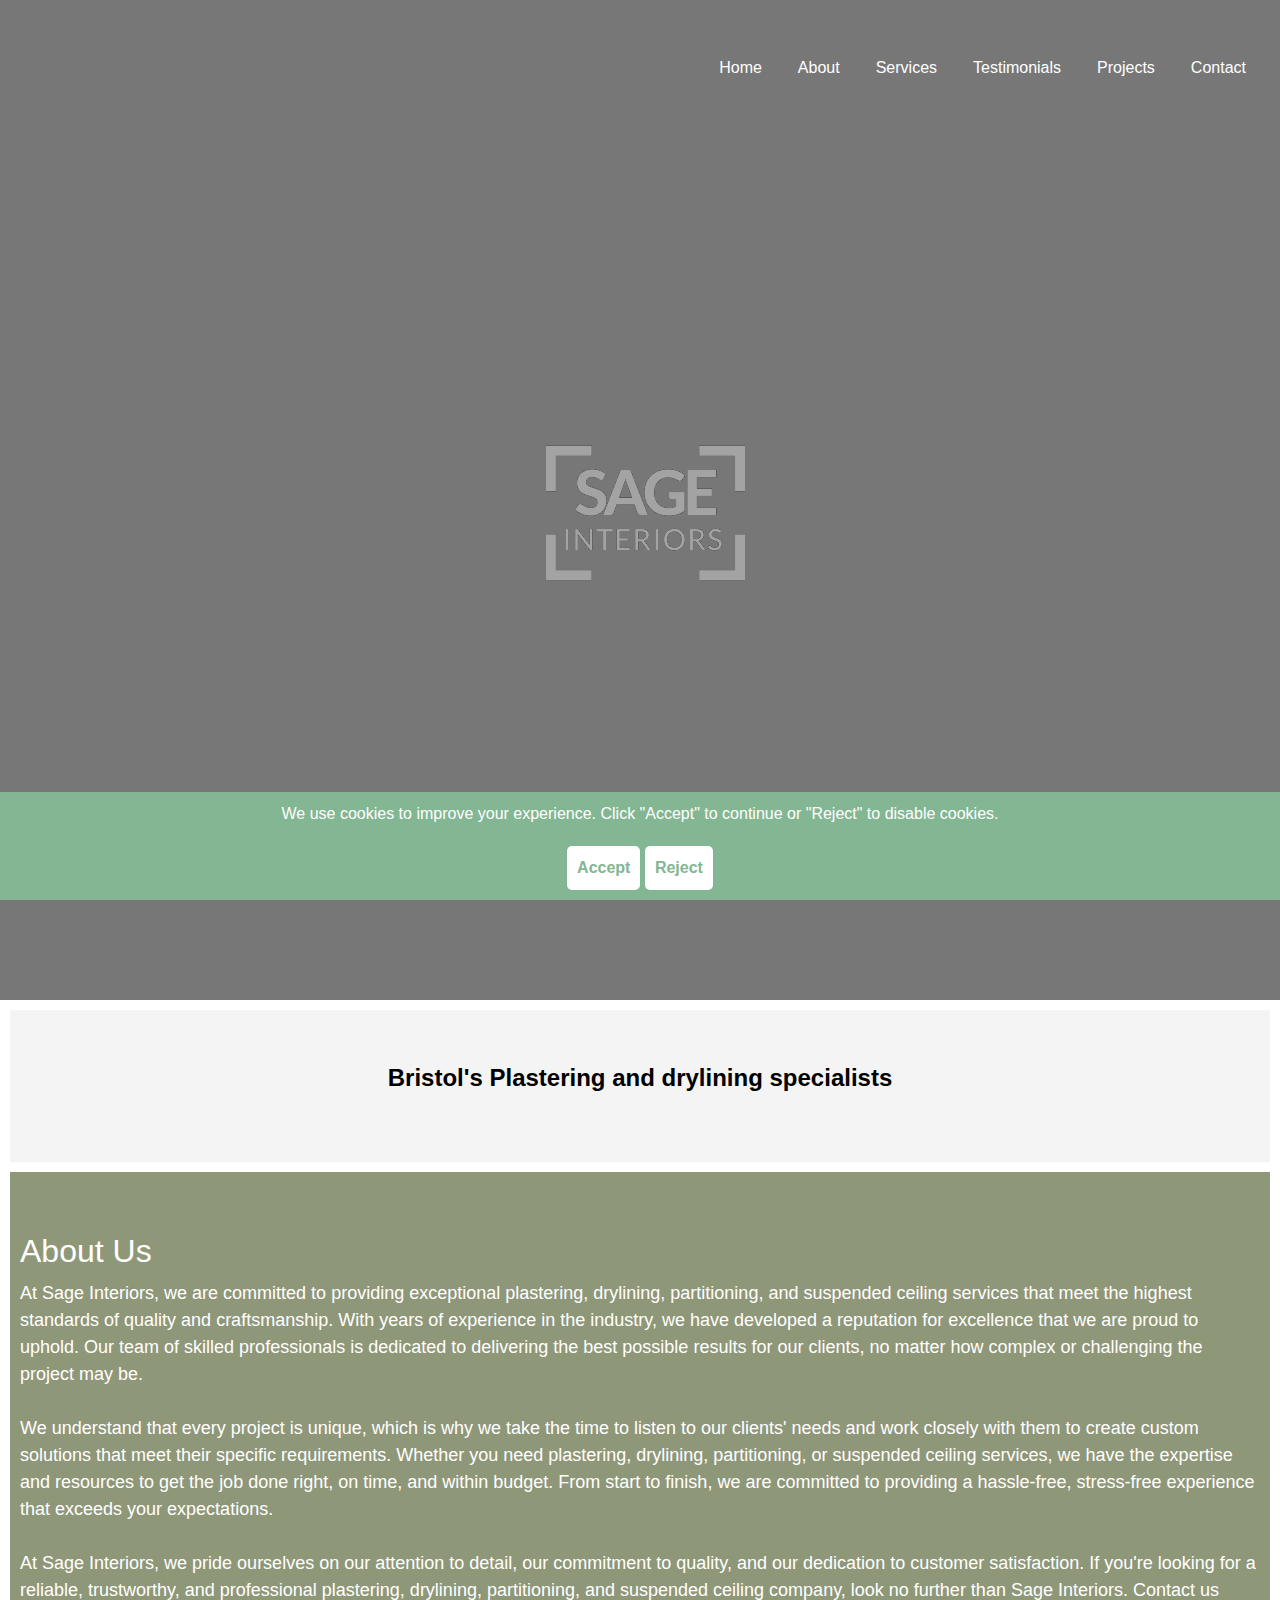
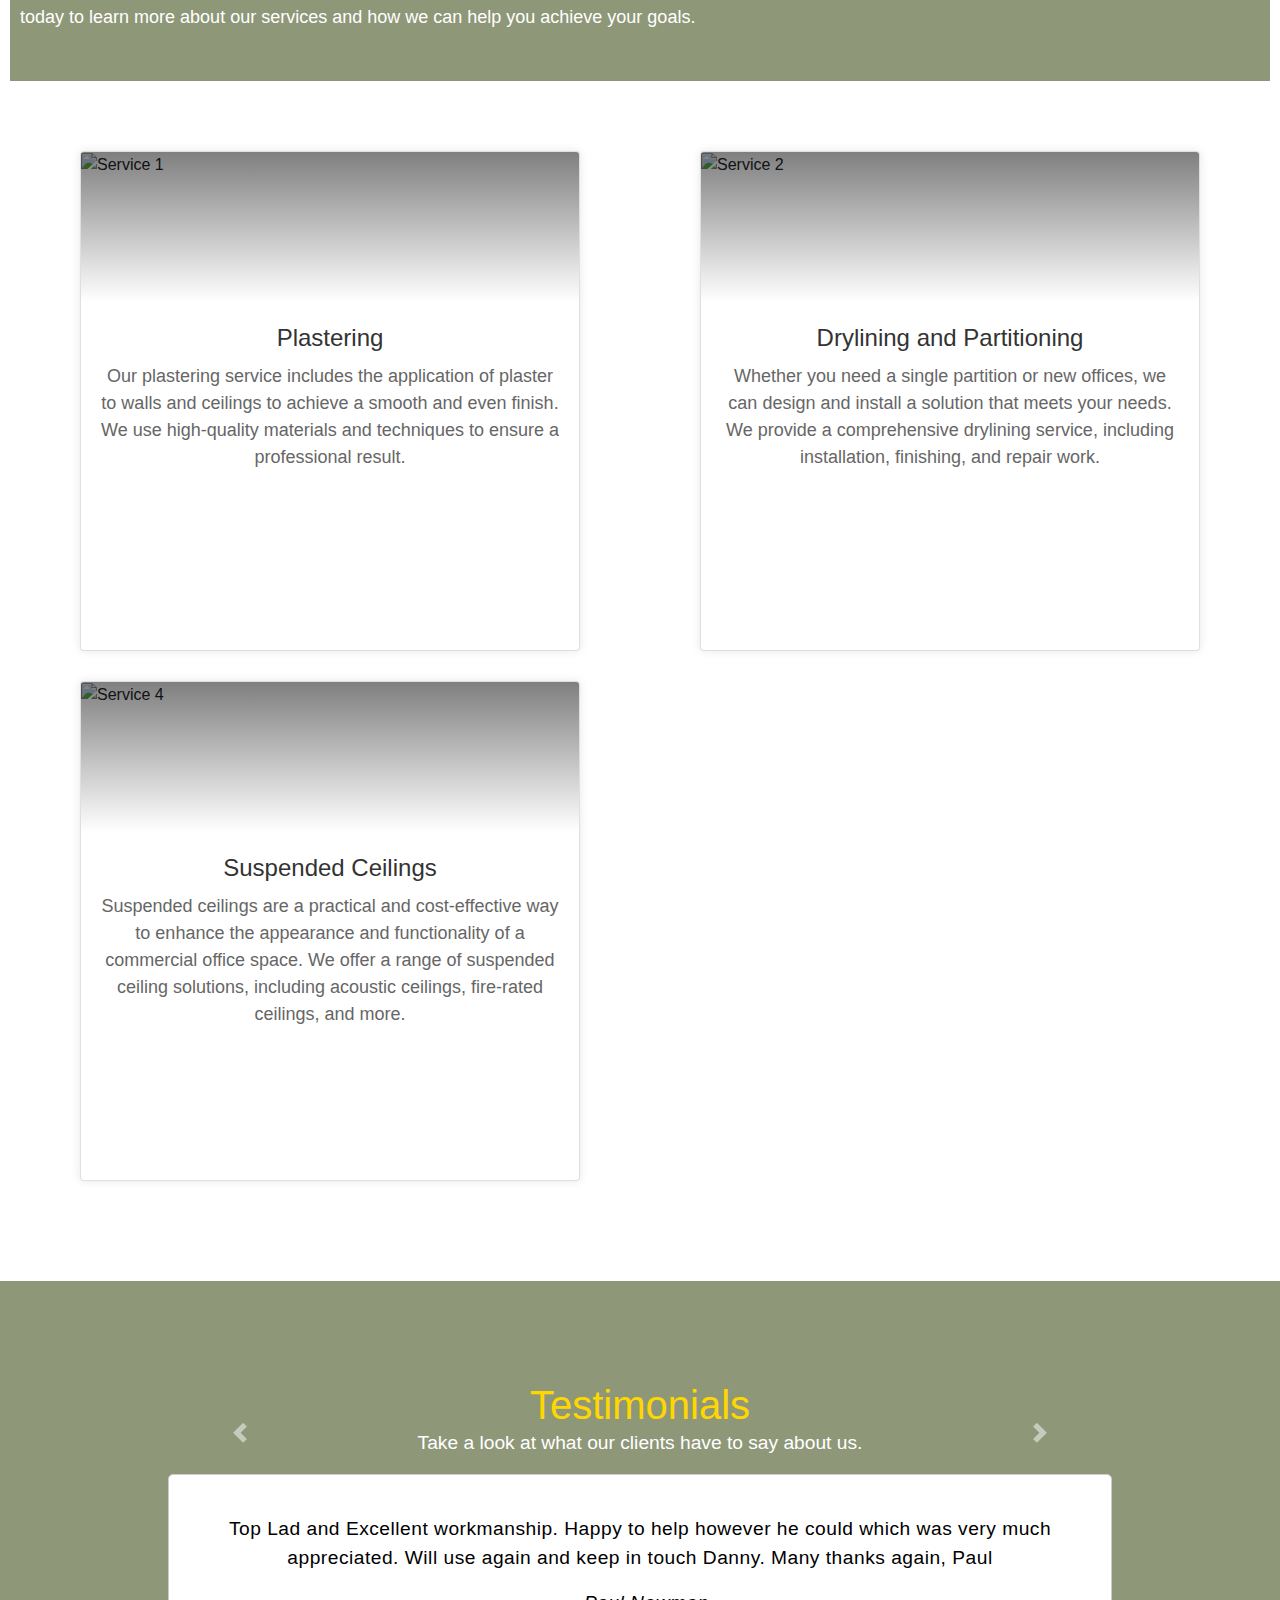
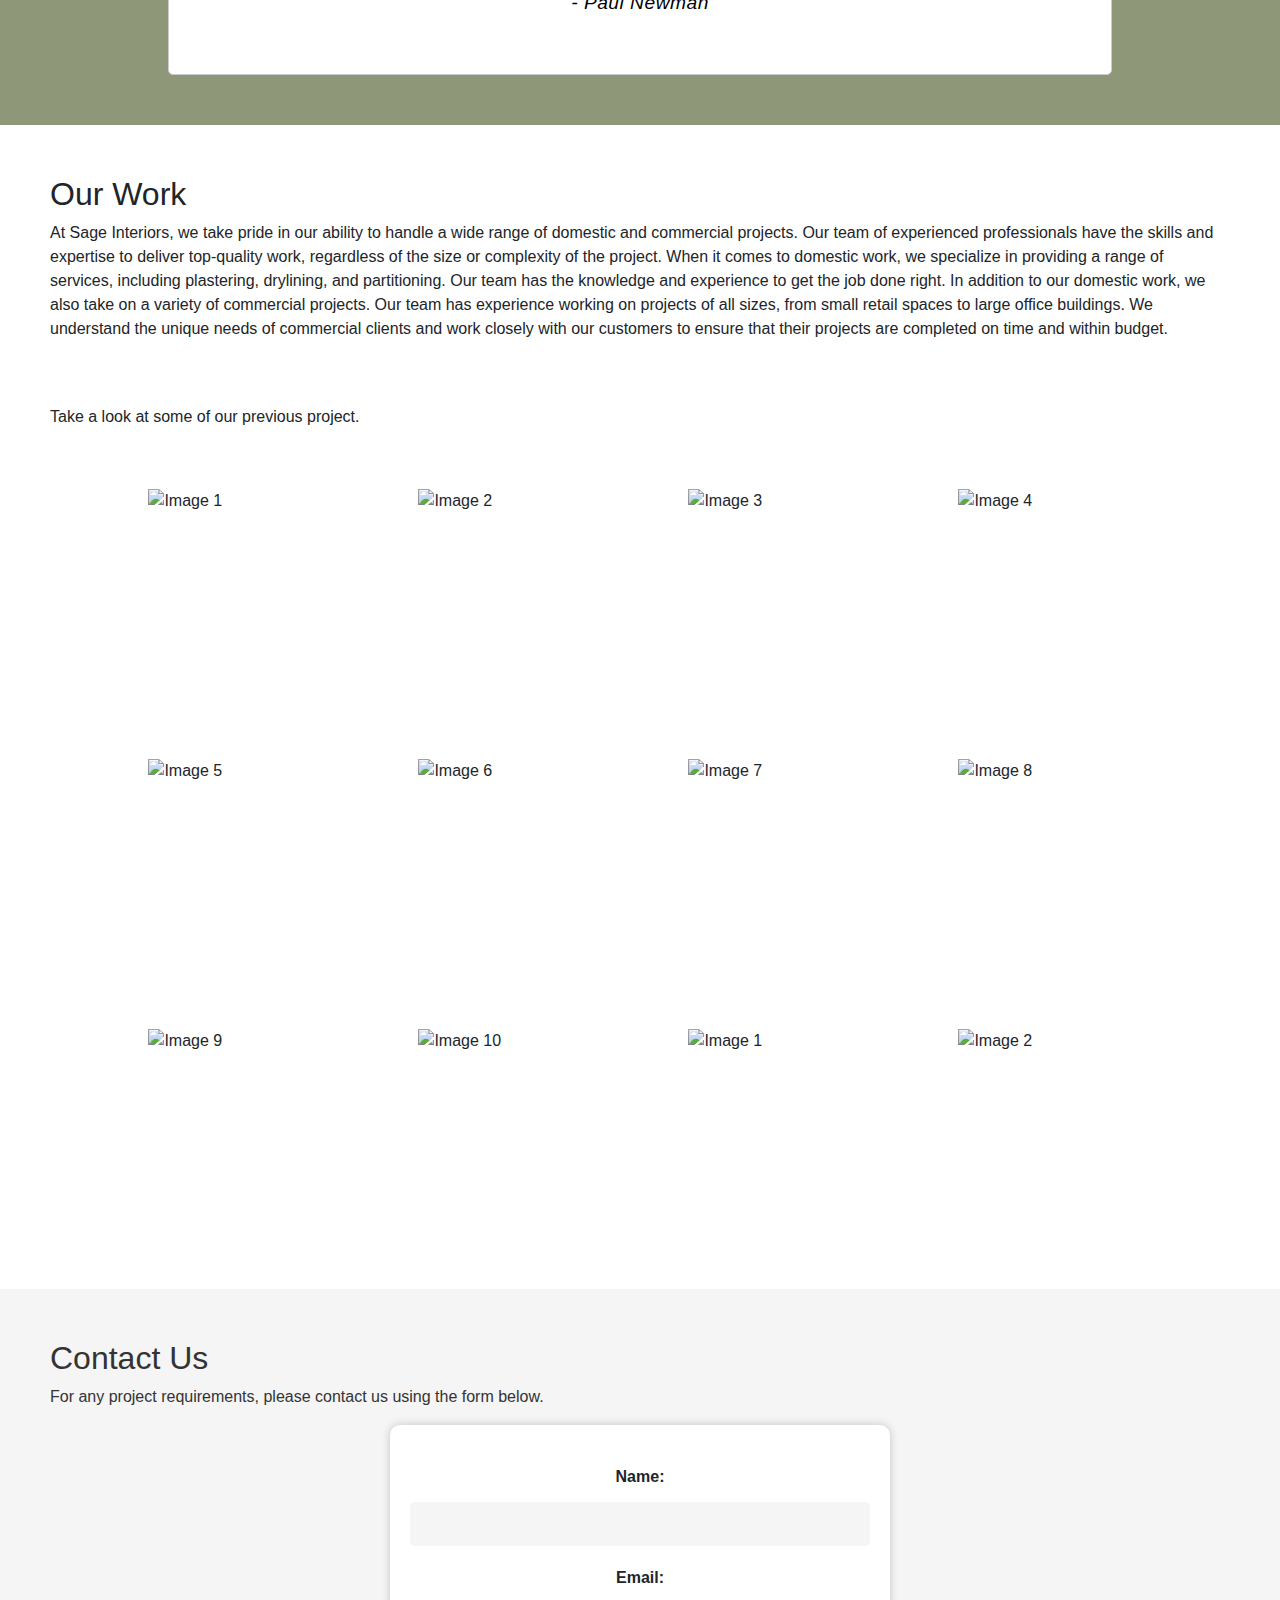
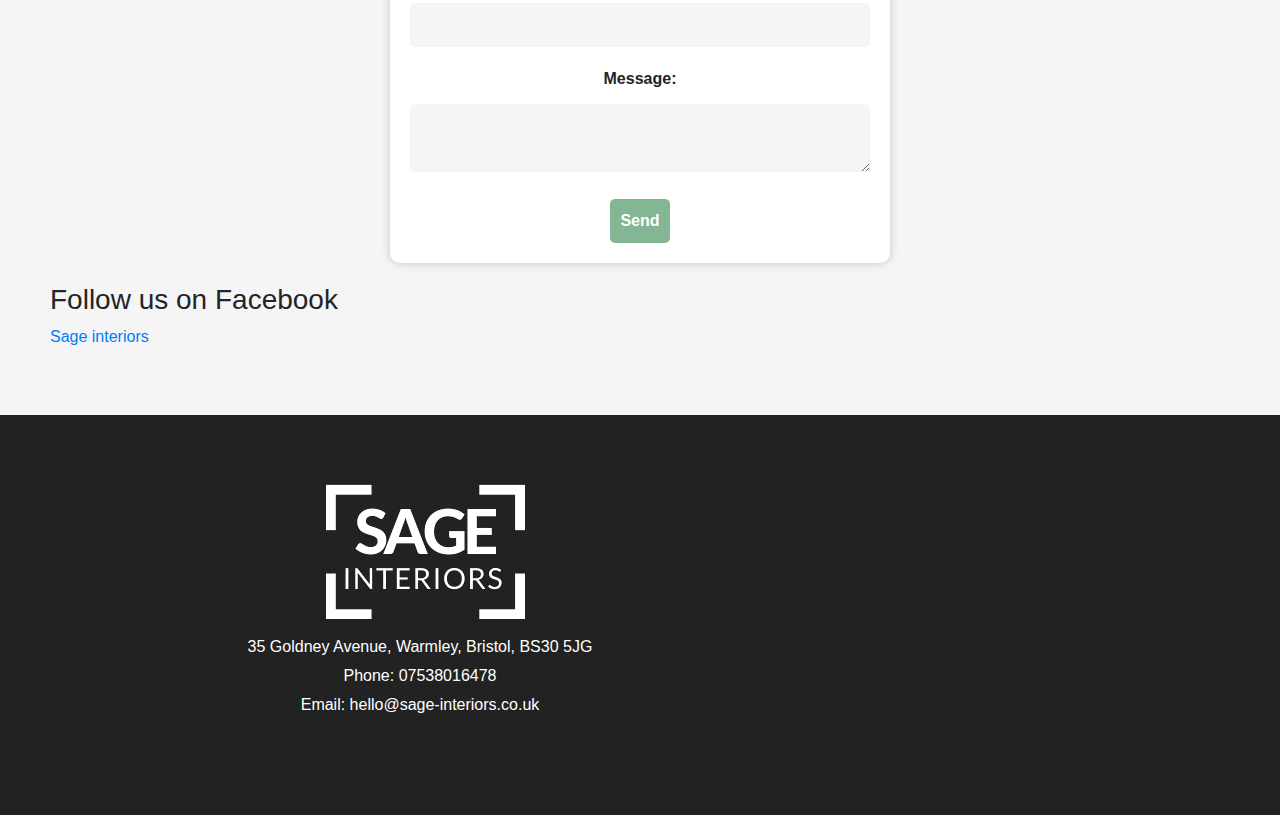
==== commit 76544e36: "cookie pop up and favicon" ====
--- a/index.html
+++ b/index.html
@@ -4,6 +4,10 @@
 	<title>Sage Interiors</title>
 	<meta charset="UTF-8">
 	<meta name="viewport" content="width=device-width, initial-scale=1.0">
+  <head>
+    <link rel="icon" href="assets/img/favicon.ico.png" type="image/x-icon">
+  </head>
+  
 
     <!--  CSS -------------------------------------------->
 	<link rel="stylesheet" href="assets/css/style.css">
@@ -29,8 +33,8 @@
 </head>
 <body>
 
-    <div id="fb-root"></div>
-<script async defer crossorigin="anonymous" src="https://connect.facebook.net/en_GB/sdk.js#xfbml=1&version=v16.0" nonce="c3v9WV45"></script> 
+    <!-- <div id="fb-root"></div>
+<script async defer crossorigin="anonymous" src="https://connect.facebook.net/en_GB/sdk.js#xfbml=1&version=v16.0" nonce="c3v9WV45"></script>  -->
 
 
 <div id="cookie-popup">
